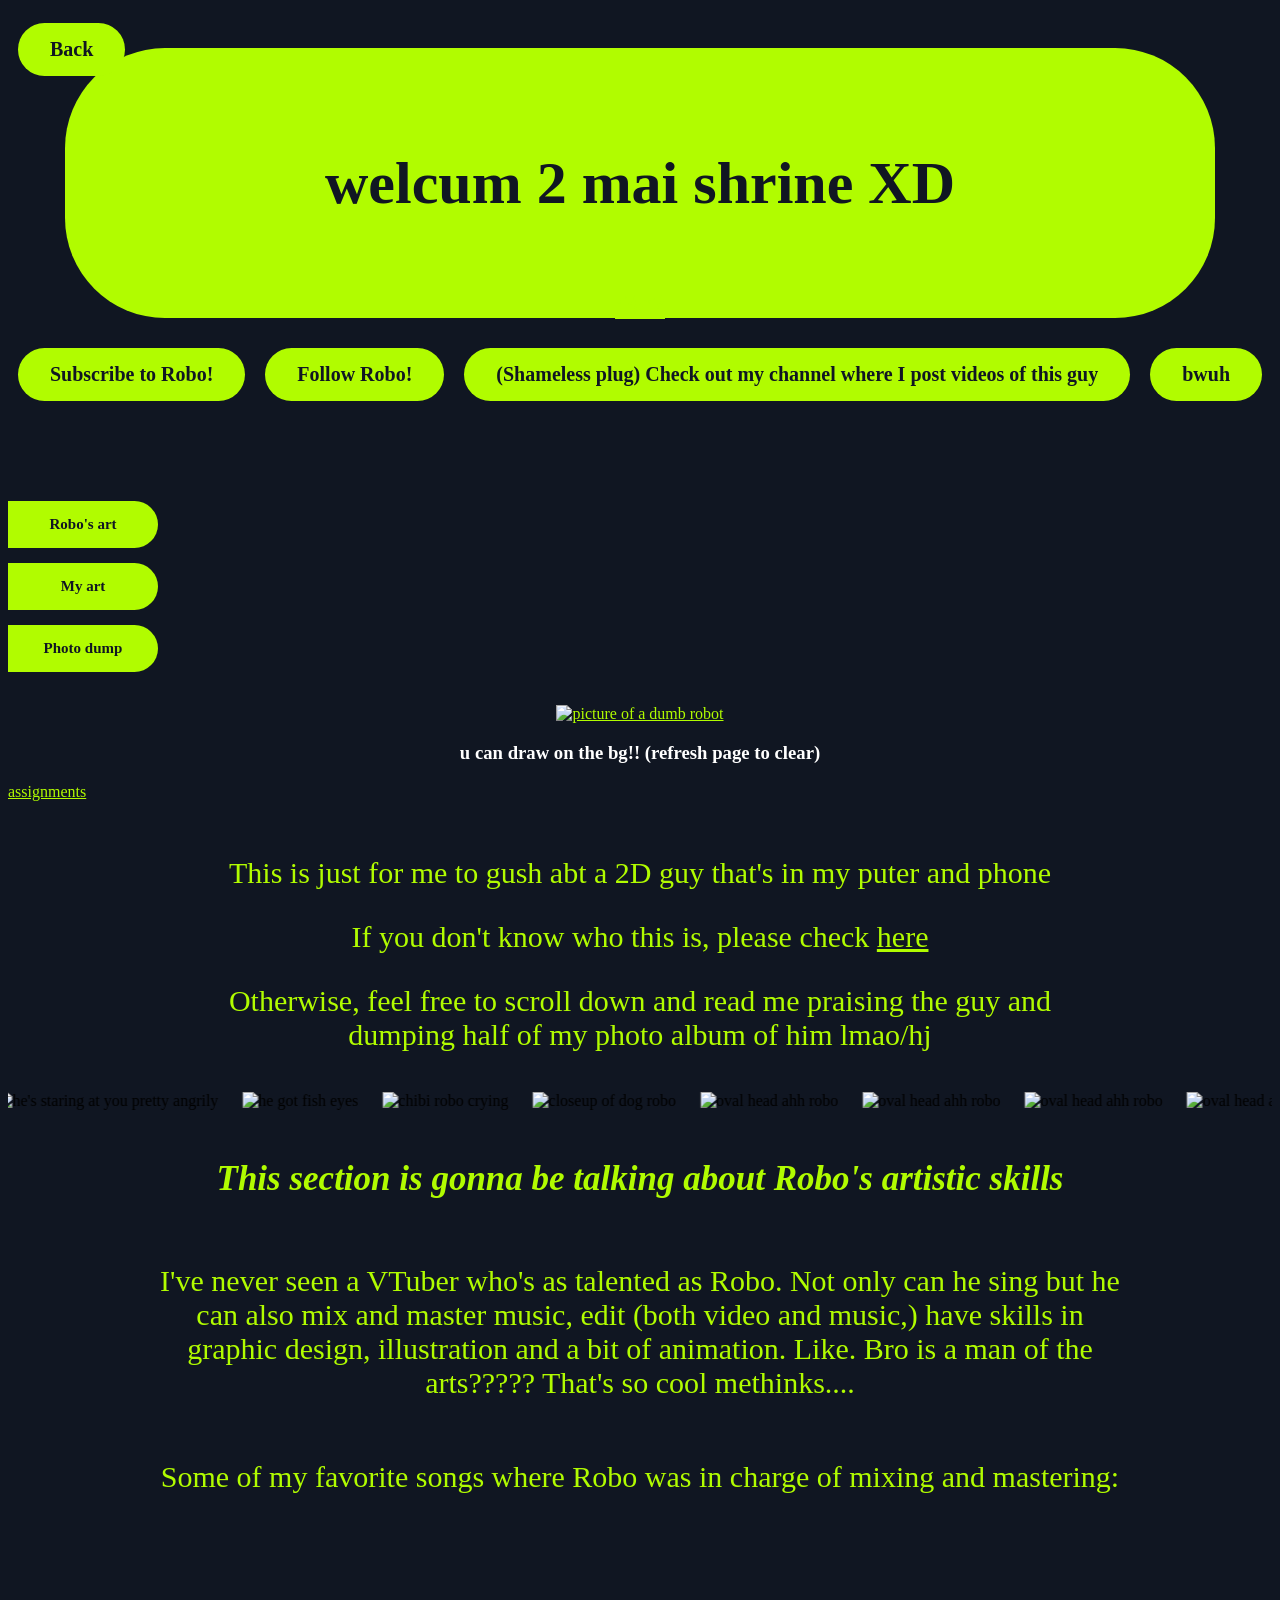
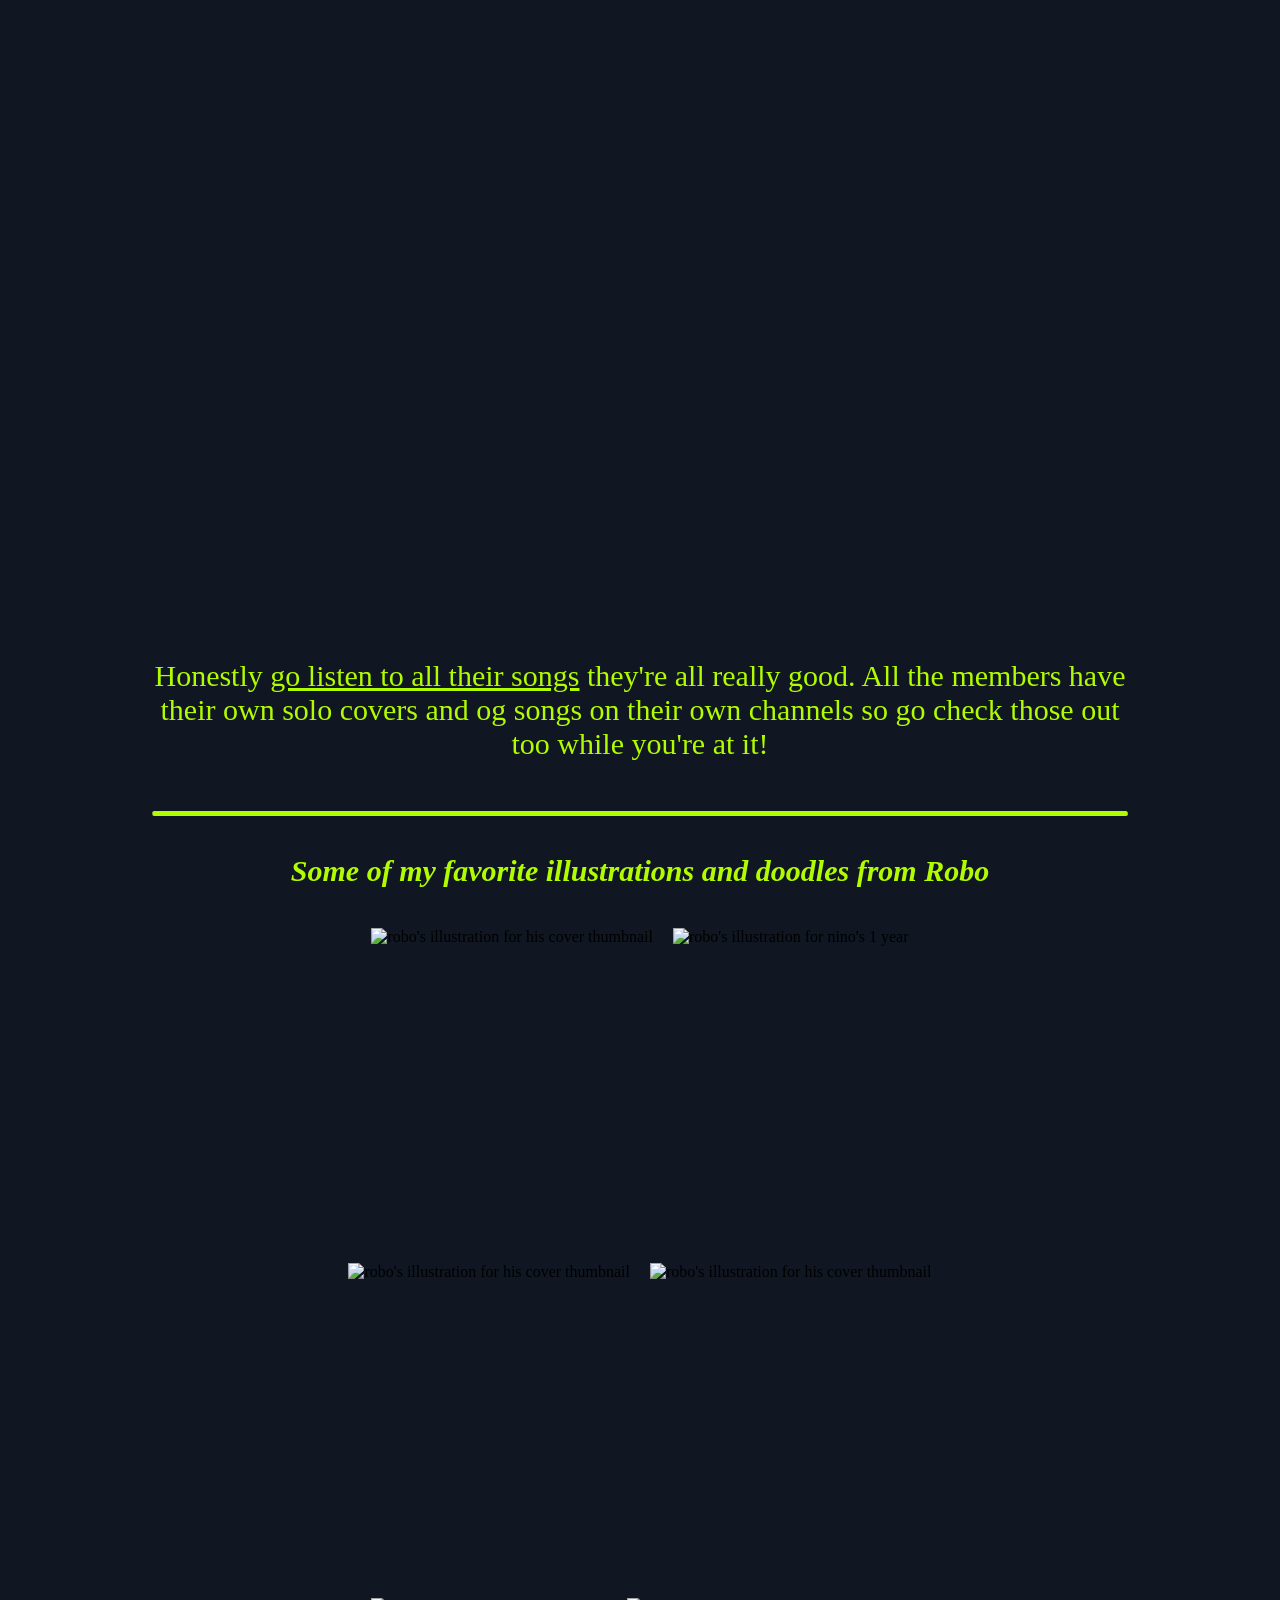
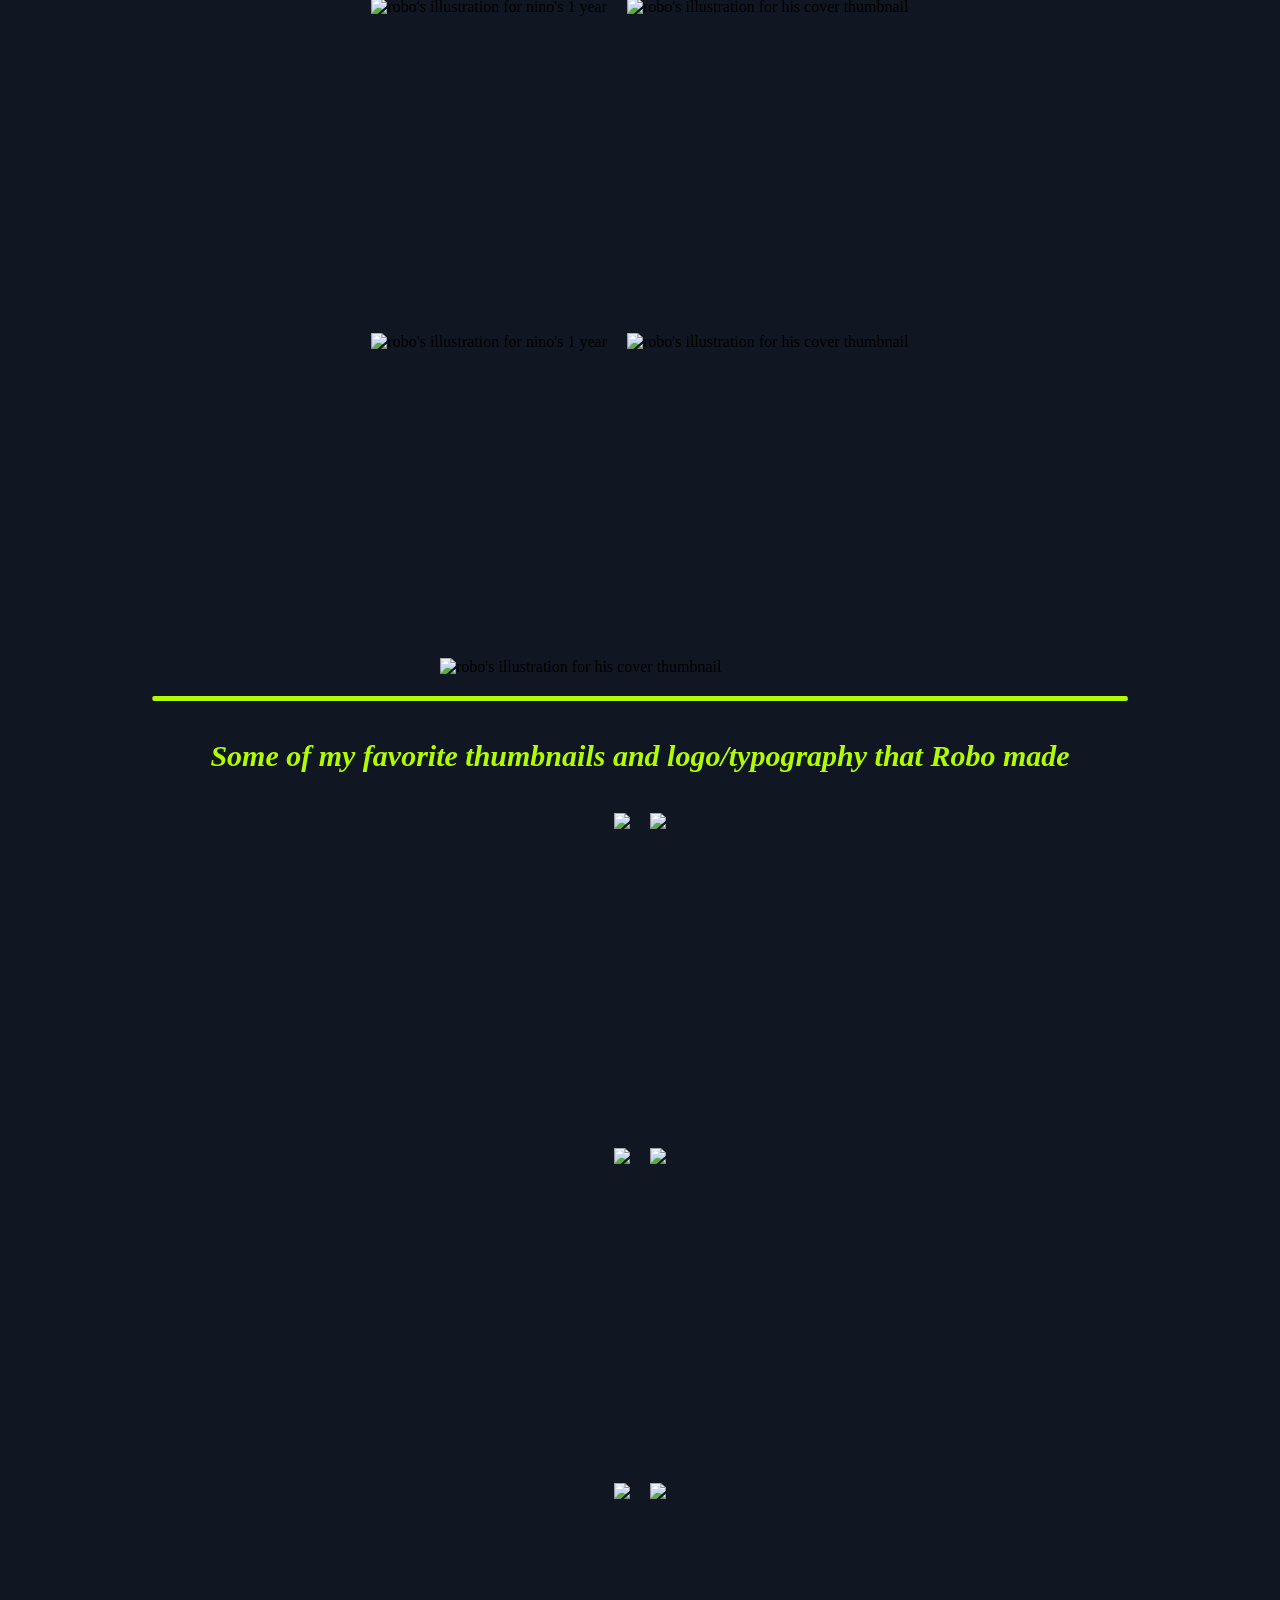
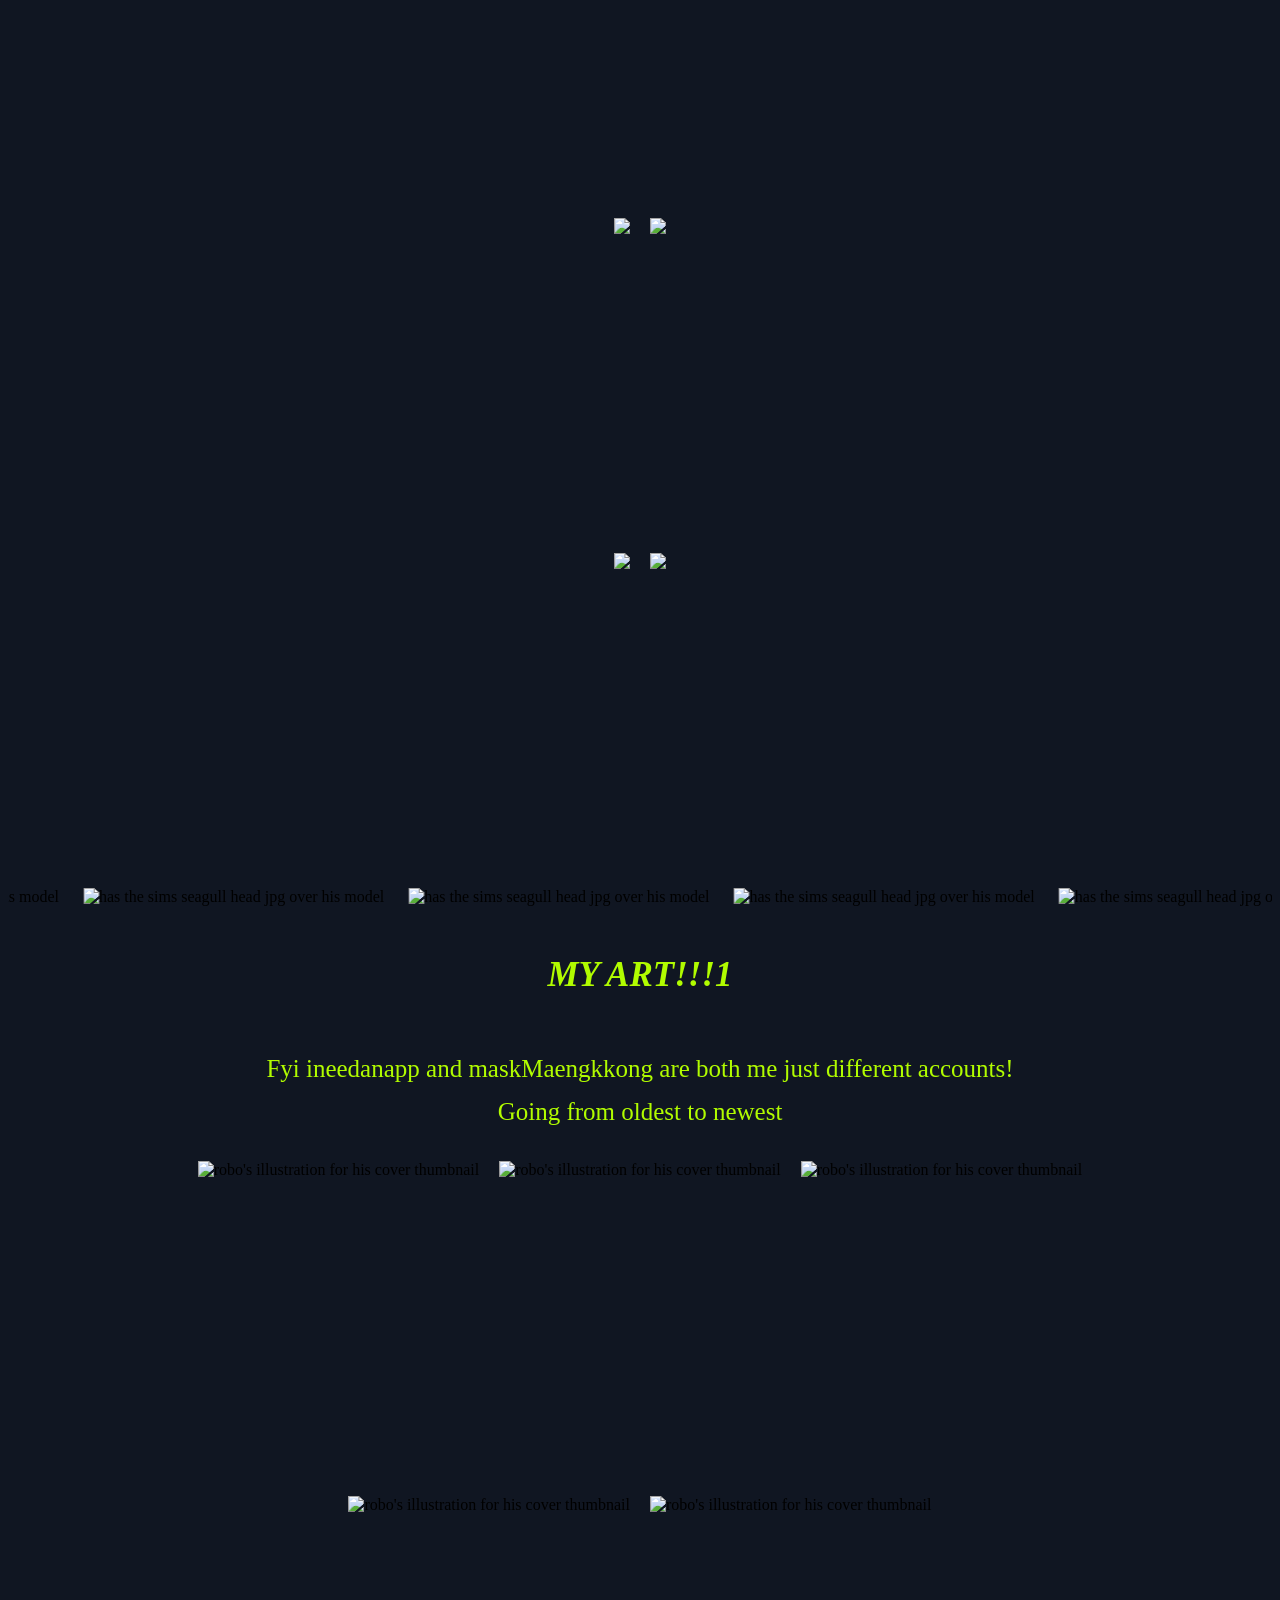
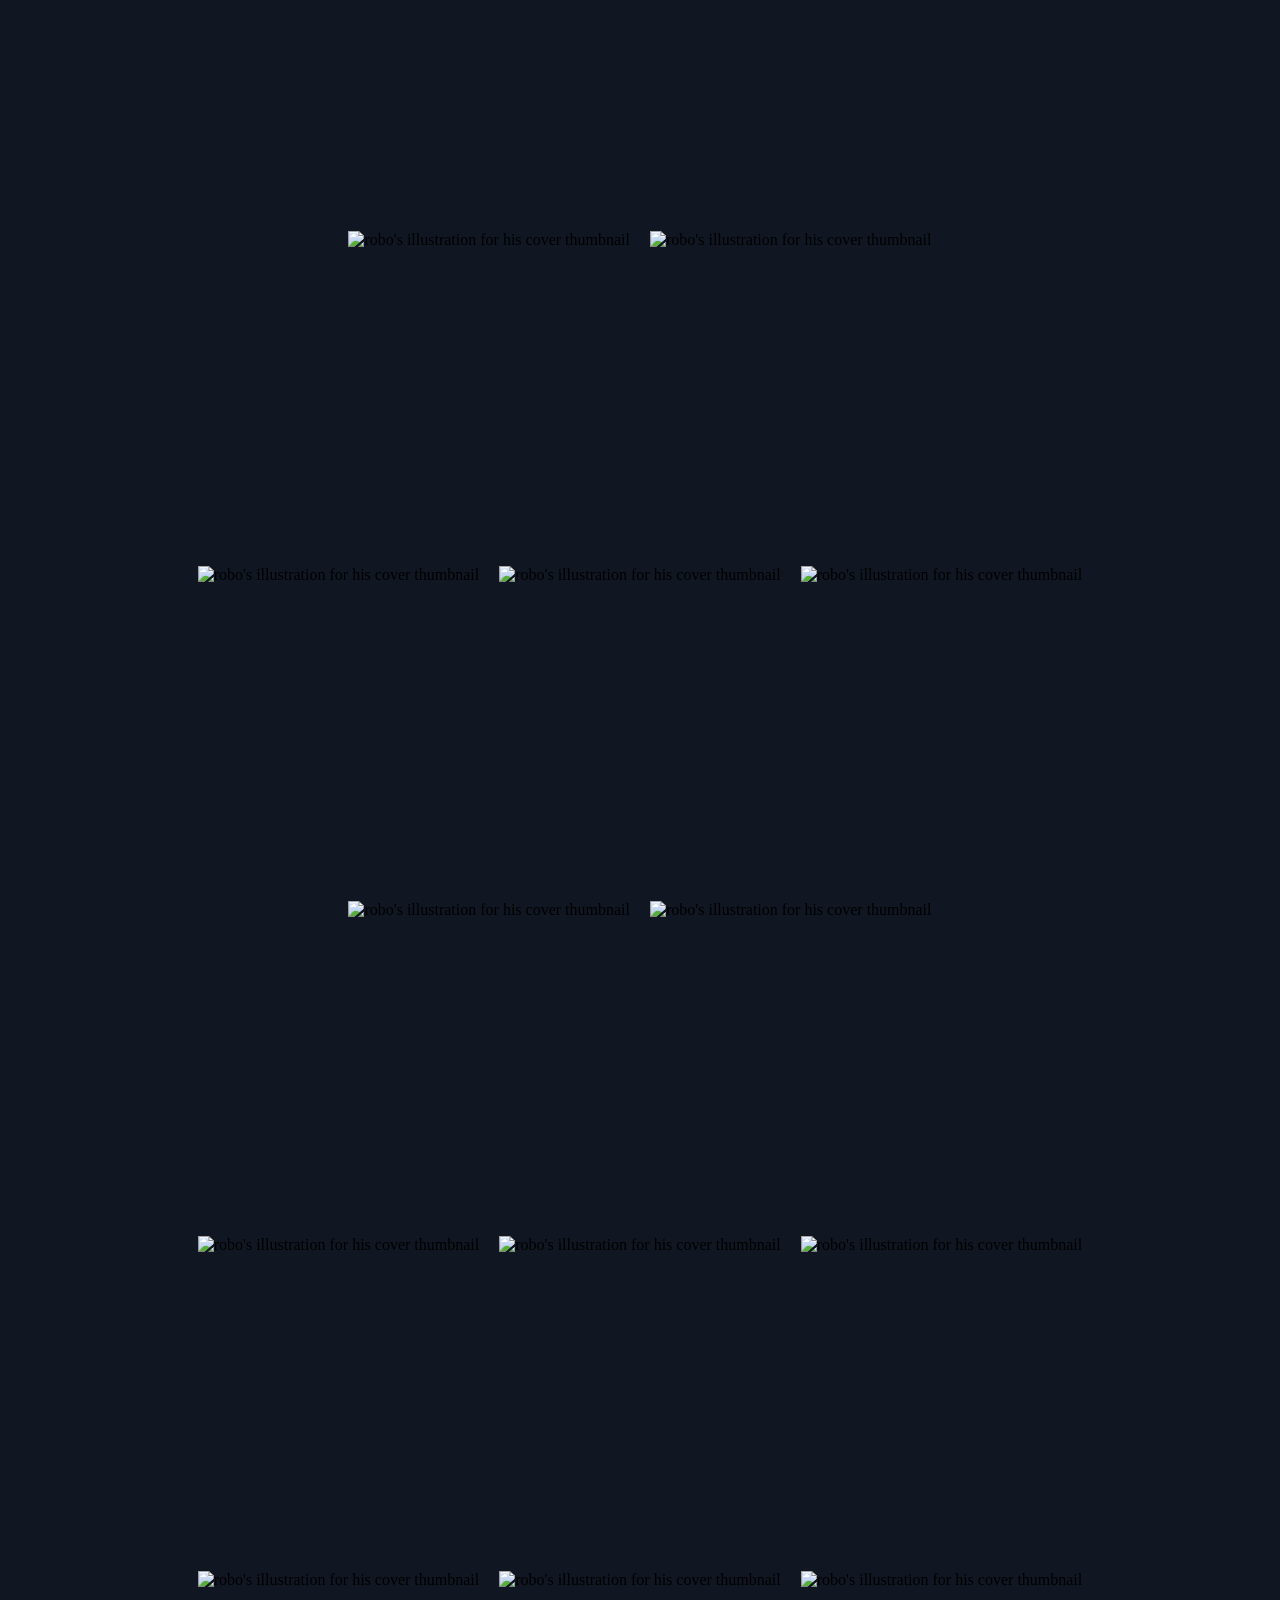
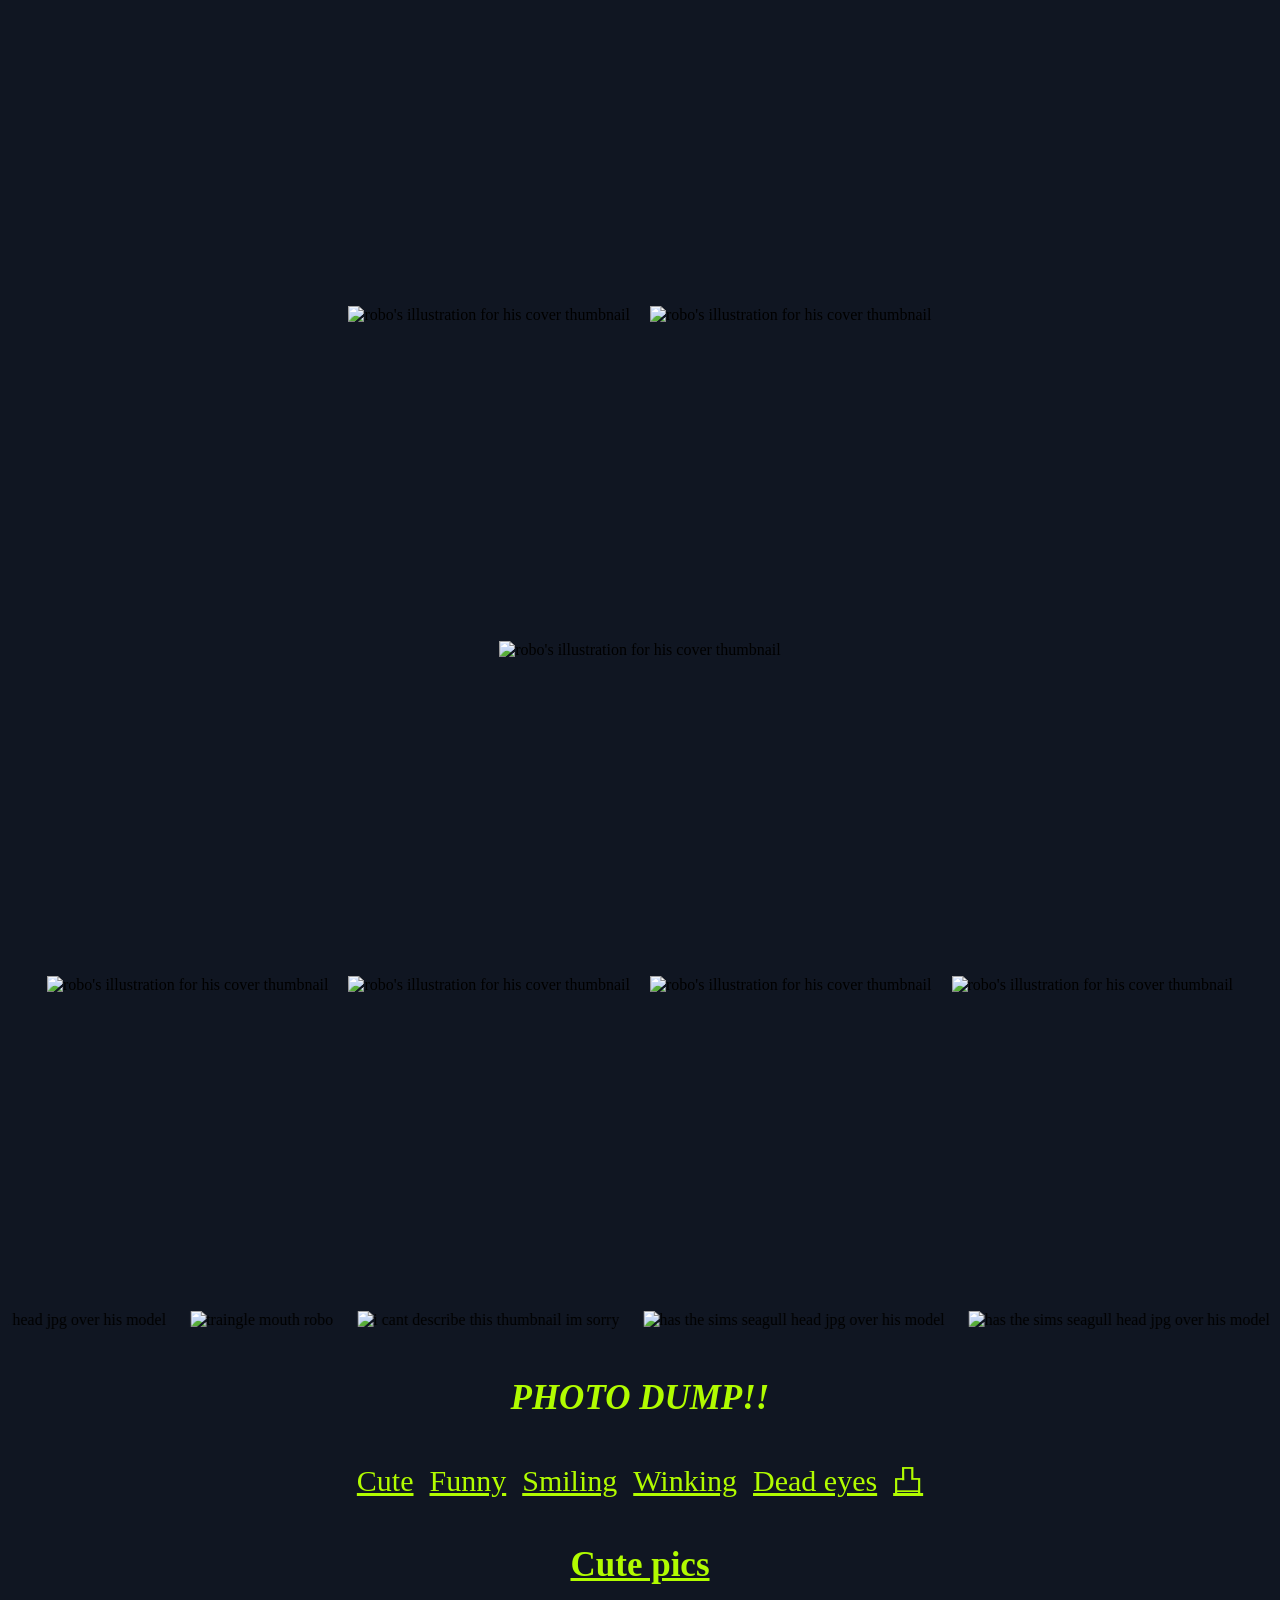
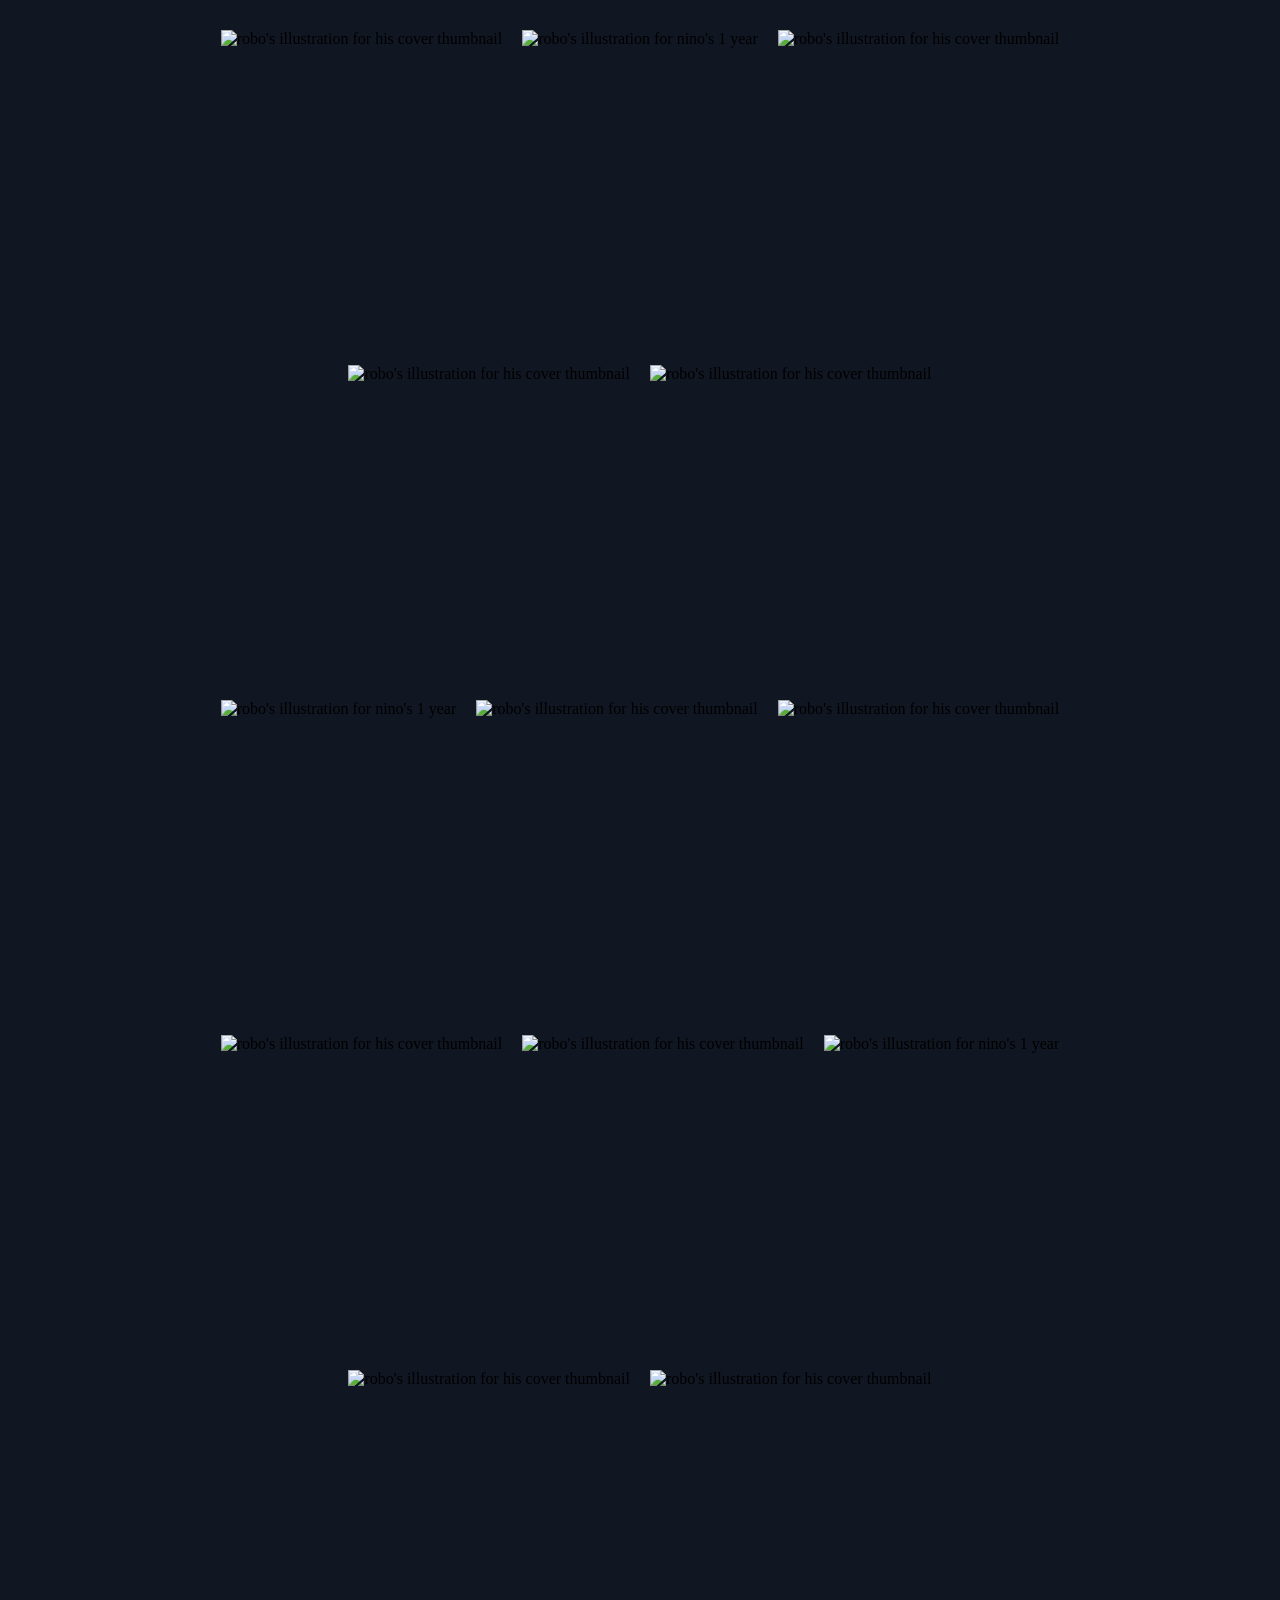
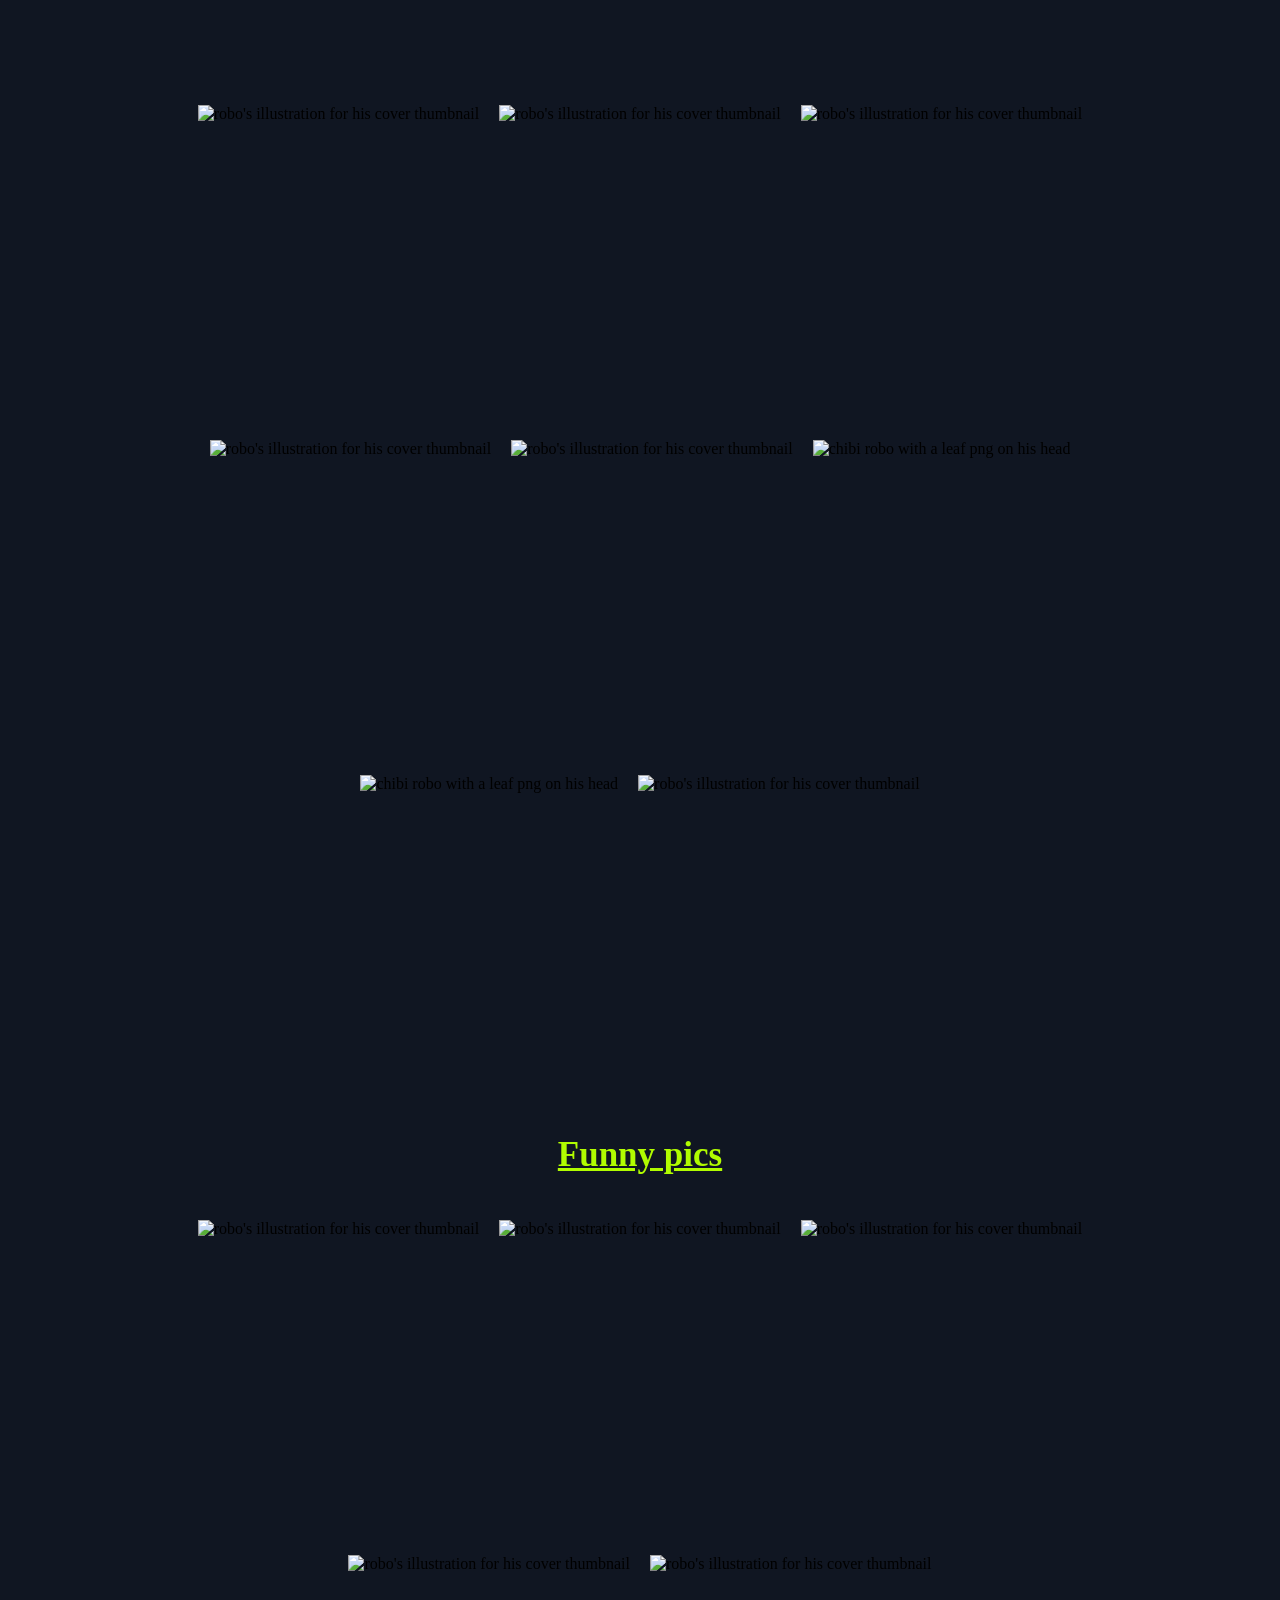
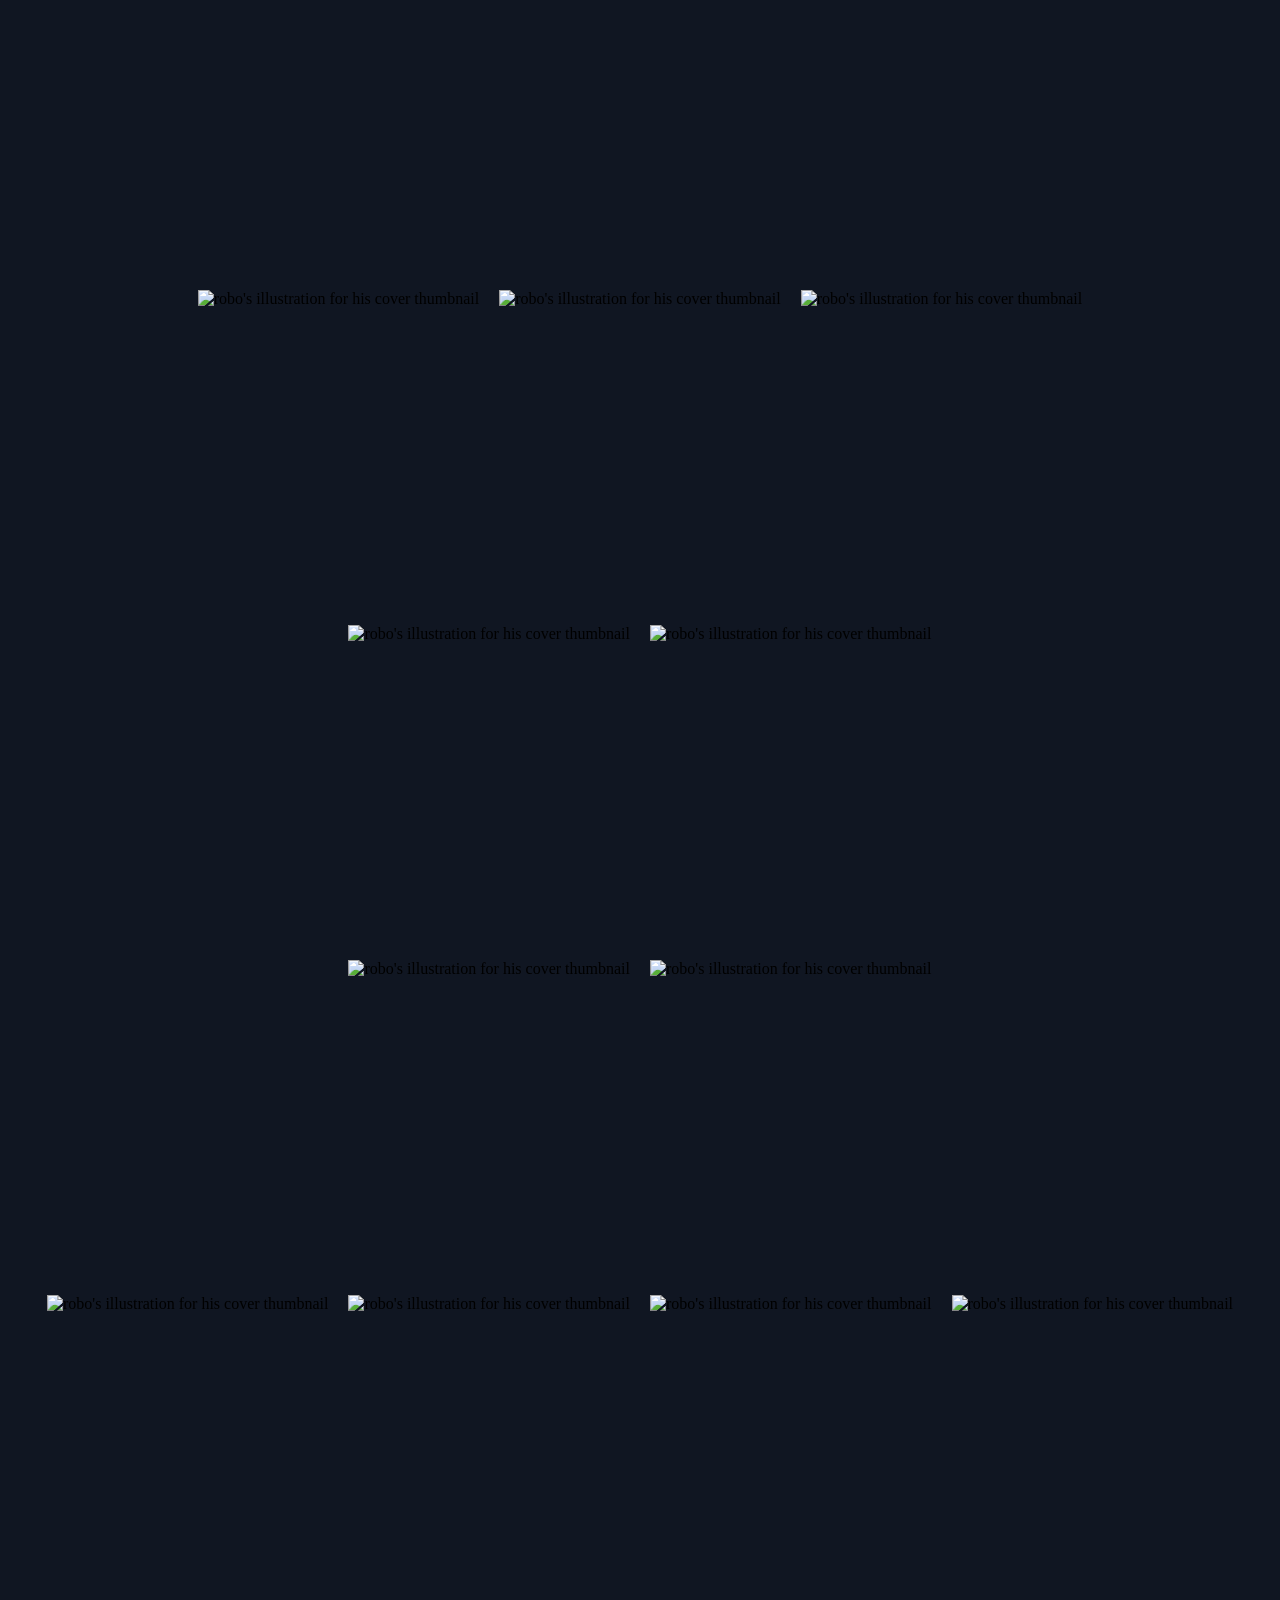
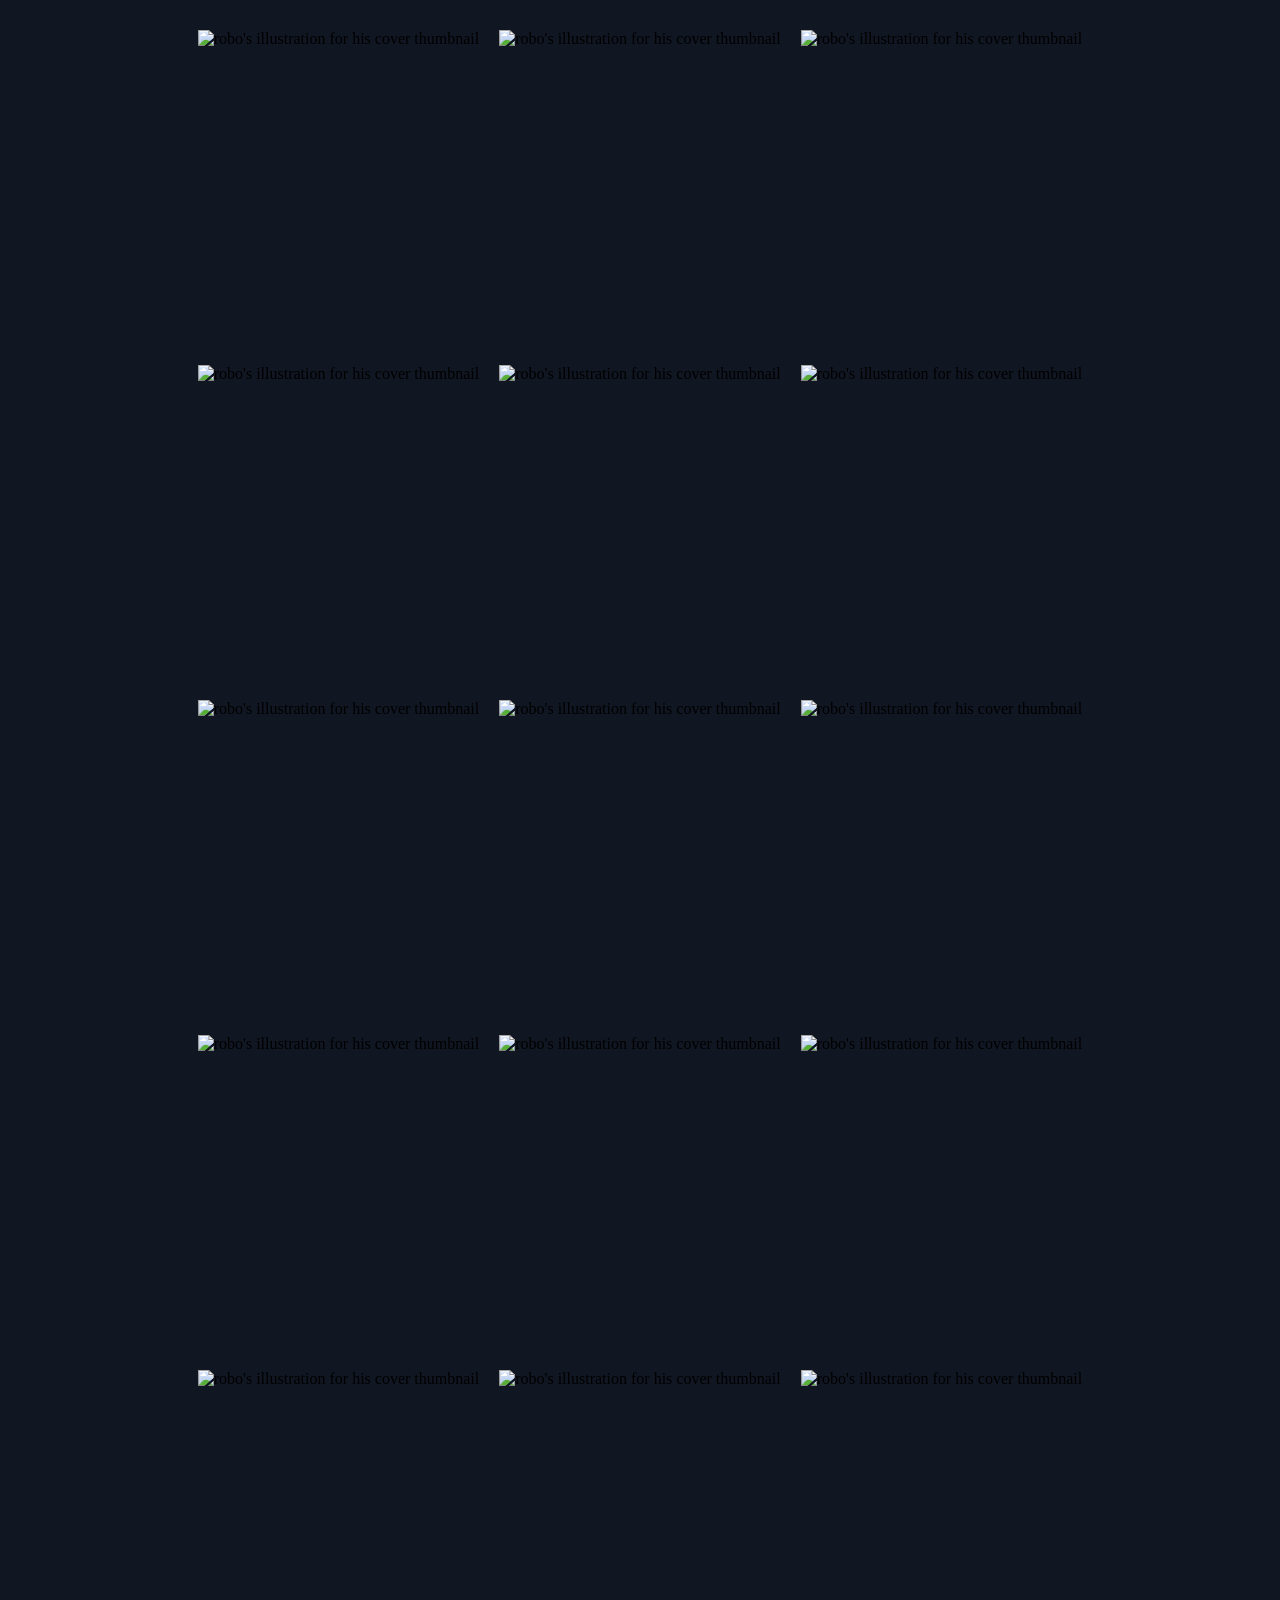
==== index.html @ 0c0fc20e "fbsdgf" ====
<!DOCTYPE html>

<html>

    <header>
        <meta charset="UTF-8">
        <meta name="viewport" content="width=device-width, initial-scale=1.0">
        <link rel="stylesheet" href="style.css">
        <title>Robo Shrine</title>
        <script src="p5.js"></script>
    </header>

    <body>
        <a href="https://ineedanapp.neocities.org/vtubersSH"><button class="button1" style="position: absolute; margin-top: 15px; margin-left: 10px;"><b>Back</b></button></a>

        <div class="center">
            <p style="top: 257px; position: absolute;"><a href="sappy.html">:3c?</a></p>
        </div>

        <div class="center">
            <h1 class="headCont">welcum 2 mai shrine XD</h1>
        </div>

        <div class="center" style="margin-bottom: 100px;">
            <a href="https://www.youtube.com/@ROBOFROSTOR" target="_blank"><button class="button1"><b>Subscribe to Robo!</b></button></a>
            <a href="https://x.com/ROB0FROSTOR" target="_blank"><button class="button1"><b>Follow Robo!</b></button></a>
            <a href="https://www.youtube.com/@maskMaengkkong" target="_blank"><button class="button1"><b>(Shameless plug) Check out my channel where I post videos of this guy</b></button></a>
            <a href="bwuh.html"><button class="button1" style="margin-right: 0px;"><b>bwuh</b></button></a>
        </div>  

        <div class="sticky">
            <a href="#robos_art"><button class="button2"><b>Robo's art</b></button></a>
            <a href="#my_art"><button class="button2"><b>My art</b></button></a>
            <a href="#photodump"><button class="button2"><b>Photo dump</b></button></a>
        </div>

        <br>

        <div style="width: 400px;" class="zoom">
            <a href="https://youtu.be/-ijeO5WKI3I?si=4zvqEMmtYNDQcwQH" target="_blank"><img src="images/dumb_robo.jpeg" alt="picture of a dumb robot" style="margin-top: -230px;"></a>
        </div>

        <h3 style="color: white; text-align: center;">u can draw on the bg!! (refresh page to clear)</h3>

        <a href="/improved-waddle/assignment2iteration/index.html" style="text-align: center;">assignments</a>

        <p style="margin-top: 55px;">This is just for me to gush abt a 2D guy that's in my puter and phone</p>

        <p>If you don't know who this is, please check <a href="who.html">here</a></p>

        <p>Otherwise, feel free to scroll down and read me praising the guy and <br> dumping half of my photo album of him lmao/hj</p>
        
        <marquee scrollamount=20 behavior="alternate">
            <img src="images/handsome11.jpg" alt="he's staring at you pretty angrily" class="gallery">
            <img src="images/coolPose2ndOutfit.jpg" alt="he got fish eyes" class="gallery">
            <img src="images/handsome.jpg" alt="chibi robo crying" class="gallery">
            <img src="images/handsome10.jpg" alt="closeup of dog robo" class="gallery">
            <img src="images/handsome3.jpg" alt="oval head ahh robo" class="gallery">
            <img src="images/handsome13.jpg" alt="oval head ahh robo" class="gallery">
            <img src="images/handsome19.png" alt="oval head ahh robo" class="gallery">
            <img src="images/handsome12.jpg" alt="oval head ahh robo" class="gallery">
        </marquee>

        <div class="center" id="robos_art">
            <p style="width: 80%; font-size: 35px;"><b><i>This section is gonna be talking about Robo's artistic skills</i></b></p>
        </div>

        <div class="center">
            <p style="width: 80%;">I've never seen a VTuber who's as talented as Robo. Not only can he sing but he <br> can also mix and master music, edit (both video and music,) have skills in <br> graphic design, illustration and a bit of animation. Like. Bro is a man of the arts????? That's so cool methinks....</p>
        </div>

        <p>Some of my favorite songs where Robo was in charge of mixing and mastering:</p>

        <div class="center" style="margin-bottom: 15px;">
                <iframe width="400" height="225" src="https://www.youtube.com/embed/USvk_0xzRps?si=rJYZepS1WxWFGaa6" title="YouTube video player" frameborder="0" allow="accelerometer; autoplay; clipboard-write; encrypted-media; gyroscope; picture-in-picture; web-share" referrerpolicy="strict-origin-when-cross-origin" style="margin-right: 15px;" allowfullscreen></iframe>

                <iframe width="400" height="225" src="https://www.youtube.com/embed/6xpU92Njp-c?si=0EeF5F24HI5rtKS7" title="YouTube video player" frameborder="0" allow="accelerometer; autoplay; clipboard-write; encrypted-media; gyroscope; picture-in-picture; web-share" referrerpolicy="strict-origin-when-cross-origin" allowfullscreen></iframe>
        </div>

        <div class="center" style="margin-bottom: 15px;">
                <iframe width="400" height="225" src="https://www.youtube.com/embed/fKrSn2dYPSE?si=CZzgBIf05fRbbh5D" title="YouTube video player" frameborder="0" allow="accelerometer; autoplay; clipboard-write; encrypted-media; gyroscope; picture-in-picture; web-share" referrerpolicy="strict-origin-when-cross-origin" style="margin-right: 15px;" allowfullscreen></iframe>
                
                <iframe width="400" height="225" src="https://www.youtube.com/embed/j9TLHEBb7b4?si=PGtYE_5kkv2DF9Dg" title="YouTube video player" frameborder="0" allow="accelerometer; autoplay; clipboard-write; encrypted-media; gyroscope; picture-in-picture; web-share" referrerpolicy="strict-origin-when-cross-origin" allowfullscreen></iframe>
        </div>

        <div class="center">
                <iframe width="400" height="225" src="https://www.youtube.com/embed/Ry5Hnp_-How?si=rG6useTlJQDz6ozl" title="YouTube video player" frameborder="0" allow="accelerometer; autoplay; clipboard-write; encrypted-media; gyroscope; picture-in-picture; web-share" referrerpolicy="strict-origin-when-cross-origin" style="margin-right: 15px;" allowfullscreen></iframe>

                <iframe width="400" height="225" src="https://www.youtube.com/embed/fGAzvSkx1R8?si=FS3SVpX32PjmpwvM" title="YouTube video player" frameborder="0" allow="accelerometer; autoplay; clipboard-write; encrypted-media; gyroscope; picture-in-picture; web-share" referrerpolicy="strict-origin-when-cross-origin" allowfullscreen></iframe>
        </div>

        <div class="center">
                <p style="width: 80%;">Honestly <a href="https://www.youtube.com/watch?v=yuQ01P-iZ9s&list=PLisyT_xtS_ZvAgYvOhIOh4ZS62a7p1m8P&index=1" target="_blank">go listen to all their songs</a> they're all really good. All the members have <br> their own solo covers and og songs on their own channels so go check those out <br> too while you're at it!</p>
        </div>

        <hr class="divider">
        
        <div class="center">
            <p><b><i>Some of my favorite illustrations and doodles from Robo</i></b></p>
        </div>

        <div class="center" style="margin-bottom: 15px;">
            <img src="images/cover_thumbnail.jpg" alt="robo's illustration for his cover thumbnail" class="gallery">
            <img src="images/nino_1year.jpg" alt="robo's illustration for nino's 1 year" class="gallery">
        </div>

        <div class="center" style="margin-bottom: 15px;">
            <img src="images/gongmaengThink.jpg" alt="robo's illustration for his cover thumbnail" class="gallery">
            <img src="images/rottonPotato.jpg" alt="robo's illustration for his cover thumbnail" class="gallery">
        </div>

        <div class="center" style="margin-bottom: 15px;">
            <img src="images/purple_food.jpg" alt="robo's illustration for nino's 1 year" class="gallery">
            <img src="images/gongmaengDoodle.jpg" alt="robo's illustration for his cover thumbnail" class="gallery">
        </div>

        <div class="center" style="margin-bottom: 15px;">
            <img src="images/potatos.jpg" alt="robo's illustration for nino's 1 year" class="gallery">
            <img src="images/drawPotatos.jpg" alt="robo's illustration for his cover thumbnail" class="gallery">
        </div>

        <div class="center" style="margin-bottom: 15px;">
            <img src="images/gongmaengComic.jpg" alt="robo's illustration for his cover thumbnail">
        </div>

        <hr class="divider">

        <div class="center">
            <p><b><i>Some of my favorite thumbnails and logo/typography that Robo made</i></b></p>
        </div>

        <div class="center" style="margin-bottom: 15px;">
            <img src="images/robos_thumbnail1.jpeg" class="gallery">
            <img src="images/robos_thumbnail2.jpeg" class="gallery">
        </div>

        <div class="center" style="margin-bottom: 15px;">
            <img src="images/robos_thumbnail3.jpeg" class="gallery">
            <img src="images/heartspace2.jpeg" class="gallery">
        </div>

        <div class="center" style="margin-bottom: 15px;">
            <img src="images/forReal.png" class="gallery">
            <img src="images/wild_thumbnail.jpeg" class="gallery">
        </div>

        <div class="center" style="margin-bottom: 15px;">
            <img src="images/wildthumbnail2.jpg" class="gallery">
            <img src="images/wildThumbnail3.jpg" class="gallery">
        </div>

        <div class="center" style="margin-bottom: 15px;">
            <img src="images/wildThumbnail4.jpg" class="gallery">
            <img src="images/wildThumbnail5.jpg" class="gallery">
        </div>

        <marquee scrollamount=20 behavior="alternate">
            <img src="images/handsome7.jpg" alt="has the sims seagull head jpg over his model" class="gallery">
            <img src="images/handsome2.jpg" alt="robo making a face similar to Galarian Stunfisk" class="gallery">
            <img src="images/handsome14.jpg" alt="chibi animal robo" class="gallery">
            <img src="images/handsome4.jpg" alt="he looks like ponyo" class="gallery">
            <img src="images/handsome6.jpg" alt="has the sims seagull head jpg over his model" class="gallery">
            <img src="images/handsome5.jpg" alt="has the sims seagull head jpg over his model" class="gallery">
            <img src="images/handsome18.jpg" alt="has the sims seagull head jpg over his model" class="gallery">
            <img src="images/Hello.jpg" alt="has the sims seagull head jpg over his model" class="gallery">
            <img src="images/handsome20.jpg" alt="has the sims seagull head jpg over his model" class="gallery">
        </marquee>

        <div class="center" id="my_art">
            <p style="width: 80%; font-size: 35px;"><b><i>MY ART!!!1</i></b></p>
        </div>

        <div class="center">
            <p style="width: 80%; font-size: 25px;">Fyi ineedanapp and maskMaengkkong are both me just different accounts!</p>
        </div>

        <div class="center">
            <p style="width: 80%; font-size: 25px; margin-top: -10px;">Going from oldest to newest</p>
        </div>

        <div class="center" style="margin-bottom: 15px;">
            <img src="art/husky_robo.png" alt="robo's illustration for his cover thumbnail" class="gallery">
            <img src="art/pokemon_robo.png" alt="robo's illustration for his cover thumbnail" class="gallery">
            <img src="art/stempMomRobo.png" alt="robo's illustration for his cover thumbnail" class="gallery">
        </div>

        <div class="center" style="margin-bottom: 15px;">
            <img src="art/chibiShock.png" alt="robo's illustration for his cover thumbnail" class="gallery">
            <img src="art/chibiSmile.png" alt="robo's illustration for his cover thumbnail" class="gallery">
        </div>

        <div class="center" style="margin-bottom: 15px;">
            <img src="art/theres2OfThem.png" alt="robo's illustration for his cover thumbnail" class="gallery">
            <img src="art/ac_robo.png" alt="robo's illustration for his cover thumbnail" class="gallery">
        </div>

        <div class="center" style="margin-bottom: 15px;">
            <img src="art/vsfouus.png" alt="robo's illustration for his cover thumbnail" class="gallery">
            <img src="art/3_faces_of_robo.png" alt="robo's illustration for his cover thumbnail" class="gallery">
            <img src="art/robo_draconia.png" alt="robo's illustration for his cover thumbnail" class="gallery">
        </div>

        <div class="center" style="margin-bottom: 15px;">
            <img src="art/yanrobo.png" alt="robo's illustration for his cover thumbnail" class="gallery">
            <img src="art/rb_creturs.png" alt="robo's illustration for his cover thumbnail" class="gallery">
        </div>

        <div class="center" style="margin-bottom: 15px;">
            <img src="art/die.png" alt="robo's illustration for his cover thumbnail" class="gallery">
            <img src="art/dog.jpeg" alt="robo's illustration for his cover thumbnail" class="gallery">
            <img src="art/die_heart.png" alt="robo's illustration for his cover thumbnail" class="gallery">
        </div>

        <div class="center" style="margin-bottom: 15px;">
            <img src="art/sketchwm.png" alt="robo's illustration for his cover thumbnail" class="gallery">
            <img src="art/dance_fin_wm.gif" alt="robo's illustration for his cover thumbnail" class="gallery">
            <img src="art/700_dayswm.gif" alt="robo's illustration for his cover thumbnail" class="gallery">
        </div>

        <div class="center" style="margin-bottom: 15px;">
            <img src="art/bby_girl_pose.png" alt="robo's illustration for his cover thumbnail" class="gallery">
            <img src="art/pixel_pup_robo.png" alt="robo's illustration for his cover thumbnail" class="gallery">
        </div>

        <div class="center" style="margin-bottom: 15px;">
            <img src="art/banner_LQ.jpg" alt="robo's illustration for his cover thumbnail" class="gallery">
        </div>

        <div class="center" style="margin-bottom: 15px;">
            <img src="art/idolSports.png" alt="robo's illustration for his cover thumbnail" class="gallery">
            <img src="art/red_riding_hood_party_animals.png" alt="robo's illustration for his cover thumbnail" class="gallery">
            <img src="art/2P_but_actually_good.png" alt="robo's illustration for his cover thumbnail" class="gallery">
            <img src="art/agent_frostor.png" alt="robo's illustration for his cover thumbnail" class="gallery">
        </div>

        <marquee scrollamount=20 behavior="alternate">
            <img src="images/handsome16.jpg" alt="robo staring at the camera while looking like an angry cat" class="gallery">
            <img src="images/wink.jpg" alt="making a funny face" class="gallery">
            <img src="images/handsome8.jpg" alt="he looks like a toad" class="gallery">
            <img src="images/blush.jpg" alt="has the sims seagull head jpg over his model" class="gallery">
            <img src="images/handsome16.jpg" alt="traingle mouth robo" class="gallery">
            <img src="images/handsome9.jpg" alt="i cant describe this thumbnail im sorry" class="gallery">
            <img src="images/handsome17.jpg" alt="has the sims seagull head jpg over his model" class="gallery">
            <img src="images/eyes.jpg" alt="has the sims seagull head jpg over his model" class="gallery">
        </marquee>

        <div class="center" id="photodump">
            <p style="width: 80%; font-size: 35px;"><b><i>PHOTO DUMP!!</i></b></p>
        </div>

        <div class="center">
            <a href="#cute" style="font-size: 30px; margin: 8px;">Cute</a>
            <a href="#funny" style="font-size: 30px; margin: 8px;">Funny</a>
            <a href="#smiling" style="font-size: 30px; margin: 8px;">Smiling</a>
            <a href="#winking" style="font-size: 30px; margin: 8px;">Winking</a>
            <a href="#dead_eyes" style="font-size: 30px; margin: 8px;">Dead eyes</a>
            <a href="#凸" style="font-size: 30px; margin: 8px;">凸</a>
        </div>

        <div class="center" id="cute">
            <p style="width: 80%; font-size: 35px;"><b><u>Cute pics</u></b></p>
        </div>

        <div class="center" style="margin-bottom: 15px;">
            <img src="images/cute_robo.jpeg" alt="robo's illustration for his cover thumbnail" class="gallery">
            <img src="images/yawn.jpg" alt="robo's illustration for nino's 1 year" class="gallery">
            <img src="images/stares.jpg" alt="robo's illustration for his cover thumbnail" class="gallery">
        </div>

        <div class="center" style="margin-bottom: 15px;">
            <img src="images/pout.jpg" alt="robo's illustration for his cover thumbnail" class="gallery">
            <img src="images/dogCute.jpg" alt="robo's illustration for his cover thumbnail" class="gallery">
        </div>

        <div class="center" style="margin-bottom: 15px;">
            <img src="images/leaf_on_head.jpeg" alt="robo's illustration for nino's 1 year" class="gallery">
            <img src="images/glassesSurprised.jpg" alt="robo's illustration for his cover thumbnail" class="gallery">
            <img src="images/drawnOnGlasses.jpg" alt="robo's illustration for his cover thumbnail" class="gallery">
        </div>

        <div class="center" style="margin-bottom: 15px;">
            <img src="images/nimal_robo.jpeg" alt="robo's illustration for his cover thumbnail" class="gallery">
            <img src="images/dogWater.jpg" alt="robo's illustration for his cover thumbnail" class="gallery">
            <img src="images/dogWallpaper.jpg" alt="robo's illustration for nino's 1 year" class="gallery">
        </div>

        <div class="center" style="margin-bottom: 15px;">
            <img src="images/dogOhGod.jpg" alt="robo's illustration for his cover thumbnail" class="gallery">
            <img src="images/chibiSurprised.jpg" alt="robo's illustration for his cover thumbnail" class="gallery">
        </div>

        <div class="center" style="margin-bottom: 15px;">
            <img src="images/chibiSad.jpg" alt="robo's illustration for his cover thumbnail" class="gallery">
            <img src="images/chibiHug.jpg" alt="robo's illustration for his cover thumbnail" class="gallery">
            <img src="images/chibiPoint.jpg" alt="robo's illustration for his cover thumbnail" class="gallery">
        </div>

        <div class="center" style="margin-bottom: 15px;">
            <img src="images/idolSports.jpg" alt="robo's illustration for his cover thumbnail" class="gallery">
            <img src="images/chibiAh.jpg" alt="robo's illustration for his cover thumbnail" class="gallery">
            <img src="images/maengkkongOnHead.jpg" alt="chibi robo with a leaf png on his head" class="gallery">
        </div>

        <div class="center" style="margin-bottom: 15px;">
            <img src="images/dogCloseUp.jpg" alt="chibi robo with a leaf png on his head" class="gallery">
            <img src="images/chibiAngy.jpg" alt="robo's illustration for his cover thumbnail" class="gallery">
        </div>

        <div class="center" id="funny">
            <p style="width: 80%; font-size: 35px;"><b><u>Funny pics</u></b></p>
        </div>

        <div class="center" style="margin-bottom: 15px;">
            <img src="images/angy2.jpg" alt="robo's illustration for his cover thumbnail" class="gallery">
            <img src="images/aPoseing.jpg" alt="robo's illustration for his cover thumbnail" class="gallery">
            <img src="images/catWalkingOnTopOfSkoshism.jpg" alt="robo's illustration for his cover thumbnail" class="gallery">
        </div>

        <div class="center" style="margin-bottom: 15px;">
            <img src="images/deadge.jpg" alt="robo's illustration for his cover thumbnail" class="gallery">
            <img src="images/GAH.jpeg" alt="robo's illustration for his cover thumbnail" class="gallery">
        </div>

        <div class="center" style="margin-bottom: 15px;">
            <img src="images/die.jpg" alt="robo's illustration for his cover thumbnail" class="gallery">
            <img src="images/hitsYou.jpg" alt="robo's illustration for his cover thumbnail" class="gallery">
            <img src="images/heLooksLikeA5YearOld.jpg" alt="robo's illustration for his cover thumbnail" class="gallery">
        </div>

        <div class="center" style="margin-bottom: 15px;">
            <img src="images/familyPhoto.jpg" alt="robo's illustration for his cover thumbnail" class="gallery">
            <img src="images/heLooksSoStupid.jpg" alt="robo's illustration for his cover thumbnail" class="gallery">
        </div>

        <div class="center" style="margin-bottom: 15px;">
            <img src="images/eommaJugeodoDweni.jpg" alt="robo's illustration for his cover thumbnail" class="gallery">
            <img src="images/falls.jpg" alt="robo's illustration for his cover thumbnail" class="gallery">
        </div>

        <div class="center" style="margin-bottom: 15px;">
            <img src="images/fish_eyes.jpeg" alt="robo's illustration for his cover thumbnail" class="gallery">
            <img src="images/looks_like_a_fish.jpeg" alt="robo's illustration for his cover thumbnail" class="gallery">
            <img src="images/jesus.jpg" alt="robo's illustration for his cover thumbnail" class="gallery">
            <img src="images/oh.jpg" alt="robo's illustration for his cover thumbnail" class="gallery">
        </div>

        <div class="center" style="margin-bottom: 15px;">
            <img src="images/stiffScarf.jpg" alt="robo's illustration for his cover thumbnail" class="gallery">
            <img src="images/jump.jpg" alt="robo's illustration for his cover thumbnail" class="gallery">
            <img src="images/toad.jpeg" alt="robo's illustration for his cover thumbnail" class="gallery">
        </div>

        <div class="center" style="margin-bottom: 15px;">
            <img src="images/lowRes.jpg" alt="robo's illustration for his cover thumbnail" class="gallery">
            <img src="images/laserEyes.jpg" alt="robo's illustration for his cover thumbnail" class="gallery">
            <img src="images/neAttashiShitteruyo.jpg" alt="robo's illustration for his cover thumbnail" class="gallery">
        </div>

        <div class="center" style="margin-bottom: 15px;">
            <img src="images/ohGod.jpg" alt="robo's illustration for his cover thumbnail" class="gallery">
            <img src="images/redNose3.jpg" alt="robo's illustration for his cover thumbnail" class="gallery">
            <img src="images/ponyo_robo.jpeg" alt="robo's illustration for his cover thumbnail" class="gallery">
        </div>

        <div class="center" style="margin-bottom: 15px;">
            <img src="images/redNose.jpg" alt="robo's illustration for his cover thumbnail" class="gallery">
            <img src="images/youngjiRobo.jpg" alt="robo's illustration for his cover thumbnail" class="gallery">
            <img src="images/redNose2.jpg" alt="robo's illustration for his cover thumbnail" class="gallery">
        </div>

        <div class="center" style="margin-bottom: 15px;">
            <img src="images/round.jpg" alt="robo's illustration for his cover thumbnail" class="gallery">
            <img src="images/seagull.jpeg" alt="robo's illustration for his cover thumbnail" class="gallery">
            <img src="images/squished.jpeg" alt="robo's illustration for his cover thumbnail" class="gallery">
        </div>

        <div class="center" style="margin-bottom: 15px;">
            <img src="images/stomping.jpg" alt="robo's illustration for his cover thumbnail" class="gallery">
            <img src="images/wideFace.jpg" alt="robo's illustration for his cover thumbnail" class="gallery">
            <img src="images/surpised.jpg" alt="robo's illustration for his cover thumbnail" class="gallery">
            <img src="images/triangle_mouth.jpeg" alt="robo's illustration for his cover thumbnail" class="gallery">
        </div>

        <div class="center" style="margin-bottom: 15px;">
            <img src="images/tongue.jpg" alt="robo's illustration for his cover thumbnail" class="gallery">
            <img src="images/upsidedownSmile.jpg" alt="robo's illustration for his cover thumbnail" class="gallery">
            <img src="images/urgh.jpeg" alt="robo's illustration for his cover thumbnail" class="gallery">
        </div>

        <div class="center" style="margin-bottom: 15px;">
            <img src="images/whyIsHeLikeThis.jpg" alt="robo's illustration for his cover thumbnail" class="gallery">
            <img src="images/headbanging.gif" alt="robo's illustration for his cover thumbnail" class="gallery">
        </div>

        <div class="center" id="smiling">
            <p style="width: 80%; font-size: 35px;"><b><u>Smiling pics (the most precious pics ever...mostly)</u></b></p>
        </div>

        <div class="center" style="margin-bottom: 15px;">
            <img src="images/smile.png" alt="robo's illustration for his cover thumbnail" class="gallery">
            <img src="images/smileWhat.jpg" alt="robo's illustration for his cover thumbnail" class="gallery">
            <img src="images/smileOhGod.jpg" alt="robo's illustration for his cover thumbnail" class="gallery">
        </div>

        <div class="center" style="margin-bottom: 15px;">
            <img src="images/smileSinging.jpg" alt="robo's illustration for his cover thumbnail" class="gallery">
            <img src="images/smilesinging2.jpg" alt="robo's illustration for his cover thumbnail" class="gallery">
            <img src="images/smile3.png" alt="robo's illustration for his cover thumbnail" class="gallery">
        </div>

        <div class="center" style="margin-bottom: 15px;">
            <img src="images/smileBlackOutfit.jpg" alt="robo's illustration for his cover thumbnail" class="gallery">
            <img src="images/2ndOutfitSmile.jpg" alt="robo's illustration for his cover thumbnail" class="gallery">
        </div>

        <div class="center" style="margin-bottom: 15px;">
            <img src="images/smile2.png" alt="robo's illustration for his cover thumbnail" class="gallery">
            <img src="images/toothySmile.jpg" alt="robo's illustration for his cover thumbnail" class="gallery">
            <img src="images/stopSmiling.jpg" alt="robo's illustration for his cover thumbnail" class="gallery">
        </div>

        <div class="center" style="margin-bottom: 15px;">
            <img src="images/chibiSmile.jpg" alt="robo's illustration for his cover thumbnail" class="gallery">
            <img src="images/whyDoesHeLookLikeThat2.jpg" alt="robo's illustration for his cover thumbnail" class="gallery">
            <img src="images/smile4.png" alt="robo's illustration for his cover thumbnail" class="gallery">
        </div>

        <div class="center" style="margin-bottom: 15px;">
            <img src="images/2ndOutfitSmile2.jpg" alt="robo's illustration for his cover thumbnail" class="gallery">
            <img src="images/wink5.jpg" alt="robo's illustration for his cover thumbnail" class="gallery">
        </div>

        <div class="center" id="winking">
            <p style="width: 80%; font-size: 35px;"><b><u>Winking</u></b></p>
        </div>

        <div class="center" style="margin-bottom: 15px;">
            <img src="images/wink.jpg" alt="robo's illustration for his cover thumbnail" class="gallery">
            <img src="images/wink2.jpg" alt="robo's illustration for his cover thumbnail" class="gallery">
        </div>

        <div class="center" style="margin-bottom: 15px;">
            <img src="images/wink3.jpg" alt="robo's illustration for his cover thumbnail" class="gallery">
            <img src="images/wink4.jpg" alt="robo's illustration for his cover thumbnail" class="gallery">
        </div>

        <div class="center" id="dead_eyes">
            <p style="width: 80%; font-size: 35px;"><b><u>Dead eyes...//</u></b></p>
        </div>

        <div class="center" style="margin-bottom: 15px;">
            <img src="images/deadEyes.jpg" alt="robo's illustration for his cover thumbnail" class="gallery">
            <img src="images/deadEyes2.jpg" alt="robo's illustration for his cover thumbnail" class="gallery">
            <img src="images/deadEyes3.jpg" alt="robo's illustration for his cover thumbnail" class="gallery">
            <img src="images/deadEyes4.jpg" alt="robo's illustration for his cover thumbnail" class="gallery">
        </div>

        <div class="center" id="凸">
            <p style="width: 80%; font-size: 35px;"><b><u>"凸"</u></b></p>
        </div>

        <div class="center" style="margin-bottom: 15px;">
            <img src="images/fuckYou.jpg" alt="robo's illustration for his cover thumbnail" class="gallery">
            <img src="images/fuckYou2.jpg" alt="robo's illustration for his cover thumbnail" class="gallery">
        </div>

        <div class="center" style="margin-bottom: 15px;">
            <img src="images/fuckYou3.jpg" alt="robo's illustration for his cover thumbnail" class="gallery">
            <img src="images/fuckYou4.jpg" alt="robo's illustration for his cover thumbnail" class="gallery">
        </div>



        <script src="home.js"></script>

    </body>

</html>
---- style.css ----
body {
    font-family: 'Trebuchet MS';
    background-color: #101622;
    overflow-x: hidden;
}

img {
    width: 400px;
}

h1 {
    text-align: center;
    font-size: 60px;
    color: #101622;
}

p {
    font-size: 30px;
    color: #B1FC00;
    text-shadow: 1px,1px,4px rgba(16,22,34,0.5);
    text-align: center;
}

canvas {
    position: absolute;
    z-index: -1;
    top: 0px;
    left: 0px;
}

a:link {
    color: #B1FC00;
}

a:visited {
    color: #B1FC00;
}

a:hover {
    color: white;
}

a.scam:link {
    font-size: 30px;
    color: #fc0000;
    display: flex;
    justify-content: center;
    align-items: center;
}

a.scam:visited {
    color: #ff0000;
}

a.scam:hover {
    color: rgb(255, 0, 0);
}

.button1 {
    border-radius: 30px;
    border: none;
    background-color: #B1FC00;
    color: #101622;
    padding: 15px 32px;
    text-align: center;
    text-decoration: none;
    font-size: 20px;
    cursor: pointer;
    font-family: Trebuchet MS;
    margin-right: 20px;
}

.button2 {
    border-bottom-right-radius: 30px;
    border-top-right-radius: 30px;
    border: none;
    background-color: #B1FC00;
    color: #101622;
    padding: 15px 32px;
    text-align: center;
    text-decoration: none;
    font-size: 15px;
    cursor: pointer;
    font-family: Trebuchet MS;
    margin-bottom: 15px;
    width: 150px;
    left: 0px;
}

div.sticky{
    width: 150px;
    position: sticky;
    top: 100px;
}

.zoom {
    transition: transform .2s; /* Animation */
    width: 400px;
    height:auto;
    margin: 0 auto;
    display: flex;
    justify-content: center;
    align-items: center;
}

.zoom:hover {
    -ms-transform: scale(1.08); /* IE 9 */
    -webkit-transform: scale(1.08); /* Safari 3-8 */
    transform: scale(1.08); 
}

.headCont{
    border-radius: 100px;
    background-color: #B1FC00;
    height: 120px;
    width: 1000px;
    margin-bottom: 30px;
    display: flex;
    justify-content: center;
    align-items: center;
    padding: 75px;
}

.center{
    display: flex;
    justify-content: center;
    align-items: center;
}

.gallery{
    height: 300px;
    margin: 10px;
    width: auto;
}

hr.divider{
    margin-top: 20px;
    border-top: 5px solid #B1FC00;
    border-radius: 5px;
    border-bottom: none;
    width: 77%;
}

::selection {
    color: #101622;
    background: #b0fc00b2;
  }
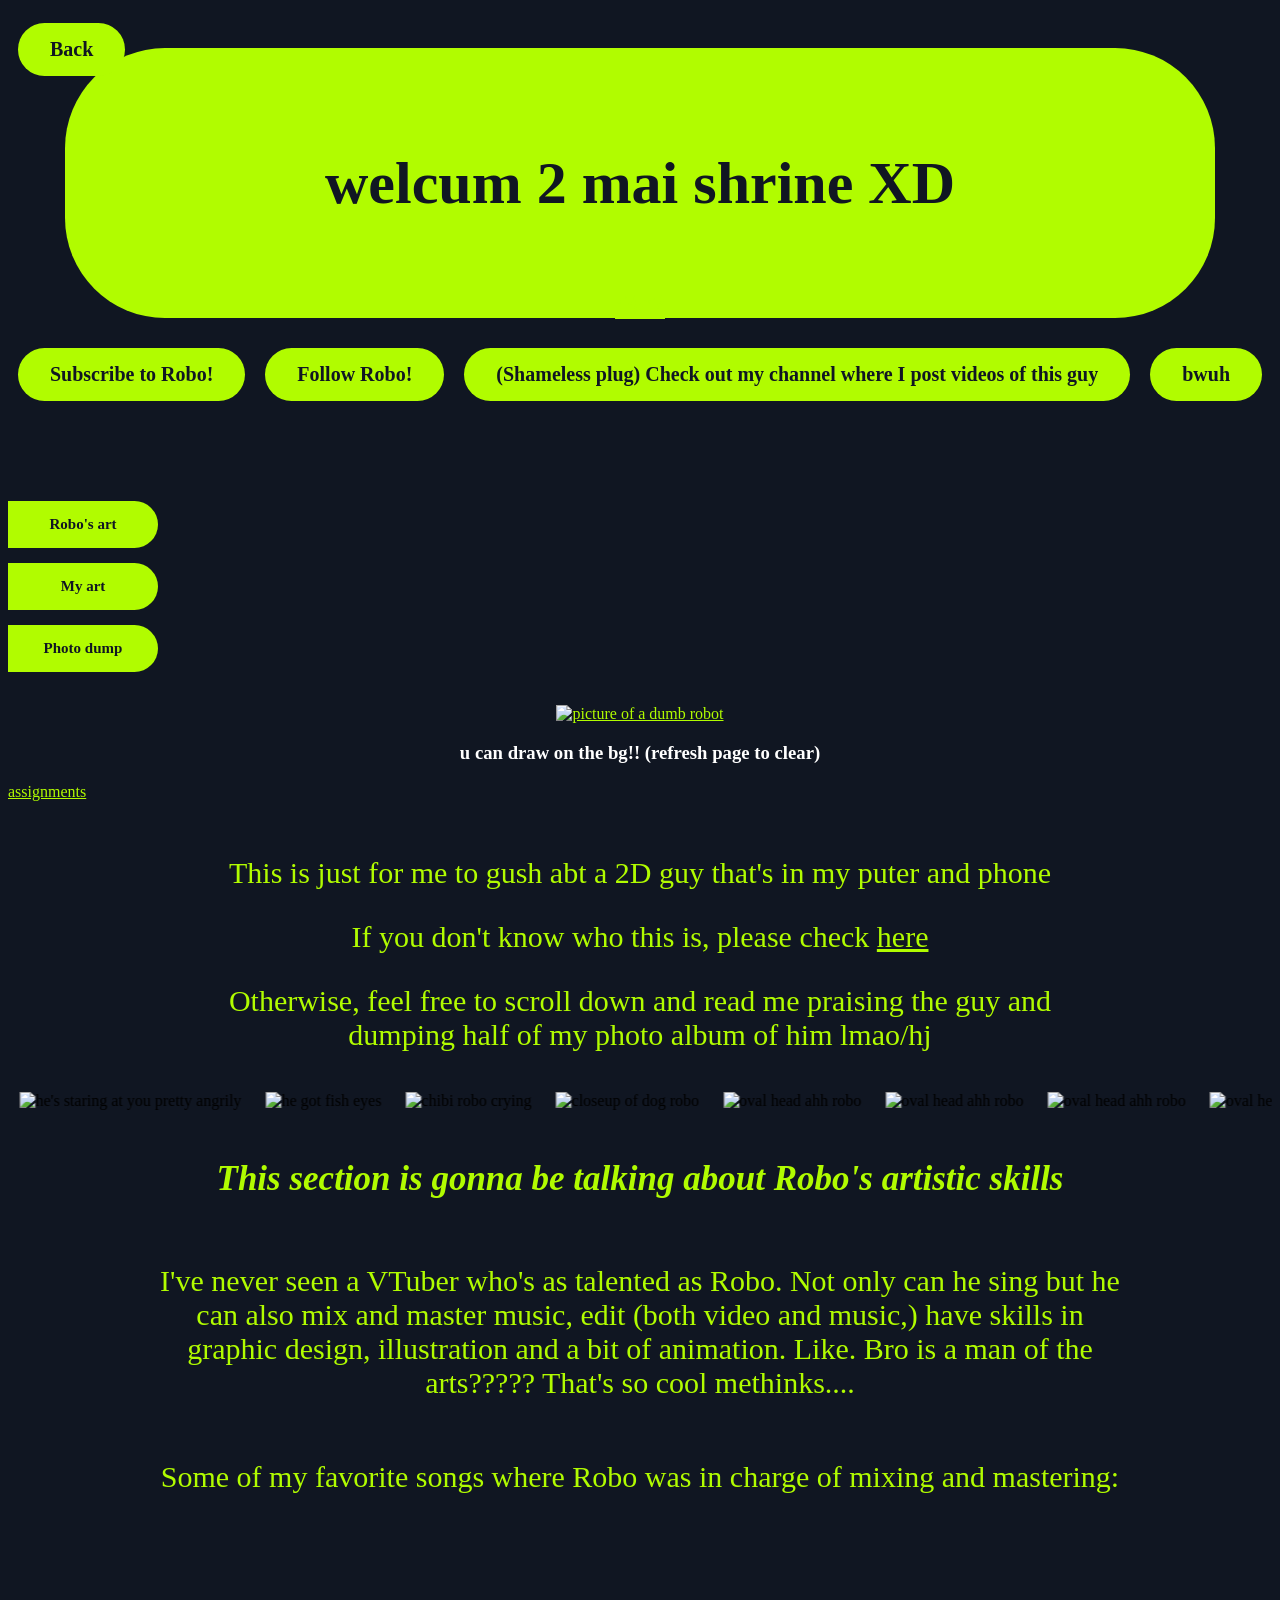
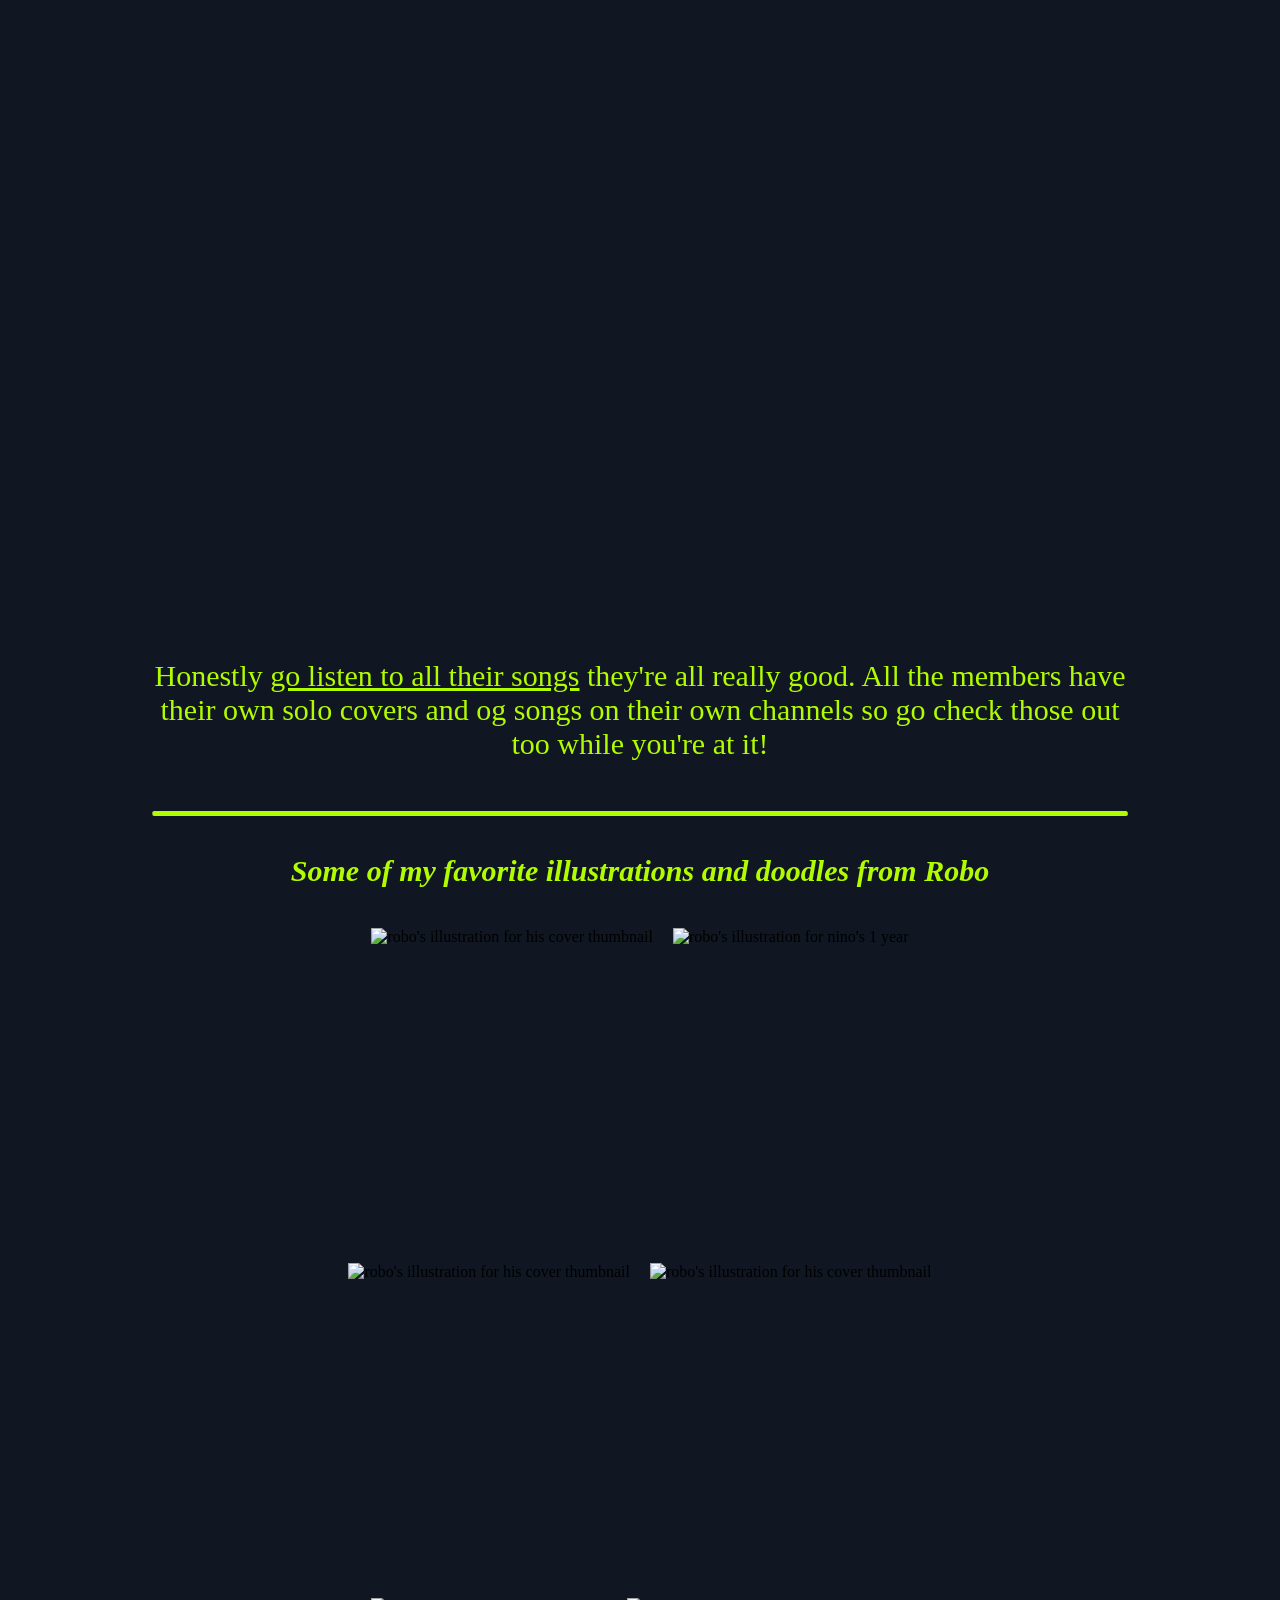
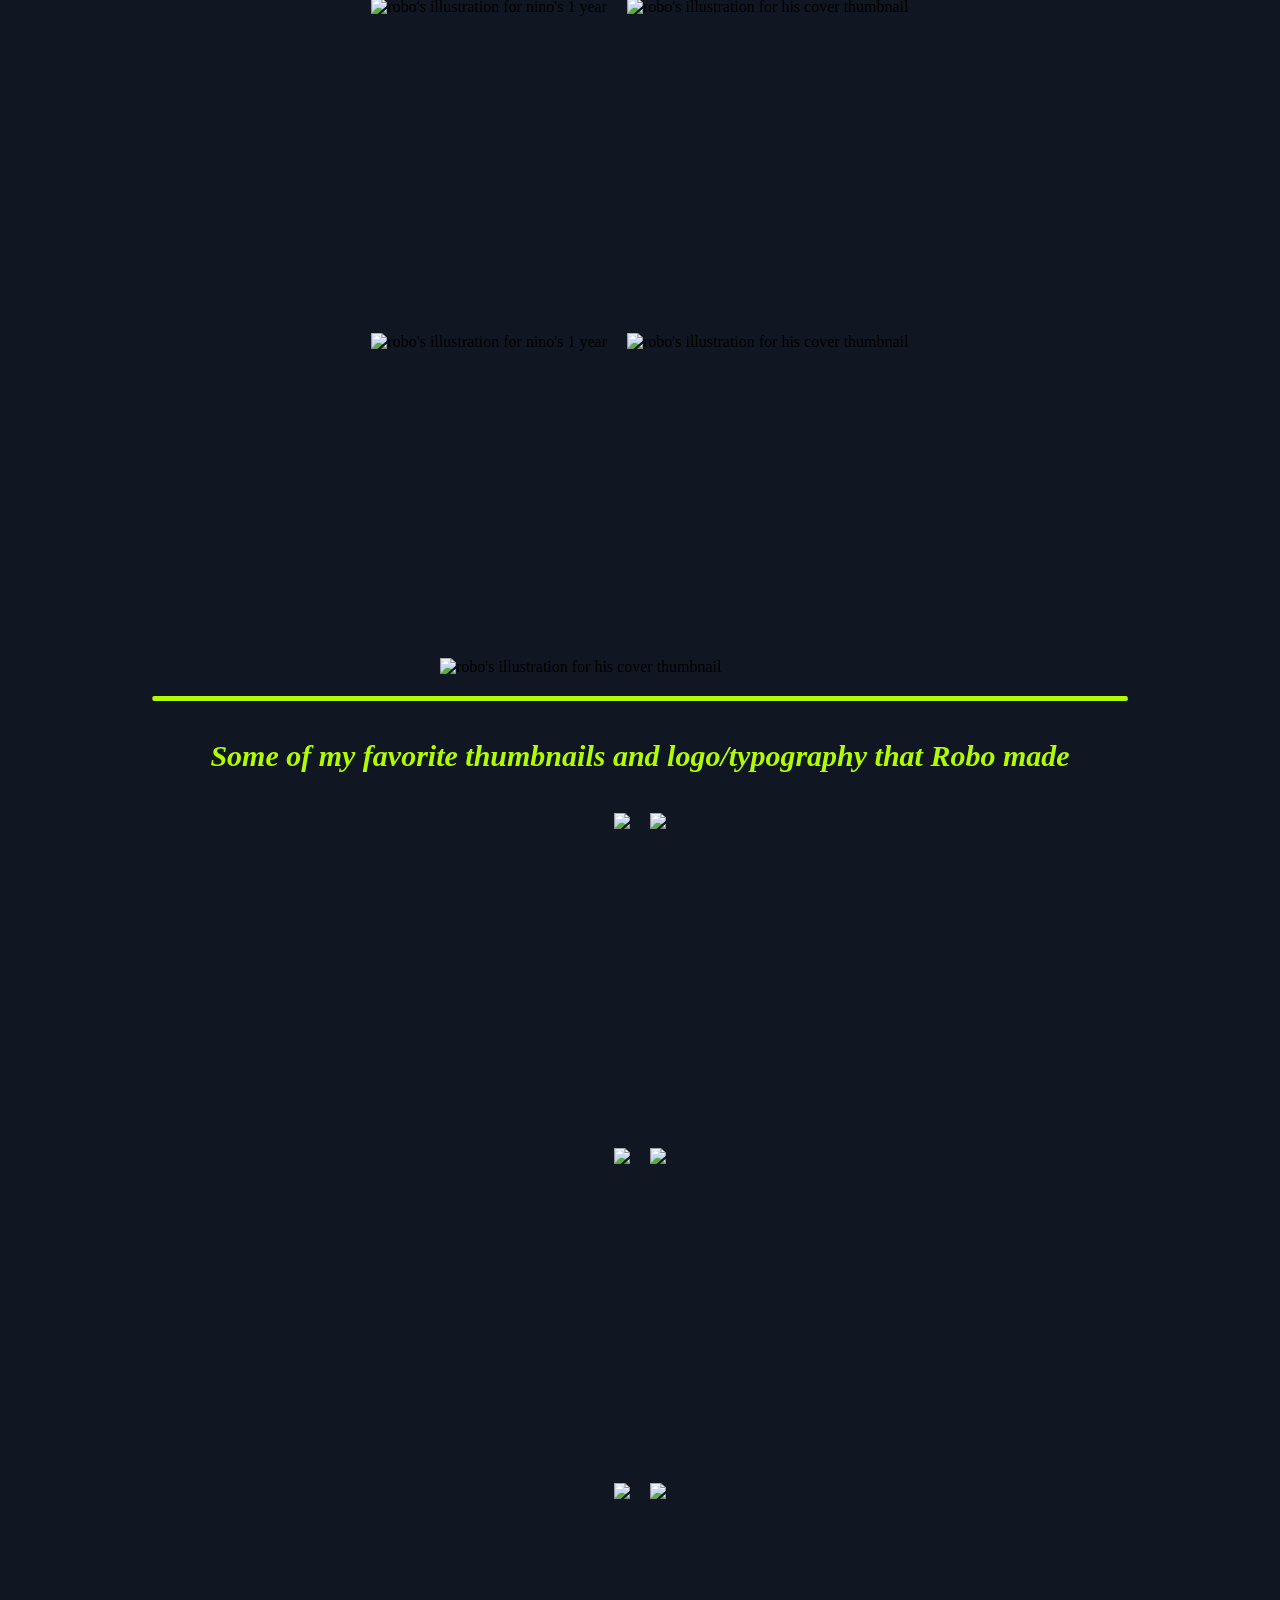
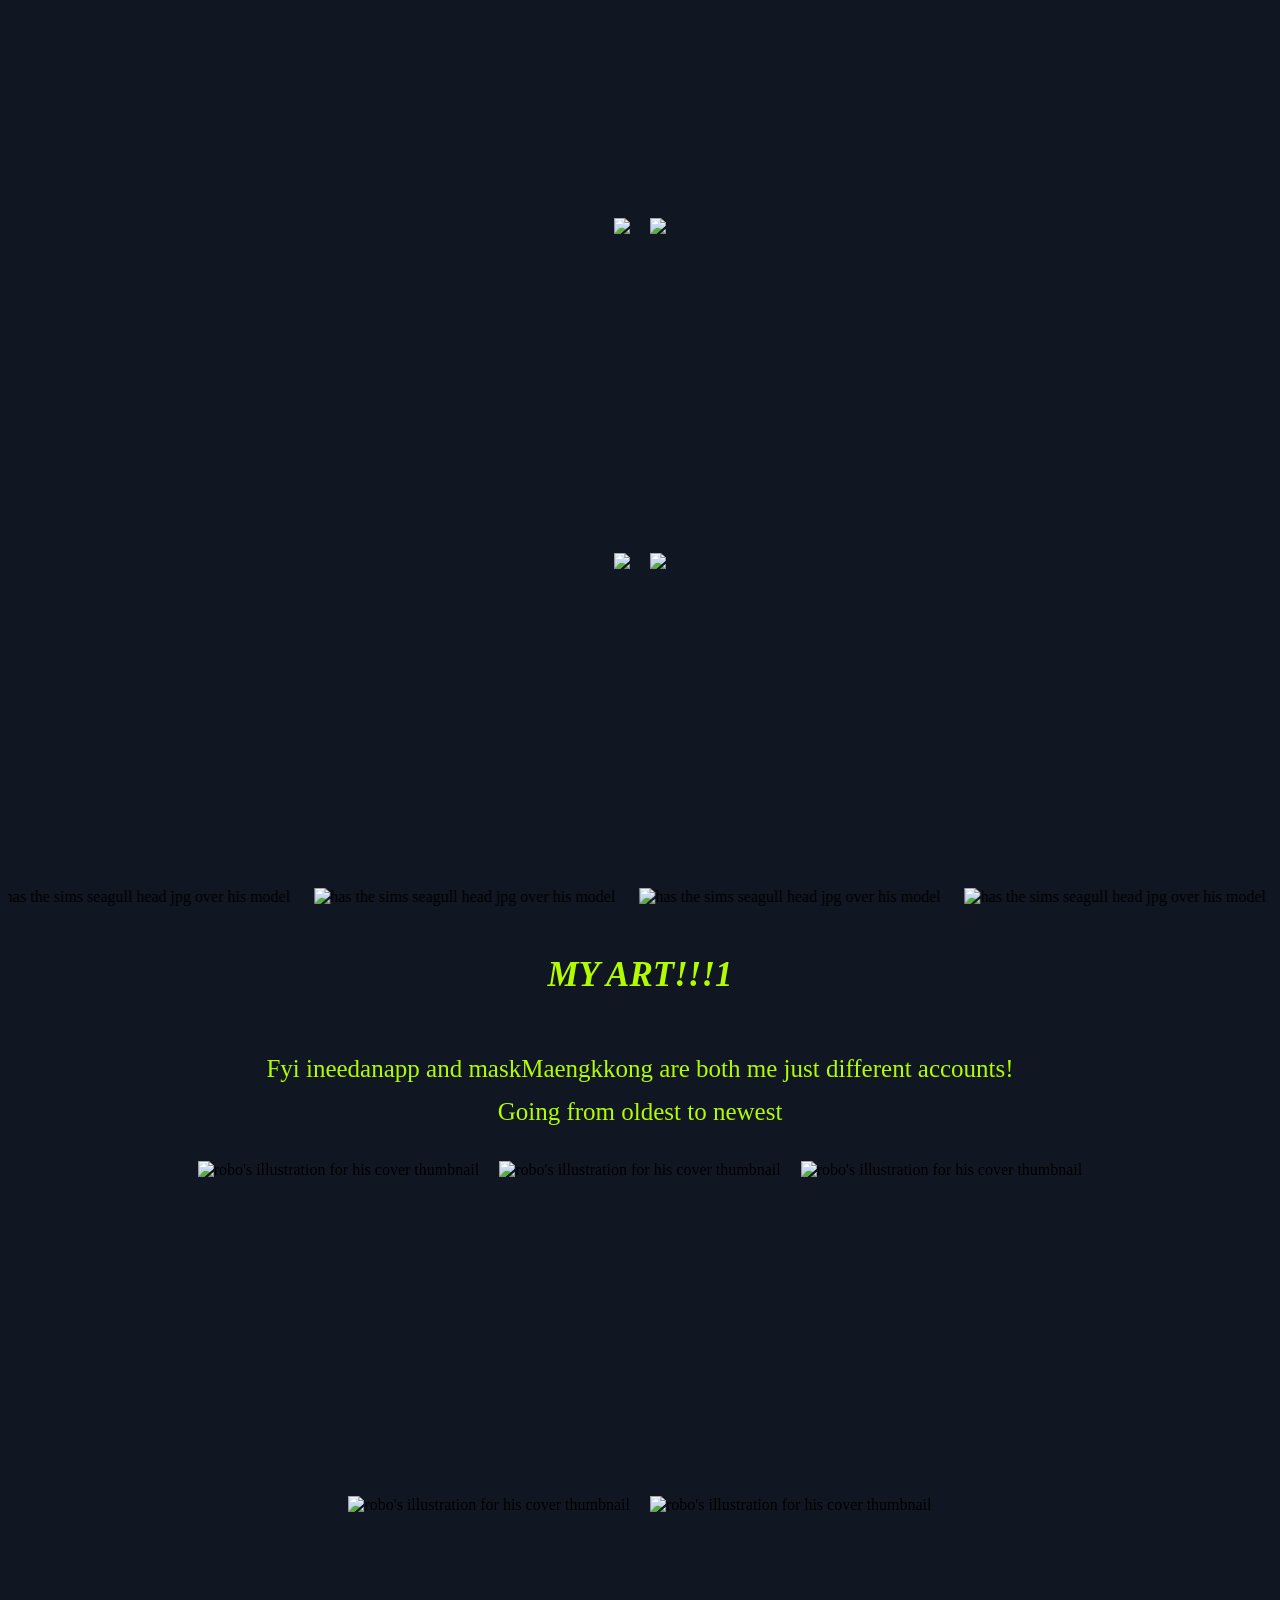
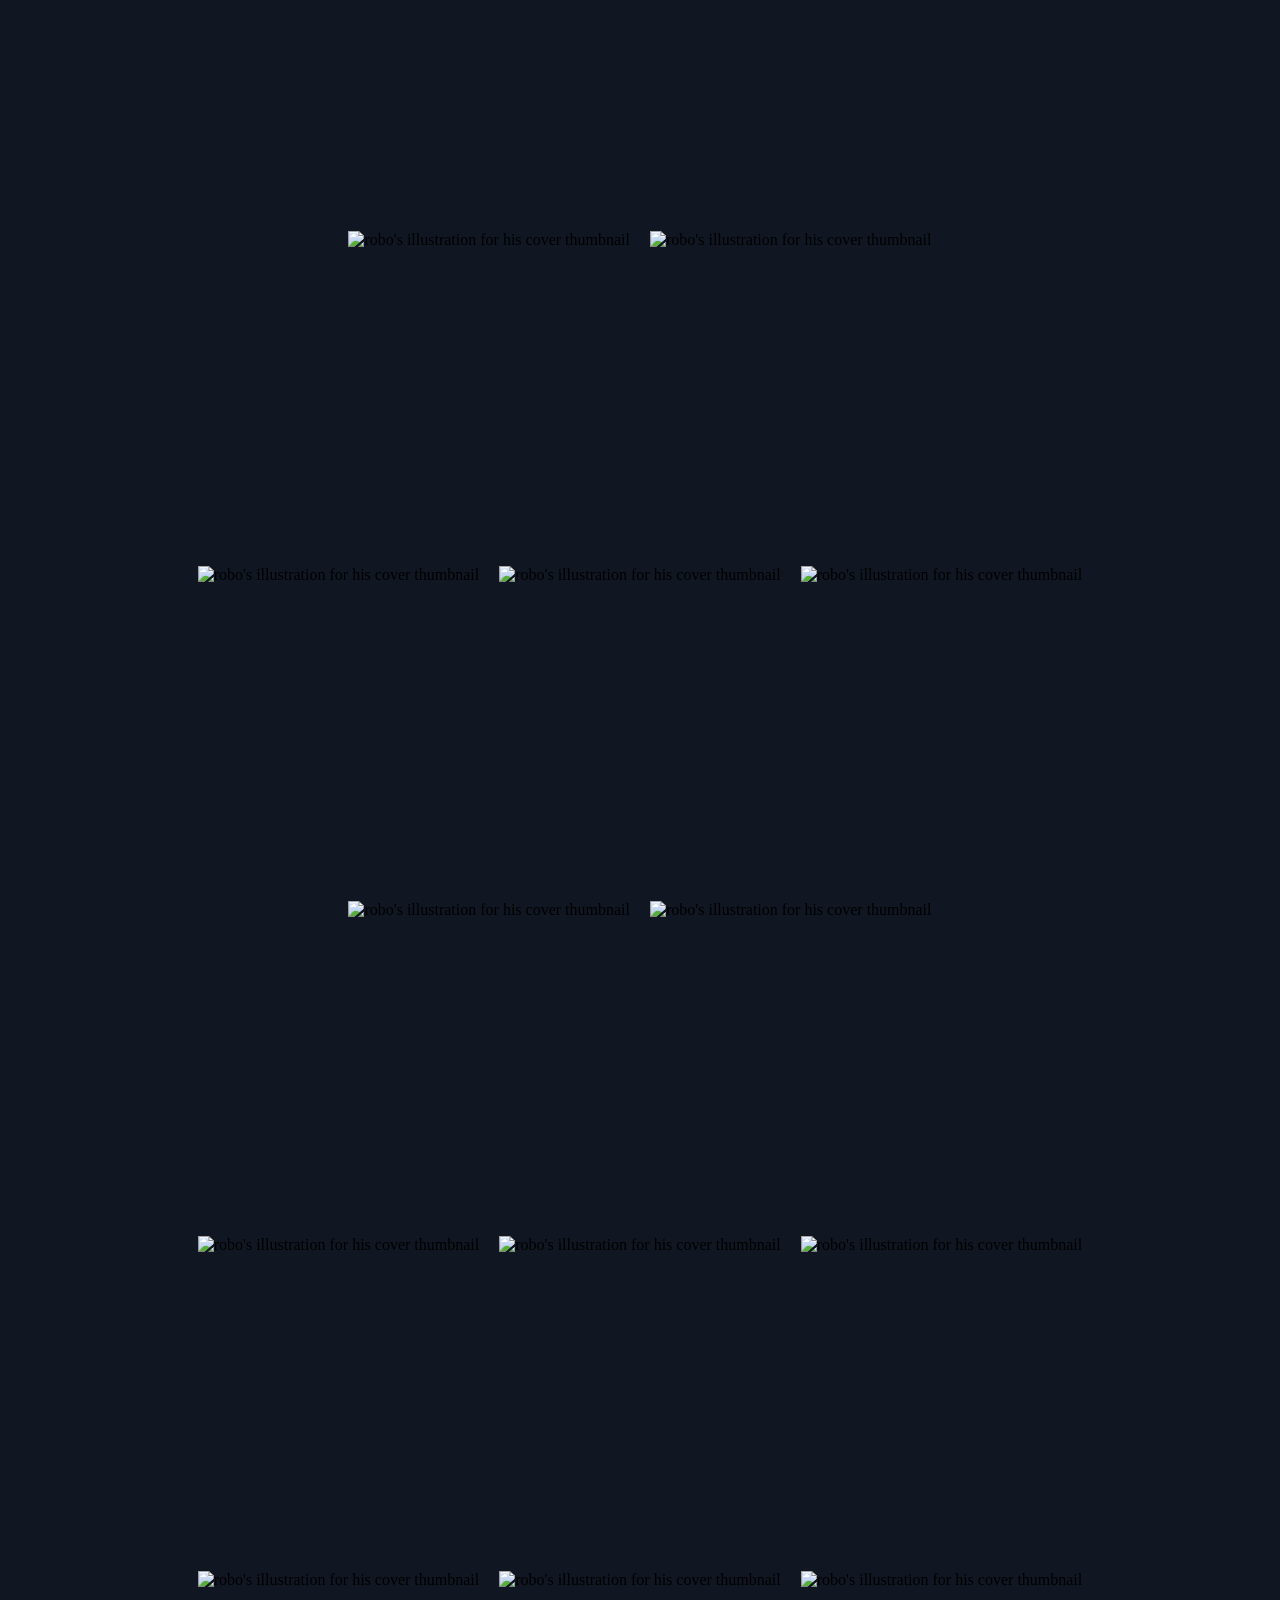
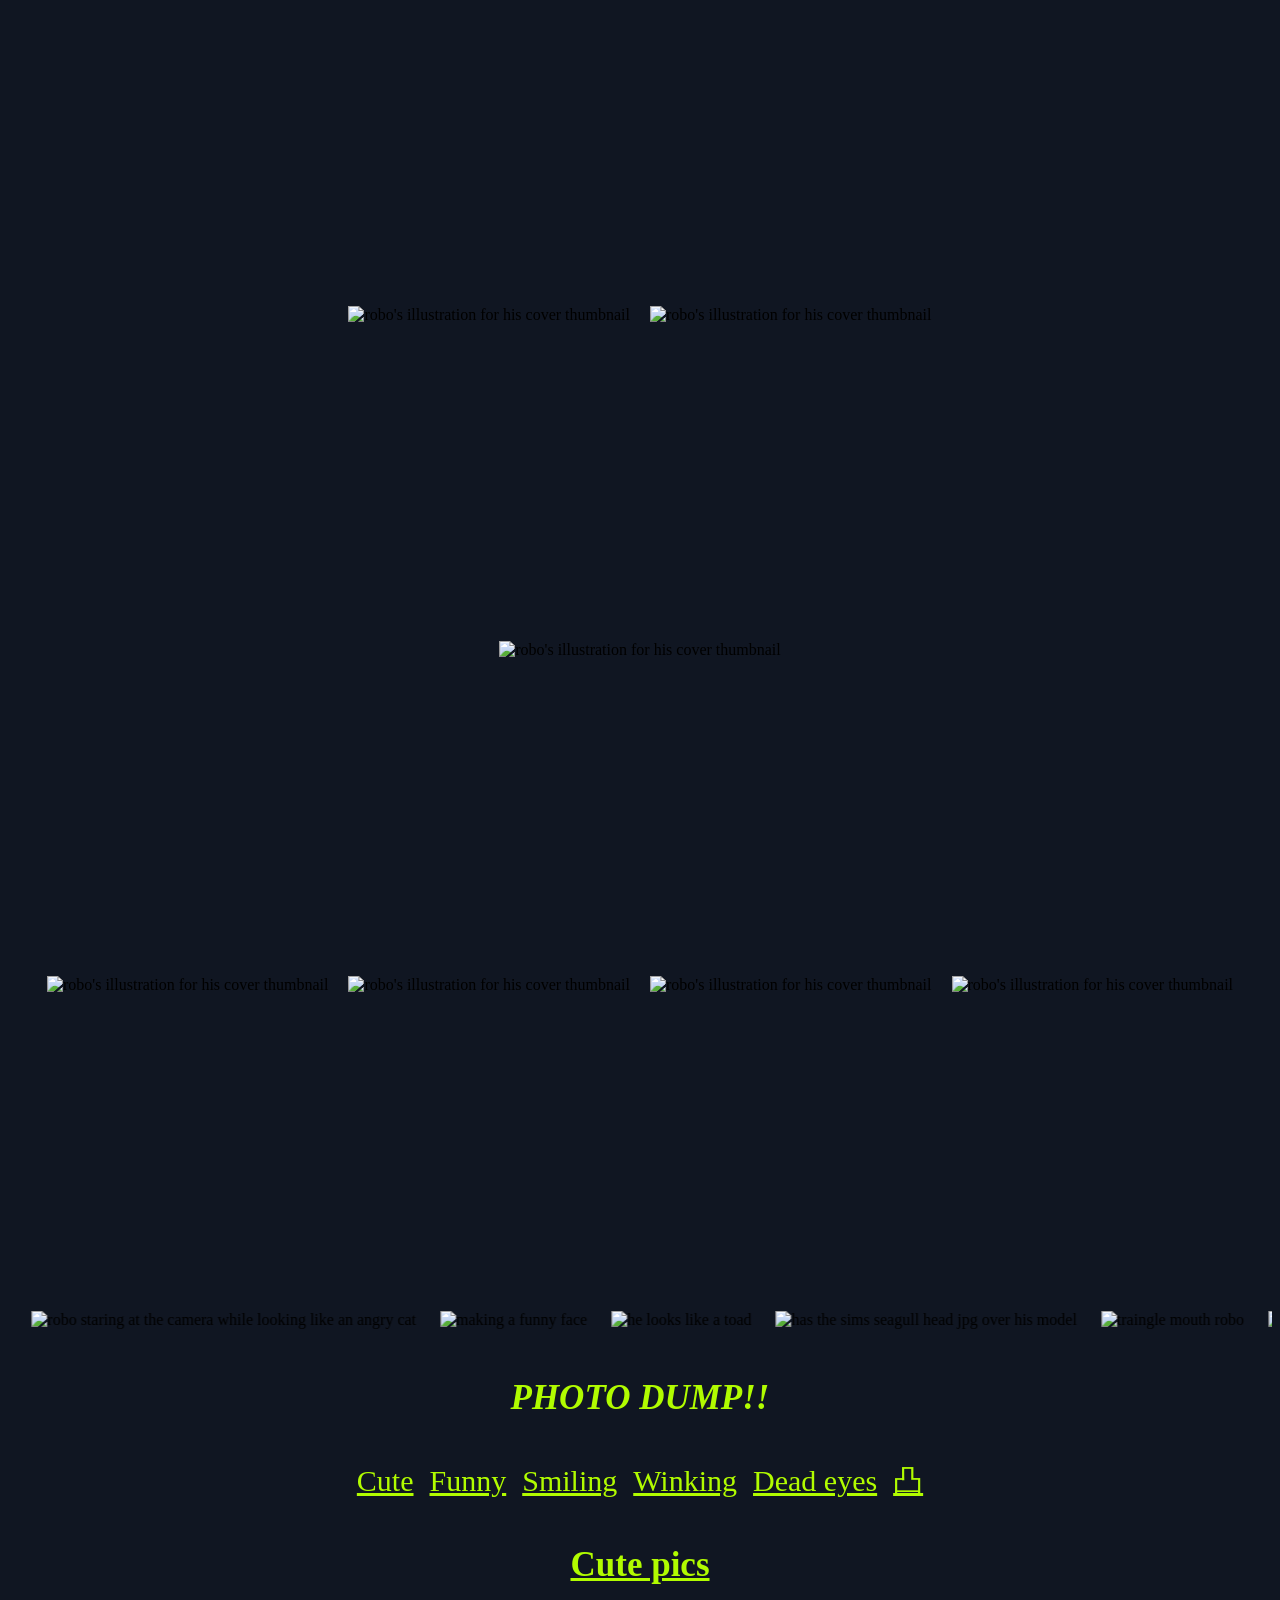
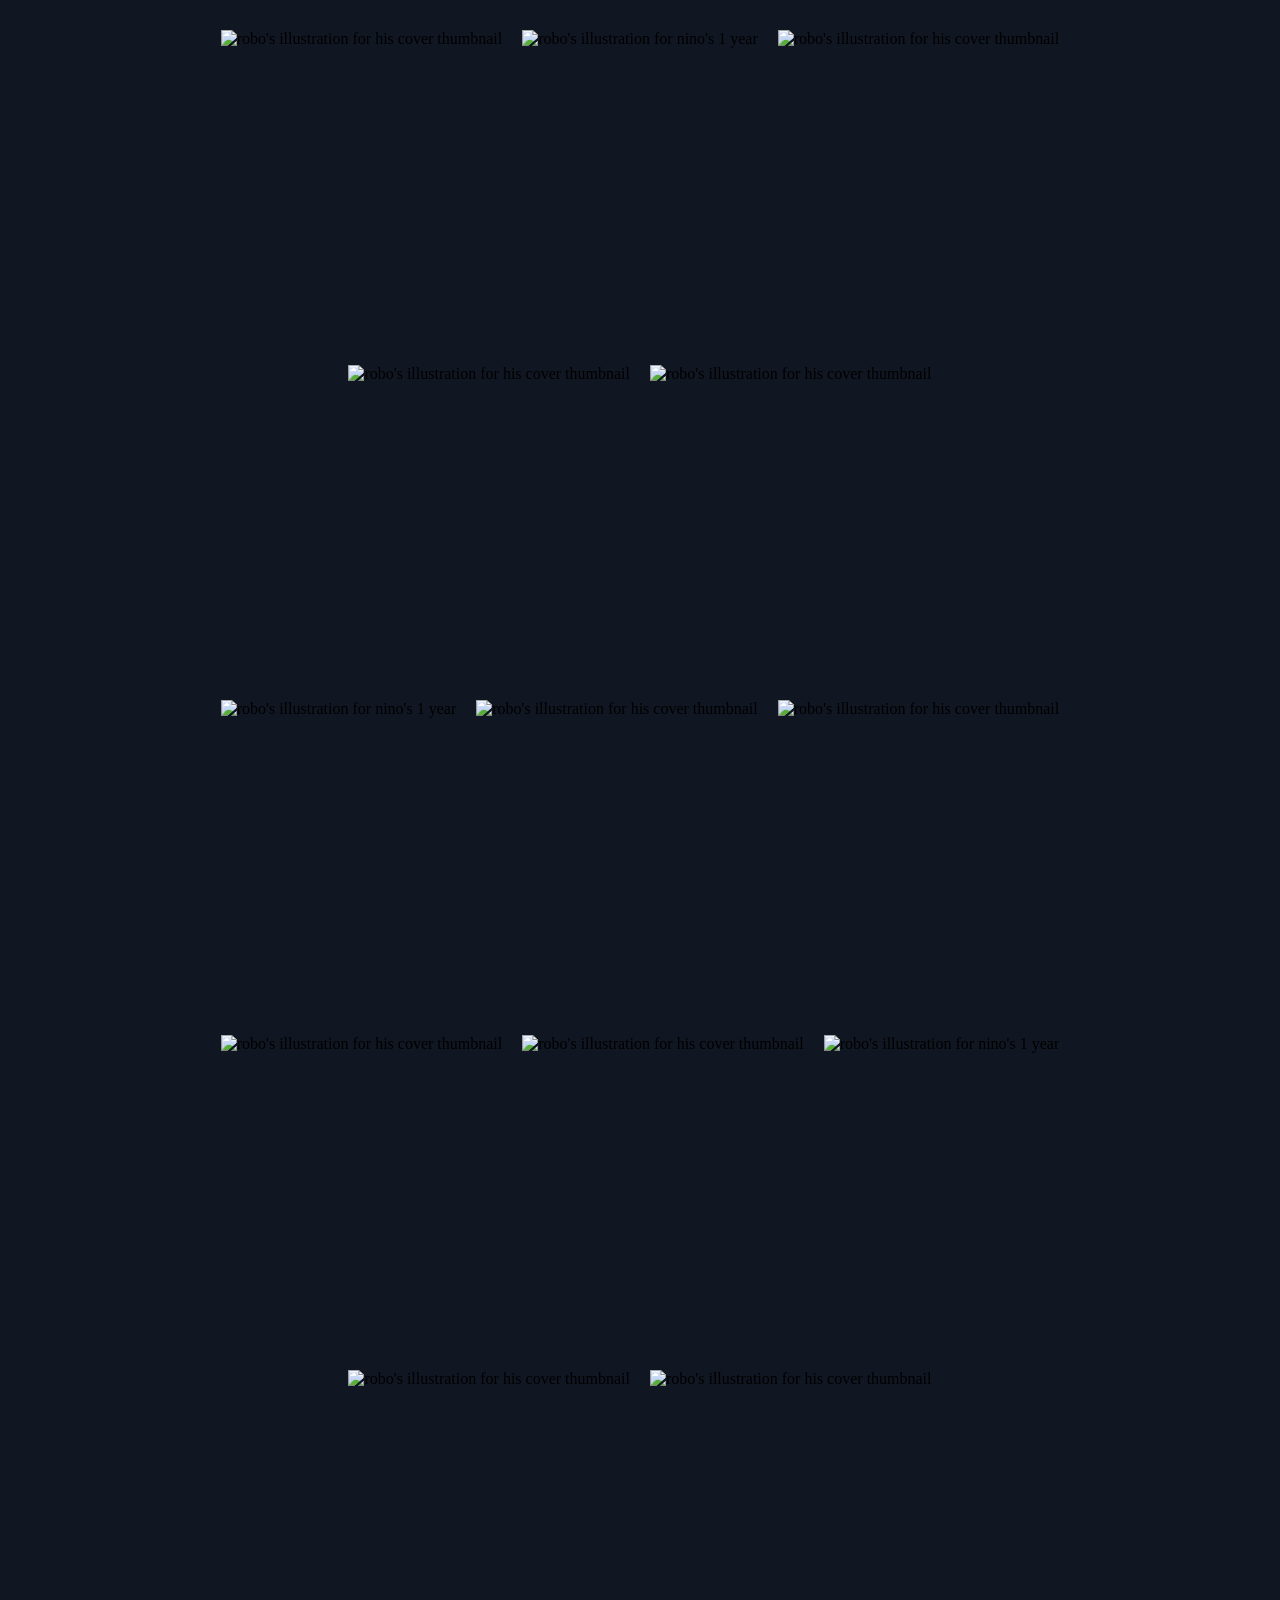
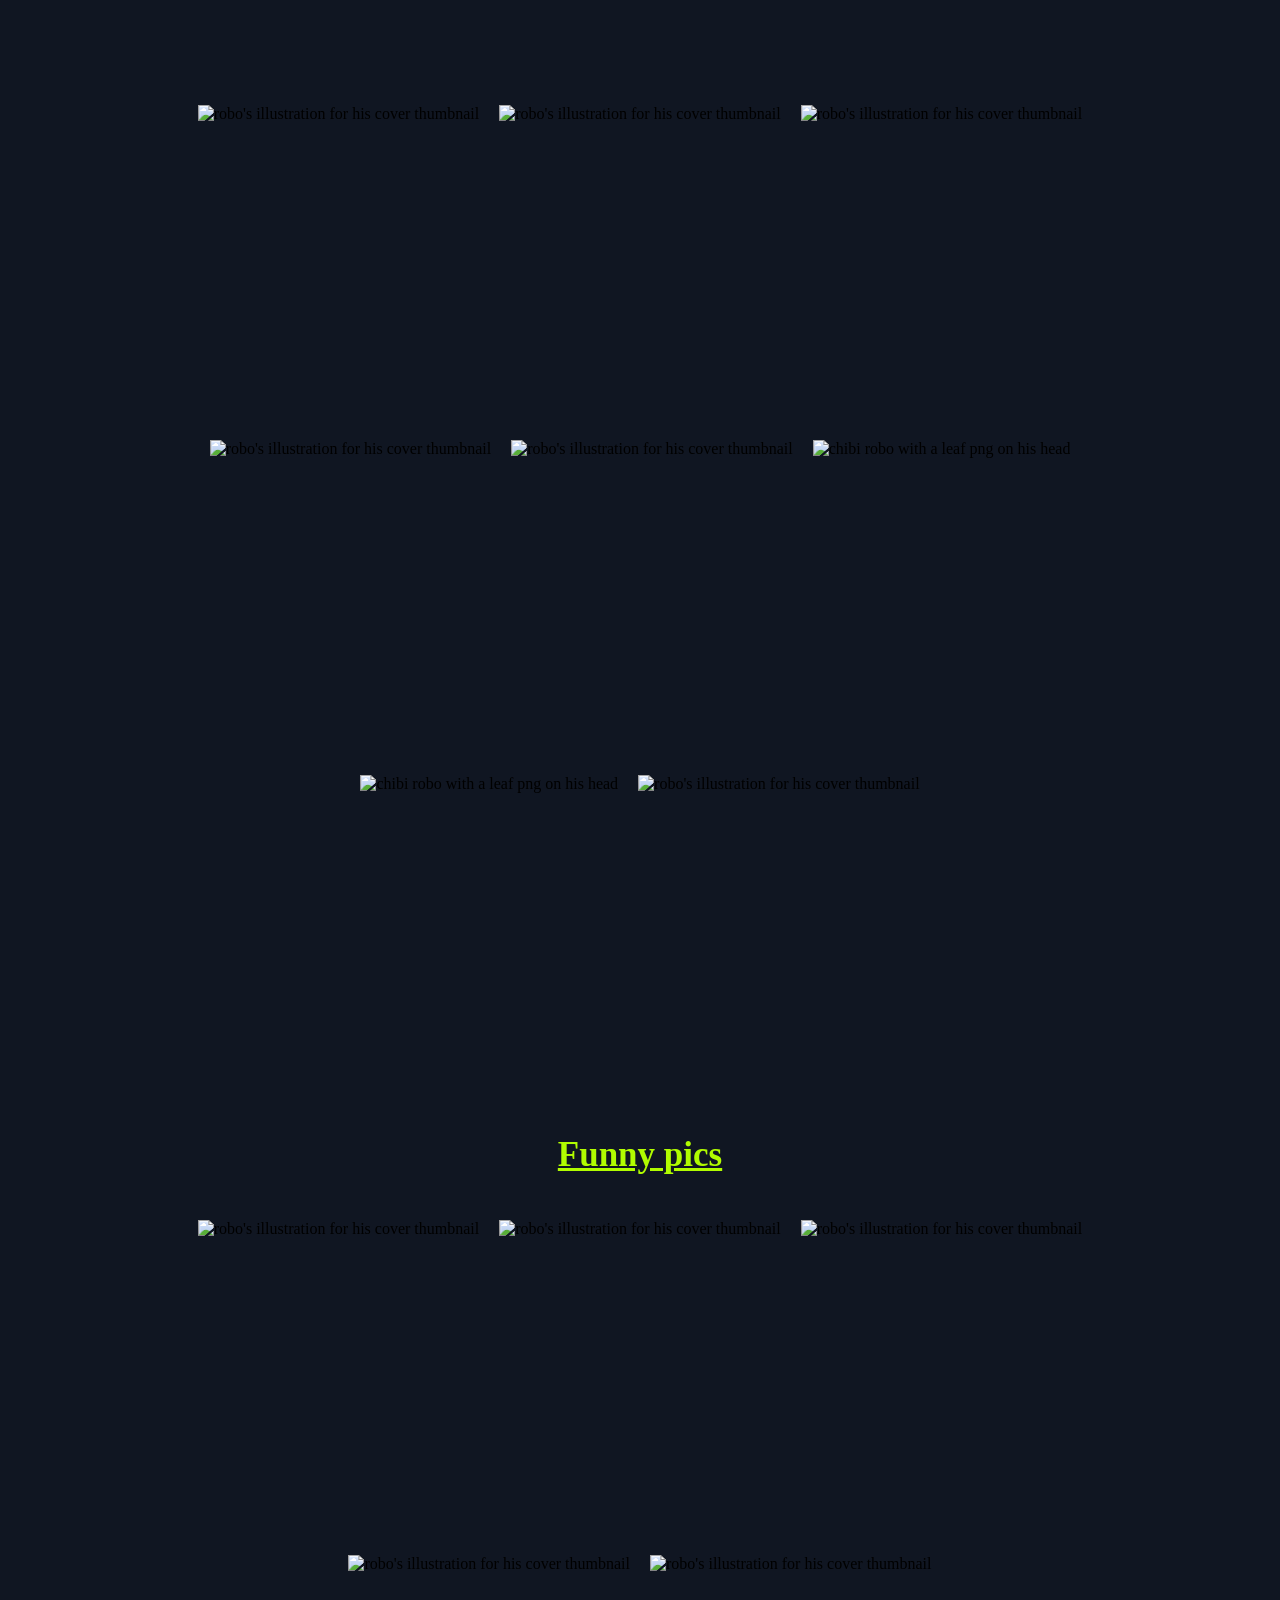
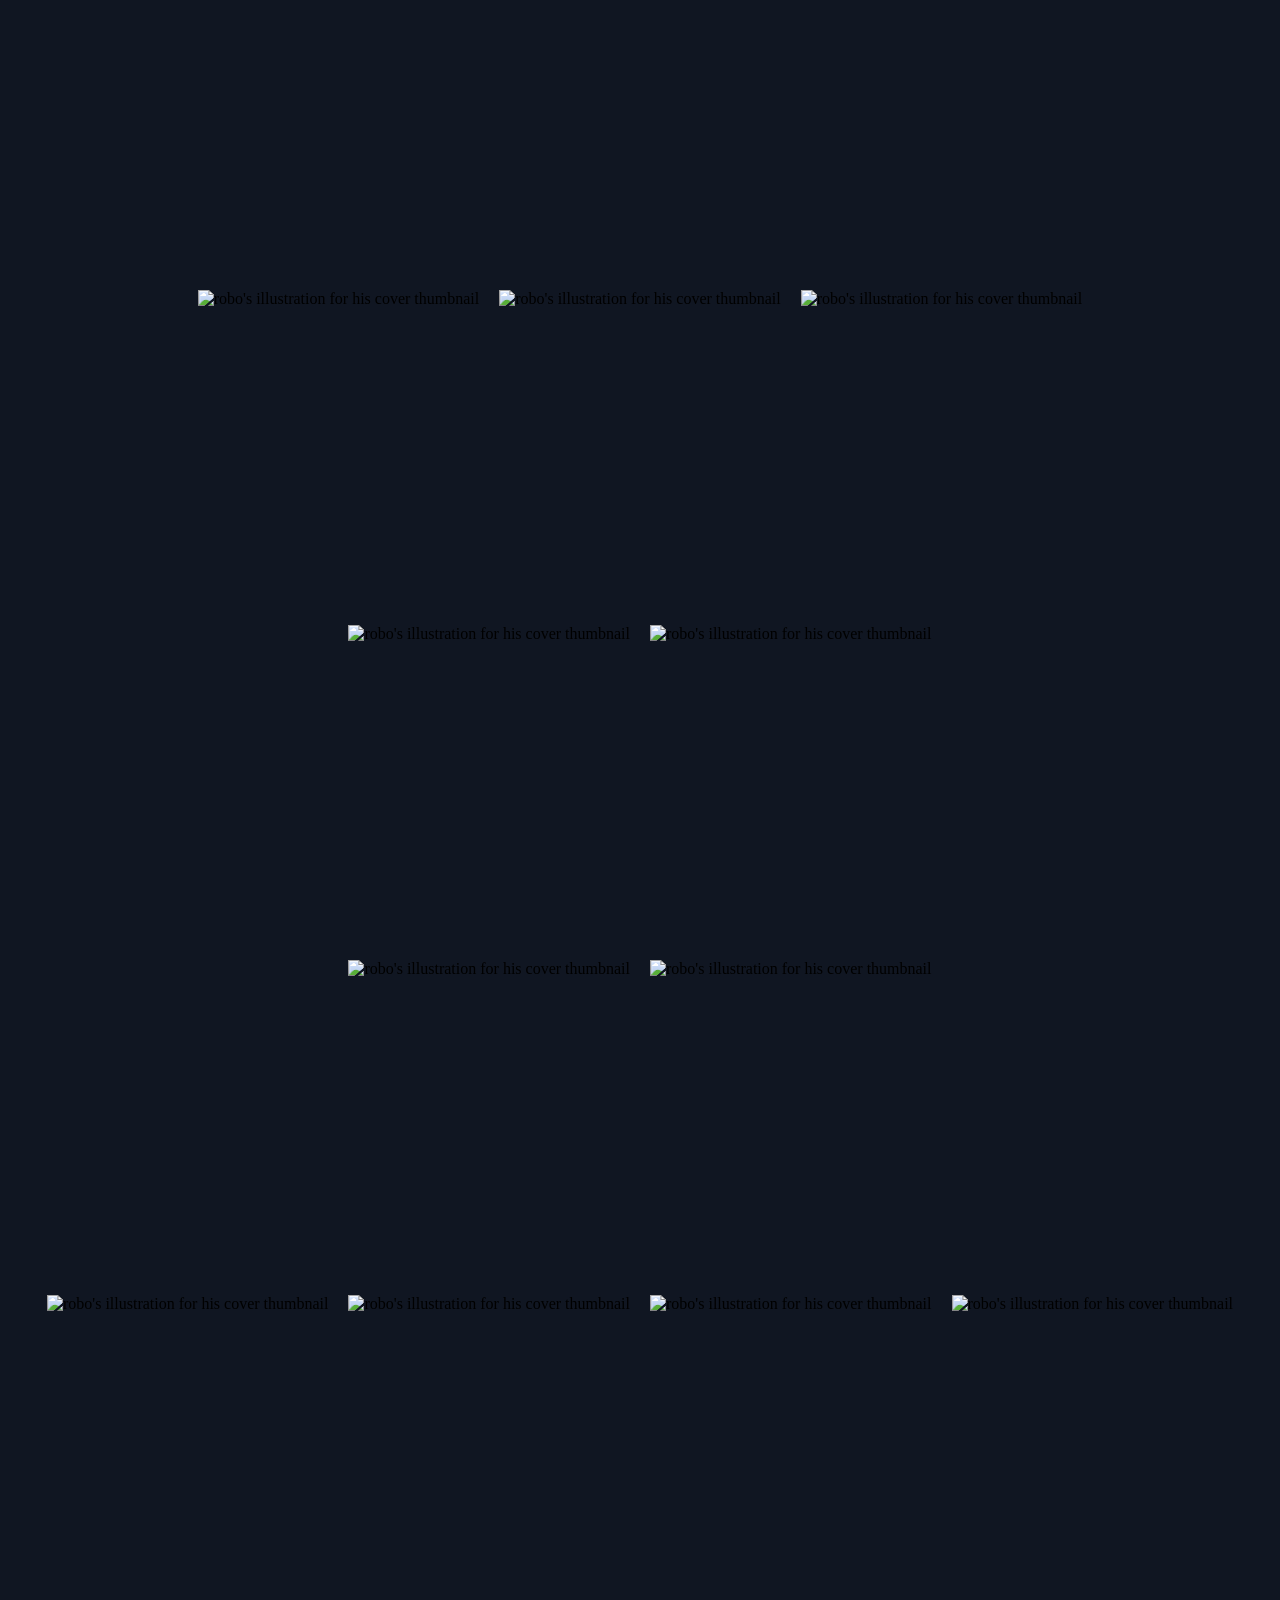
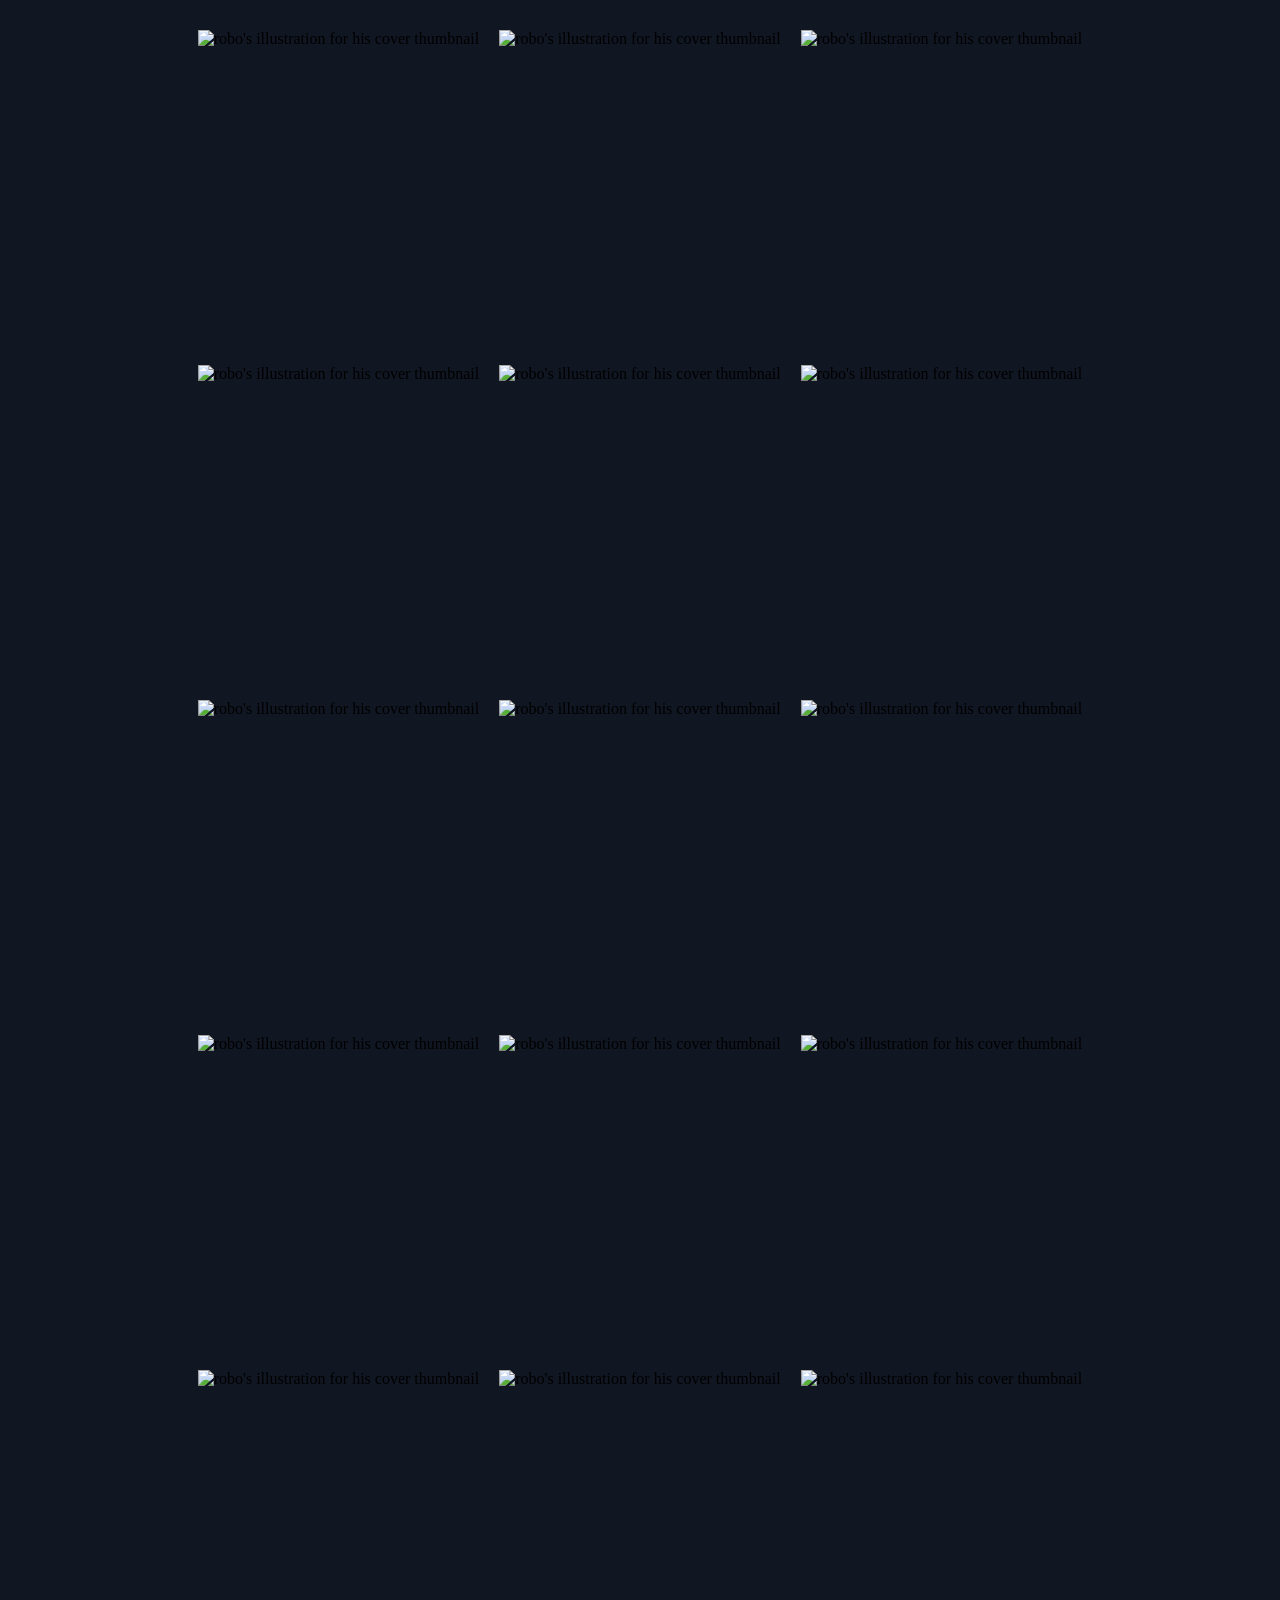
==== commit 52d80d88: "adgf" ====
--- a/index.html
+++ b/index.html
@@ -42,7 +42,7 @@
 
         <h3 style="color: white; text-align: center;">u can draw on the bg!! (refresh page to clear)</h3>
 
-        <a href="/improved-waddle/assignment2iteration/index.html" style="text-align: center;">assignments</a>
+        <a href="/assignment2iteration/index.html" style="text-align: center;">assignments</a>
 
         <p style="margin-top: 55px;">This is just for me to gush abt a 2D guy that's in my puter and phone</p>
 
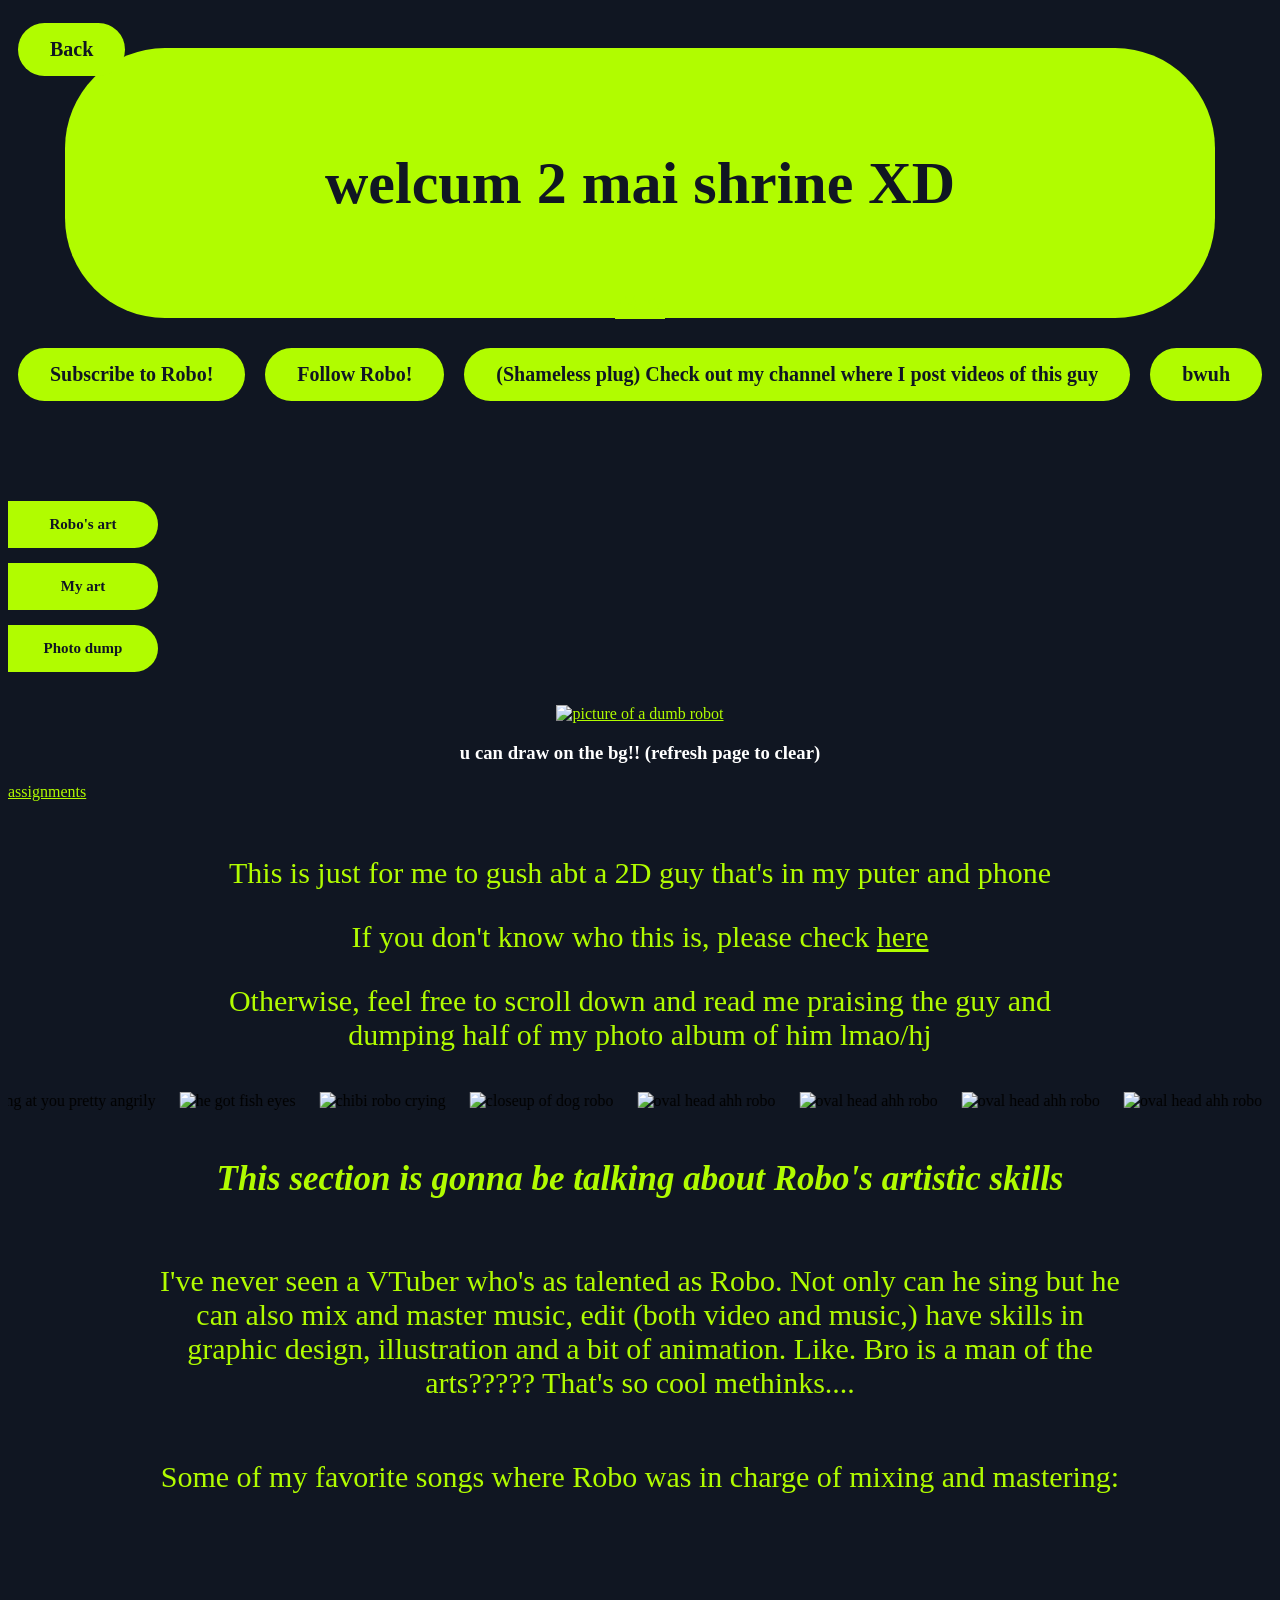
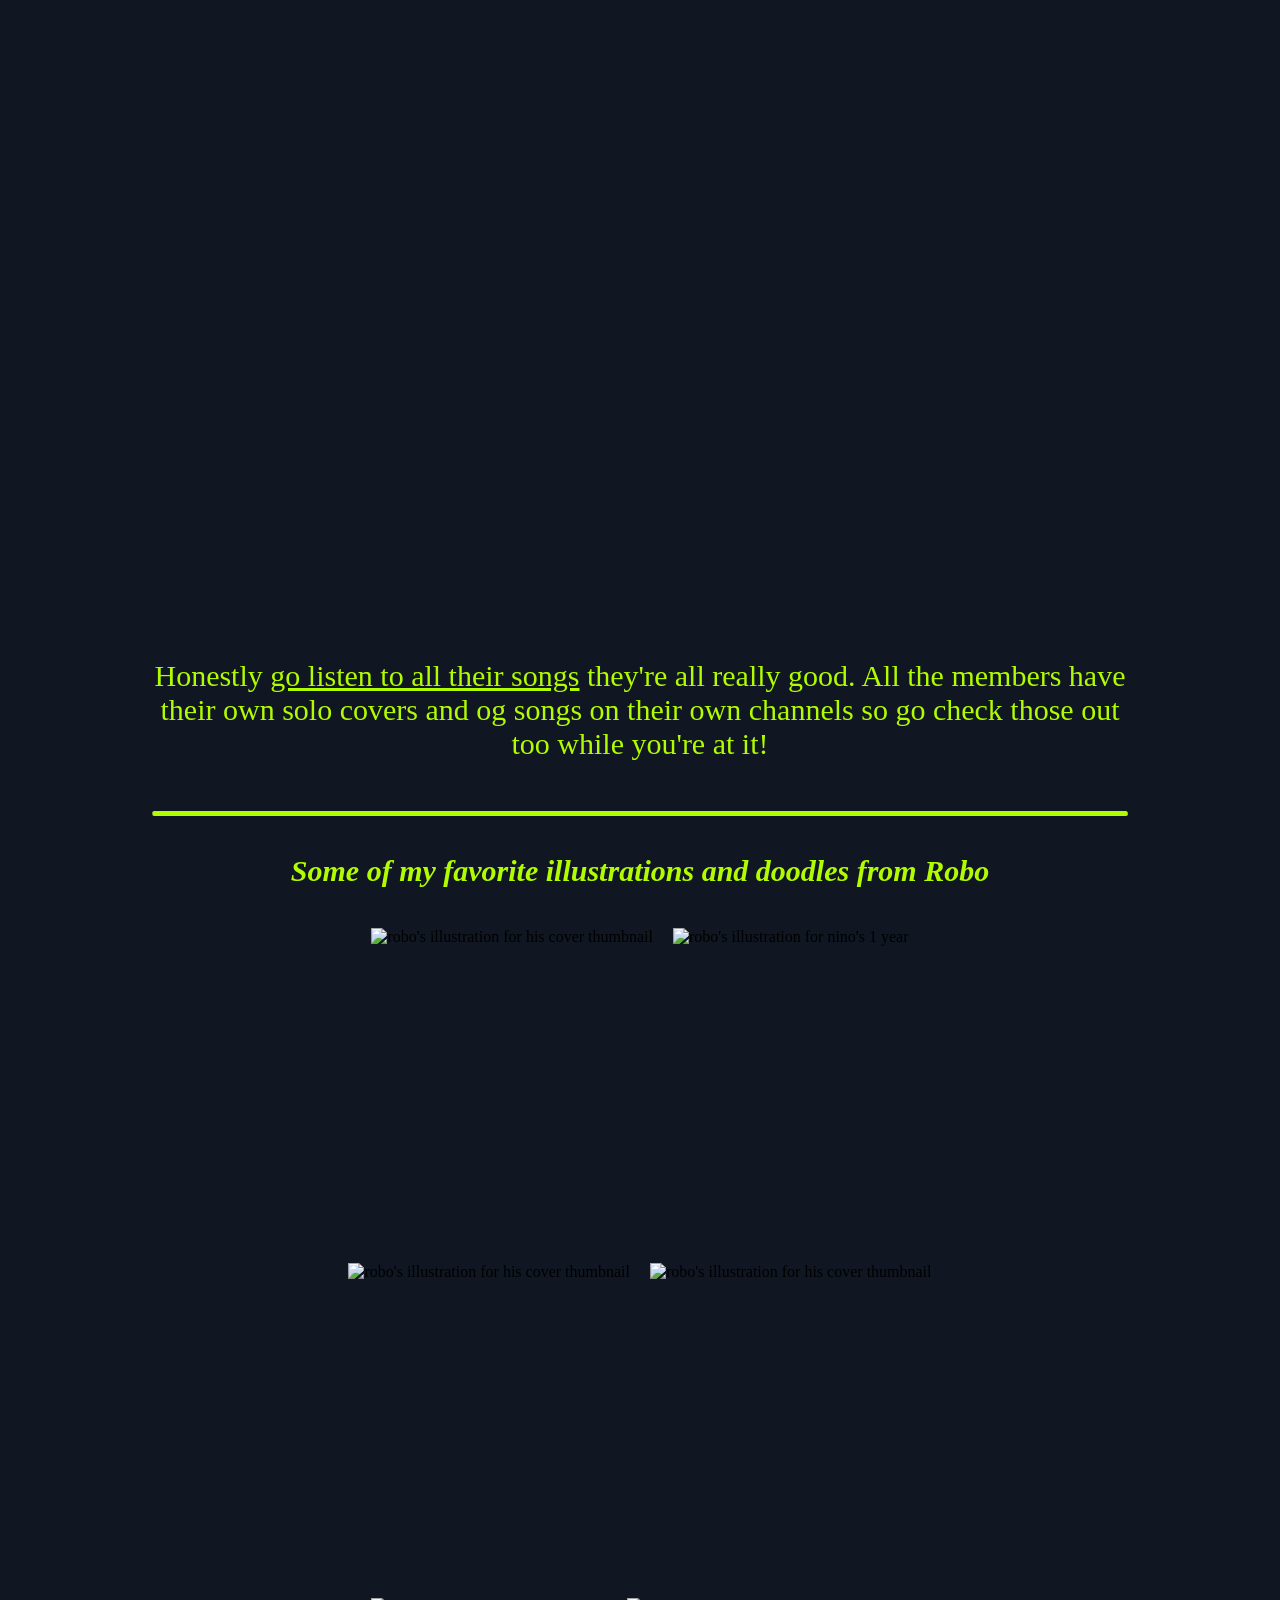
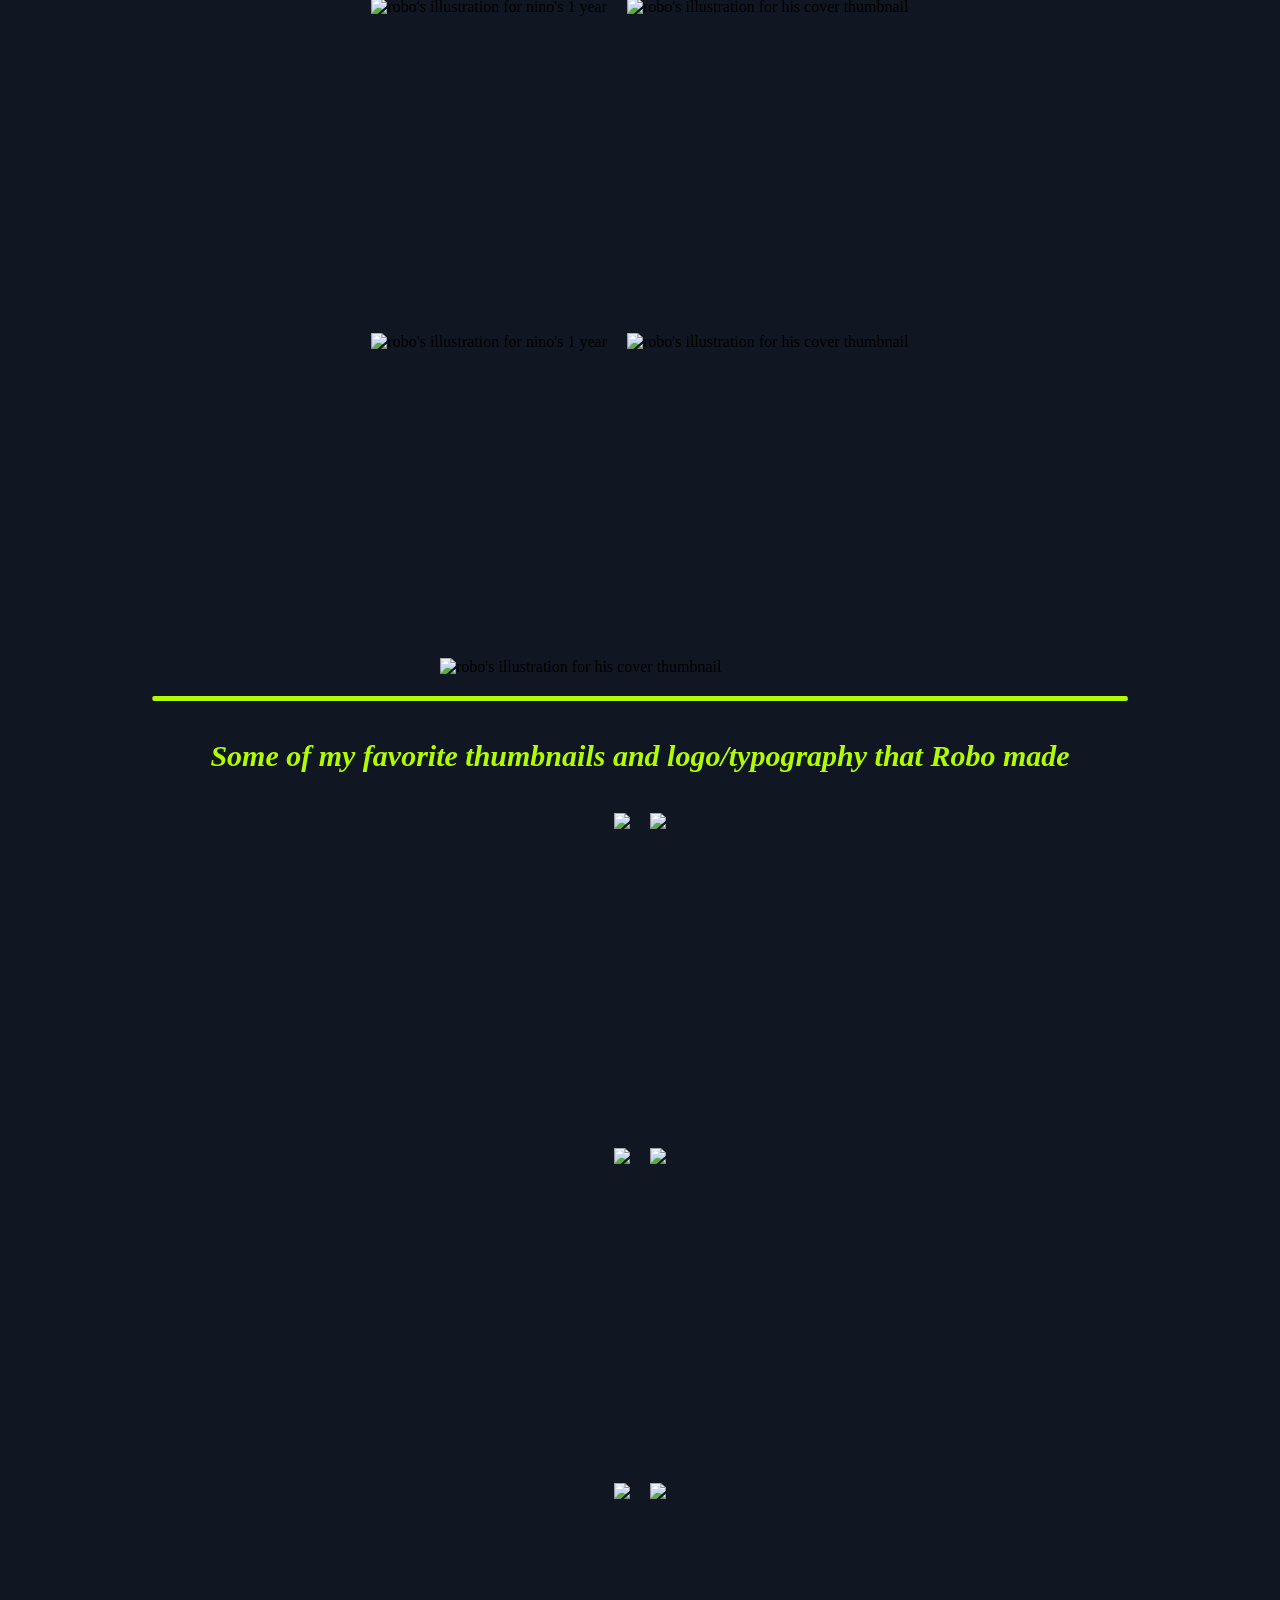
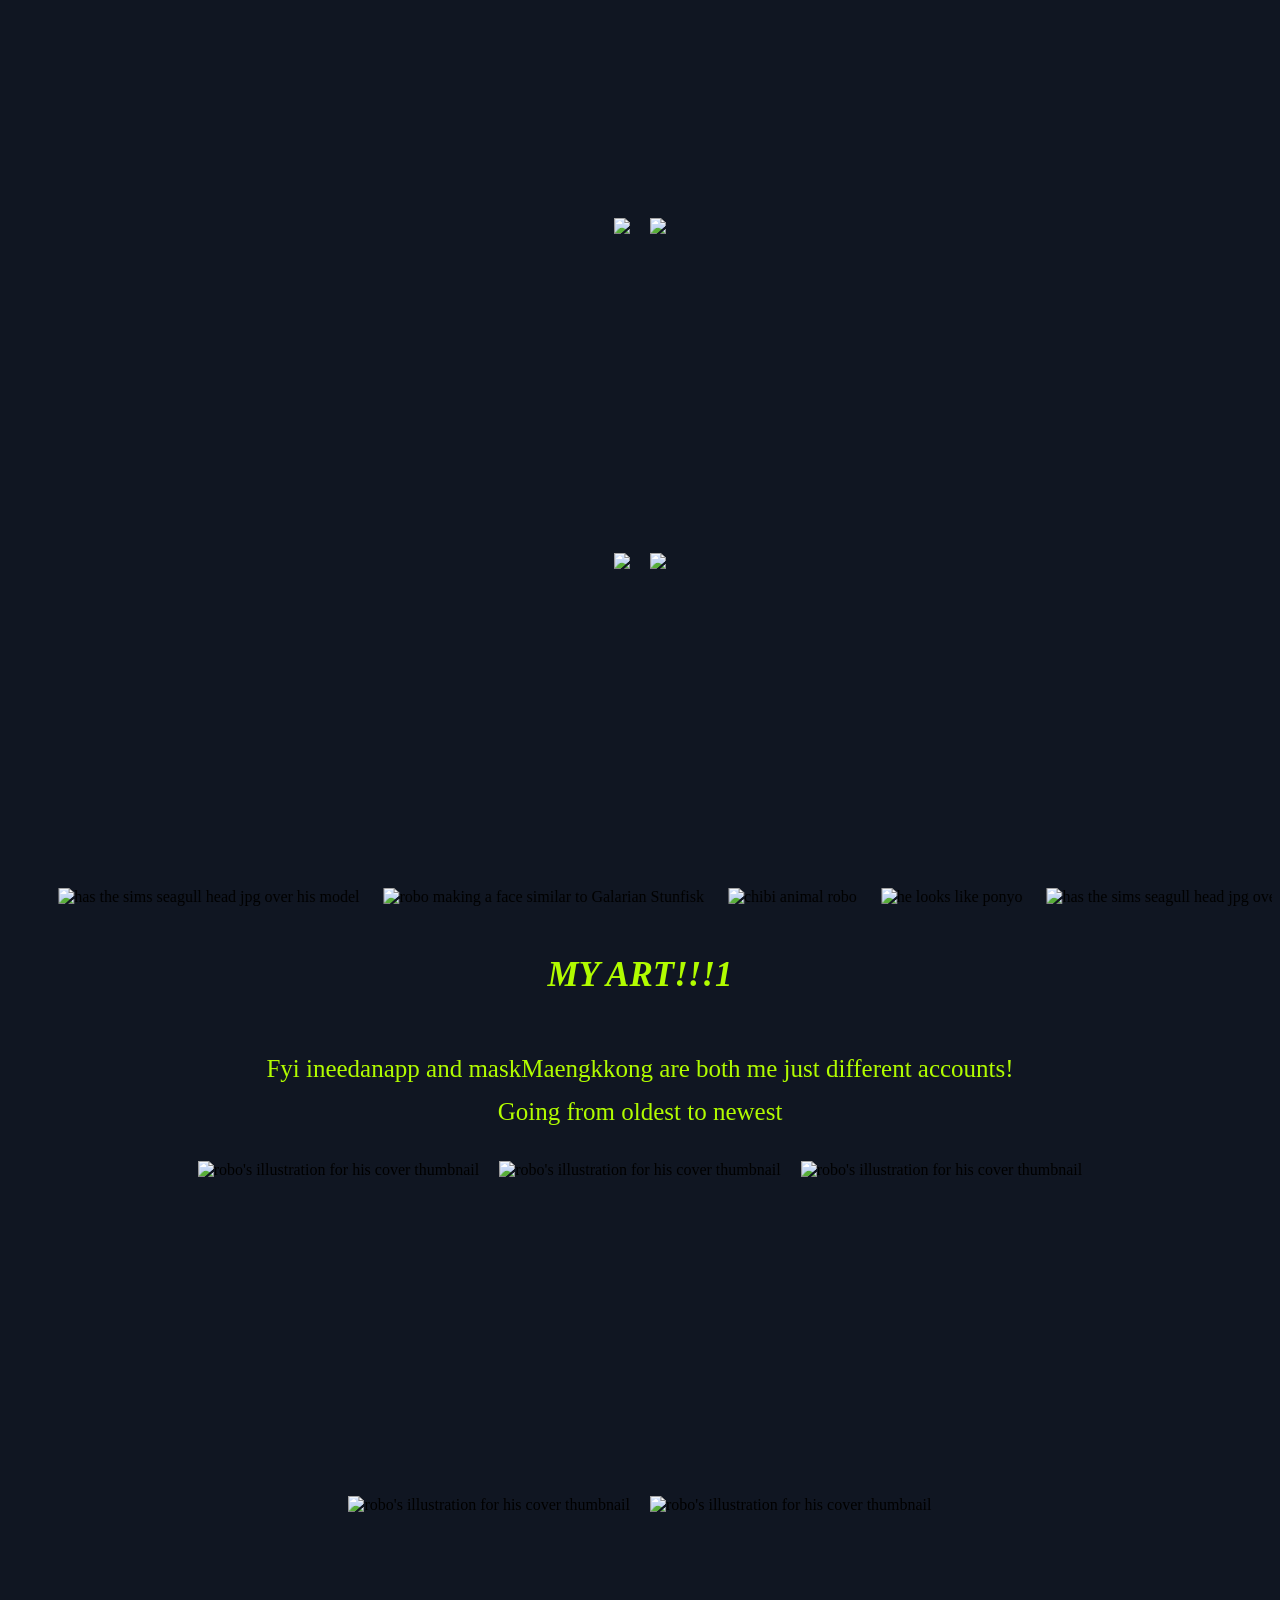
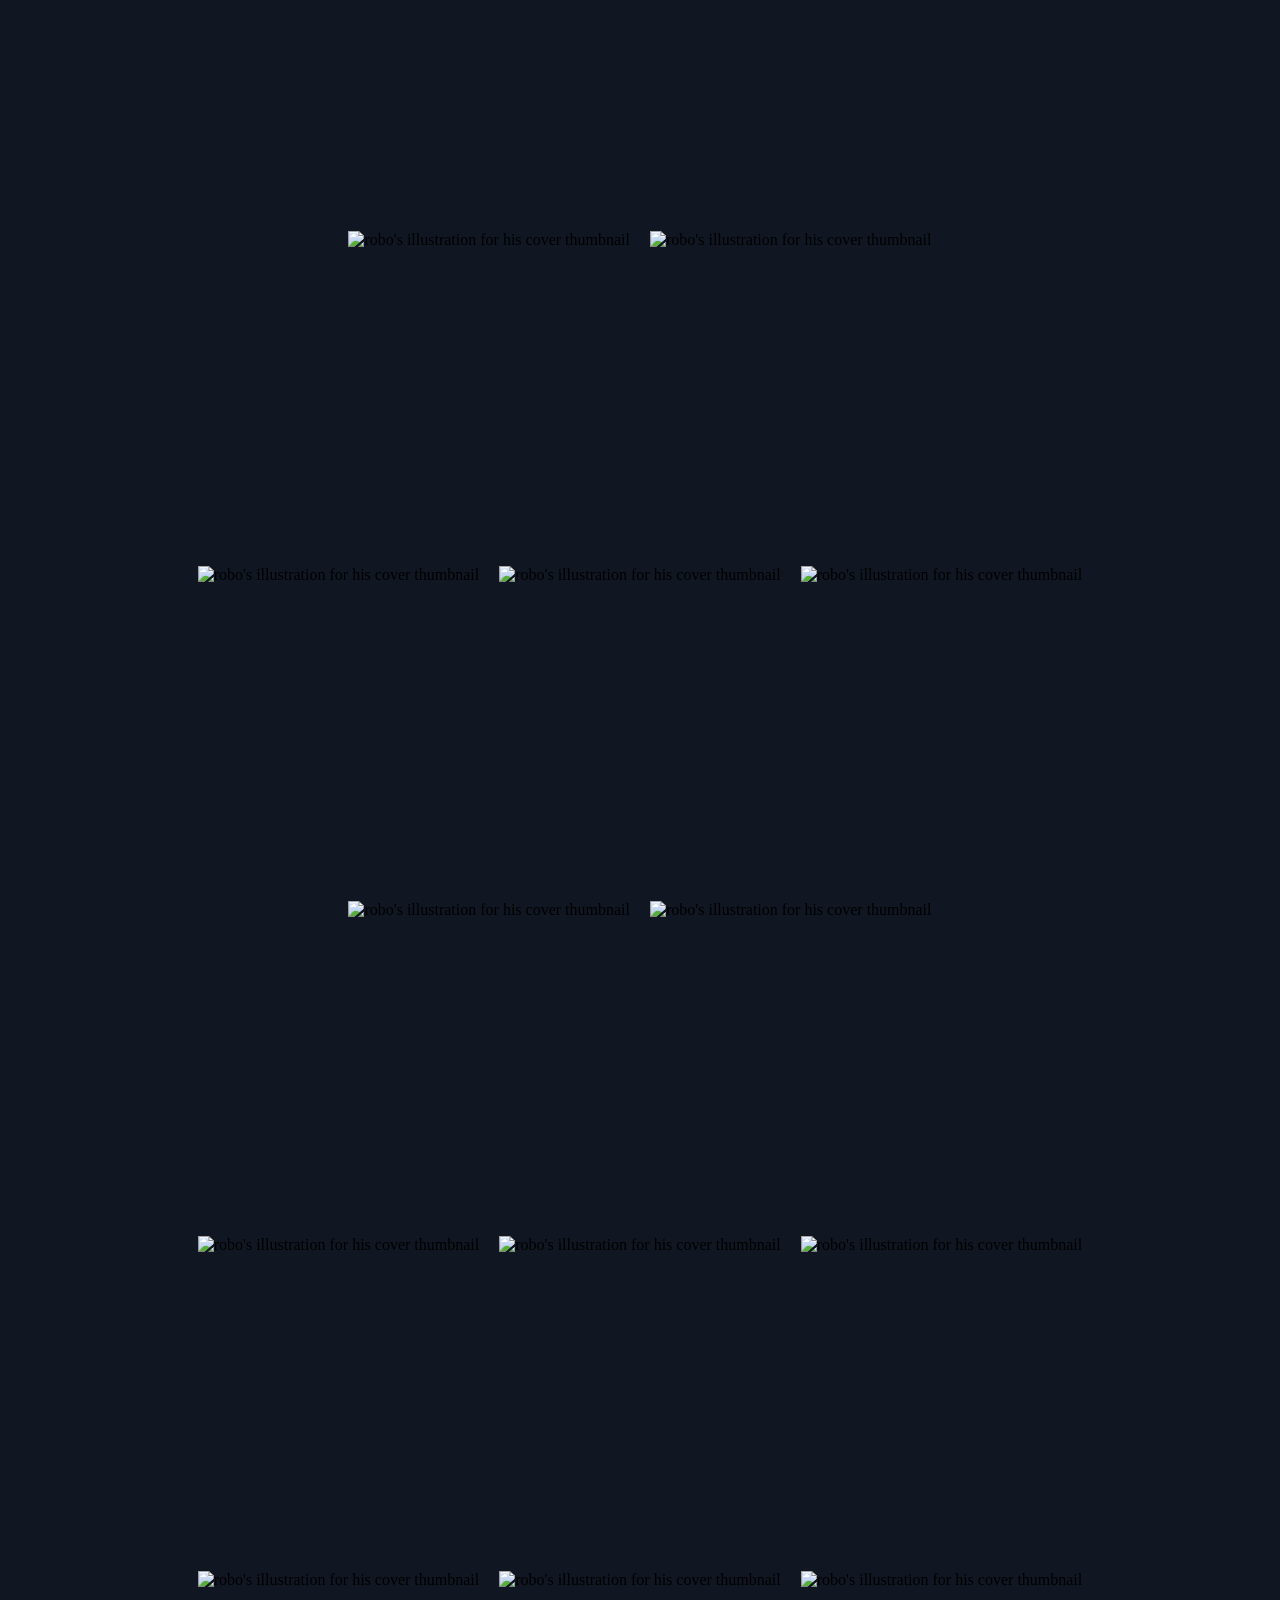
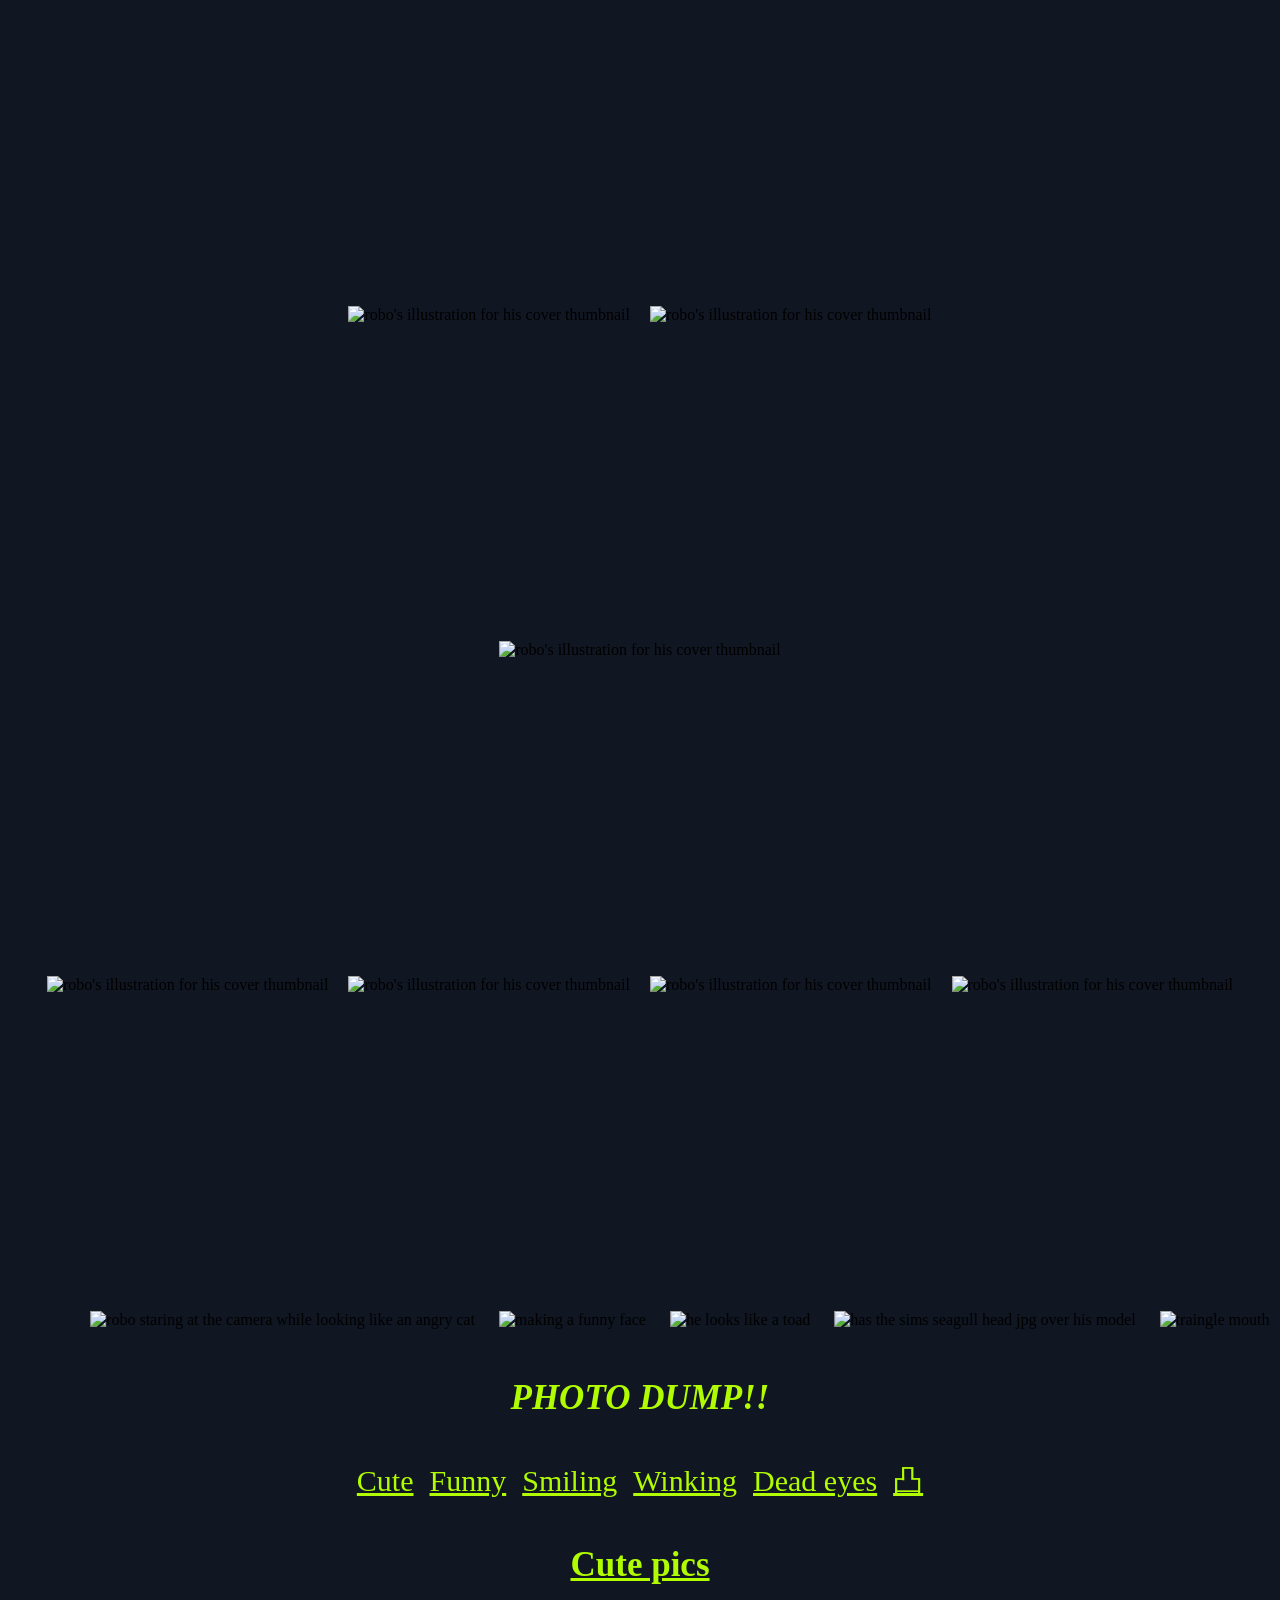
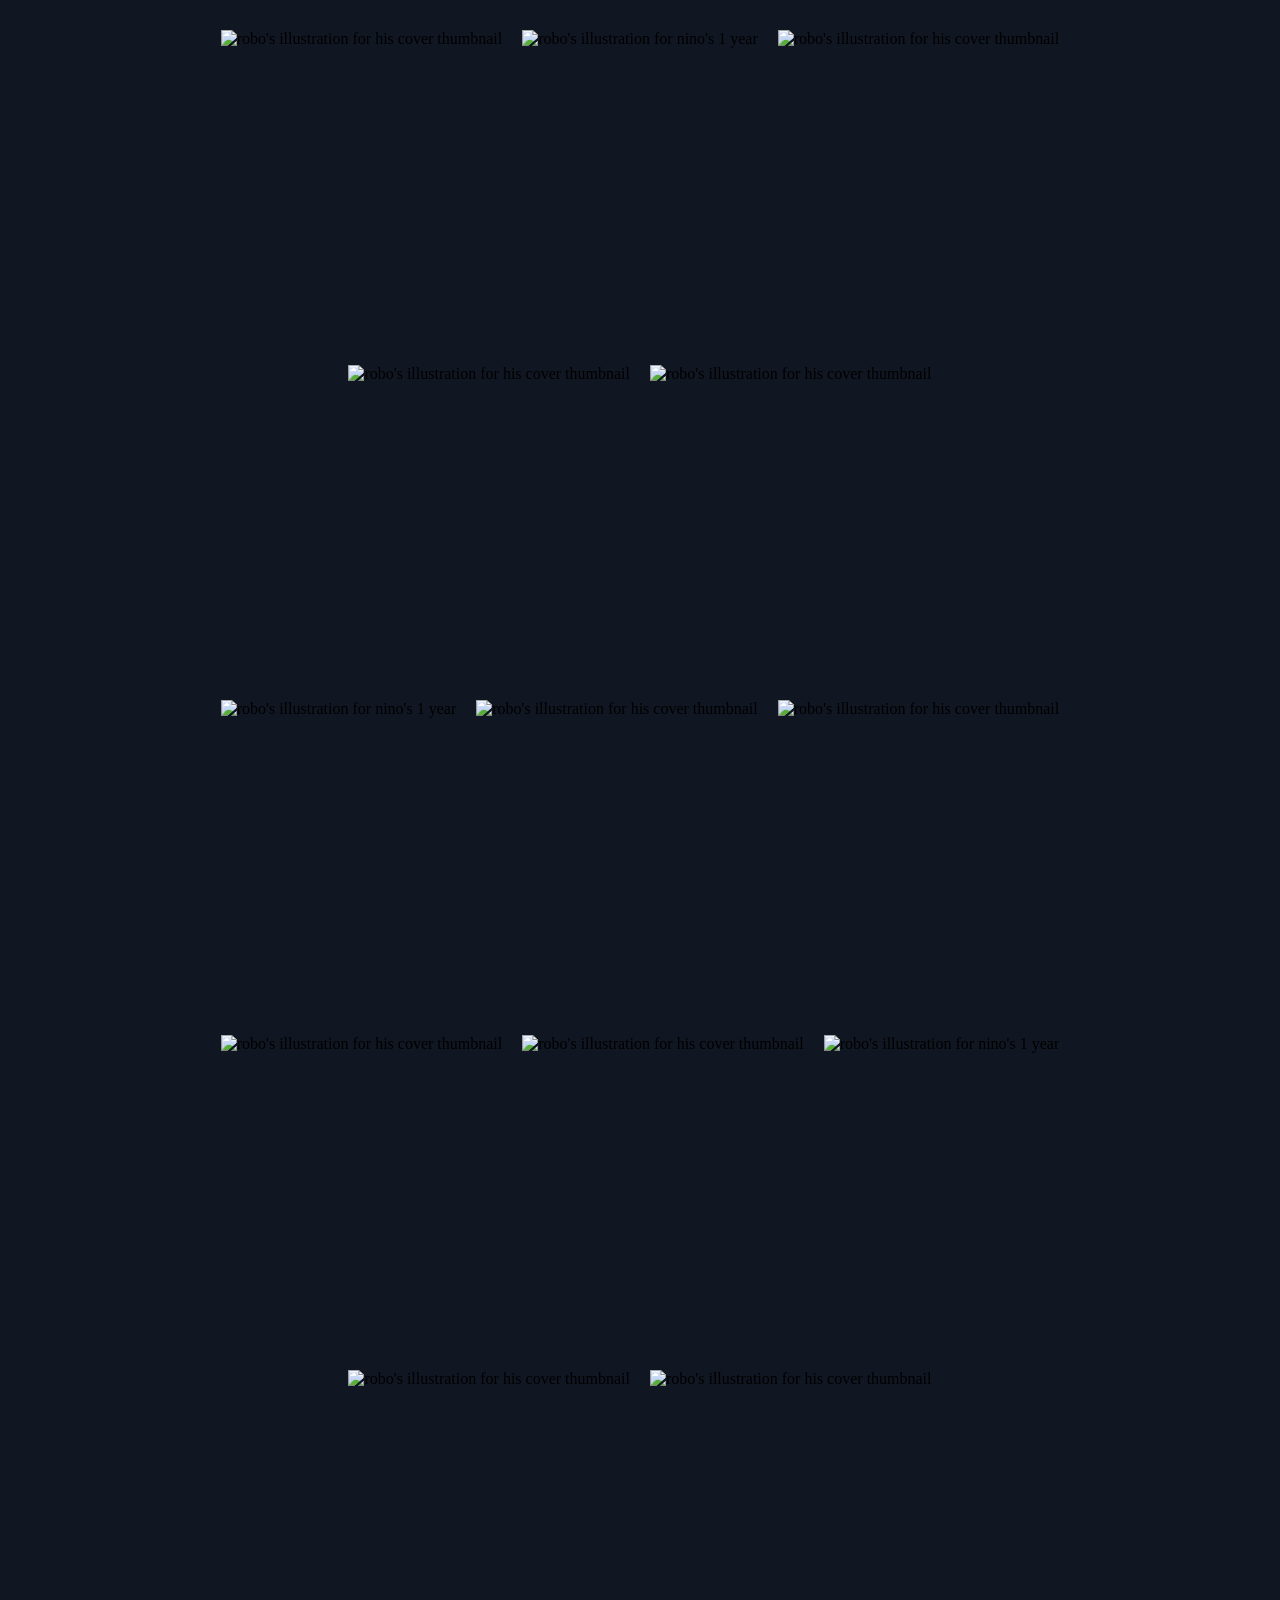
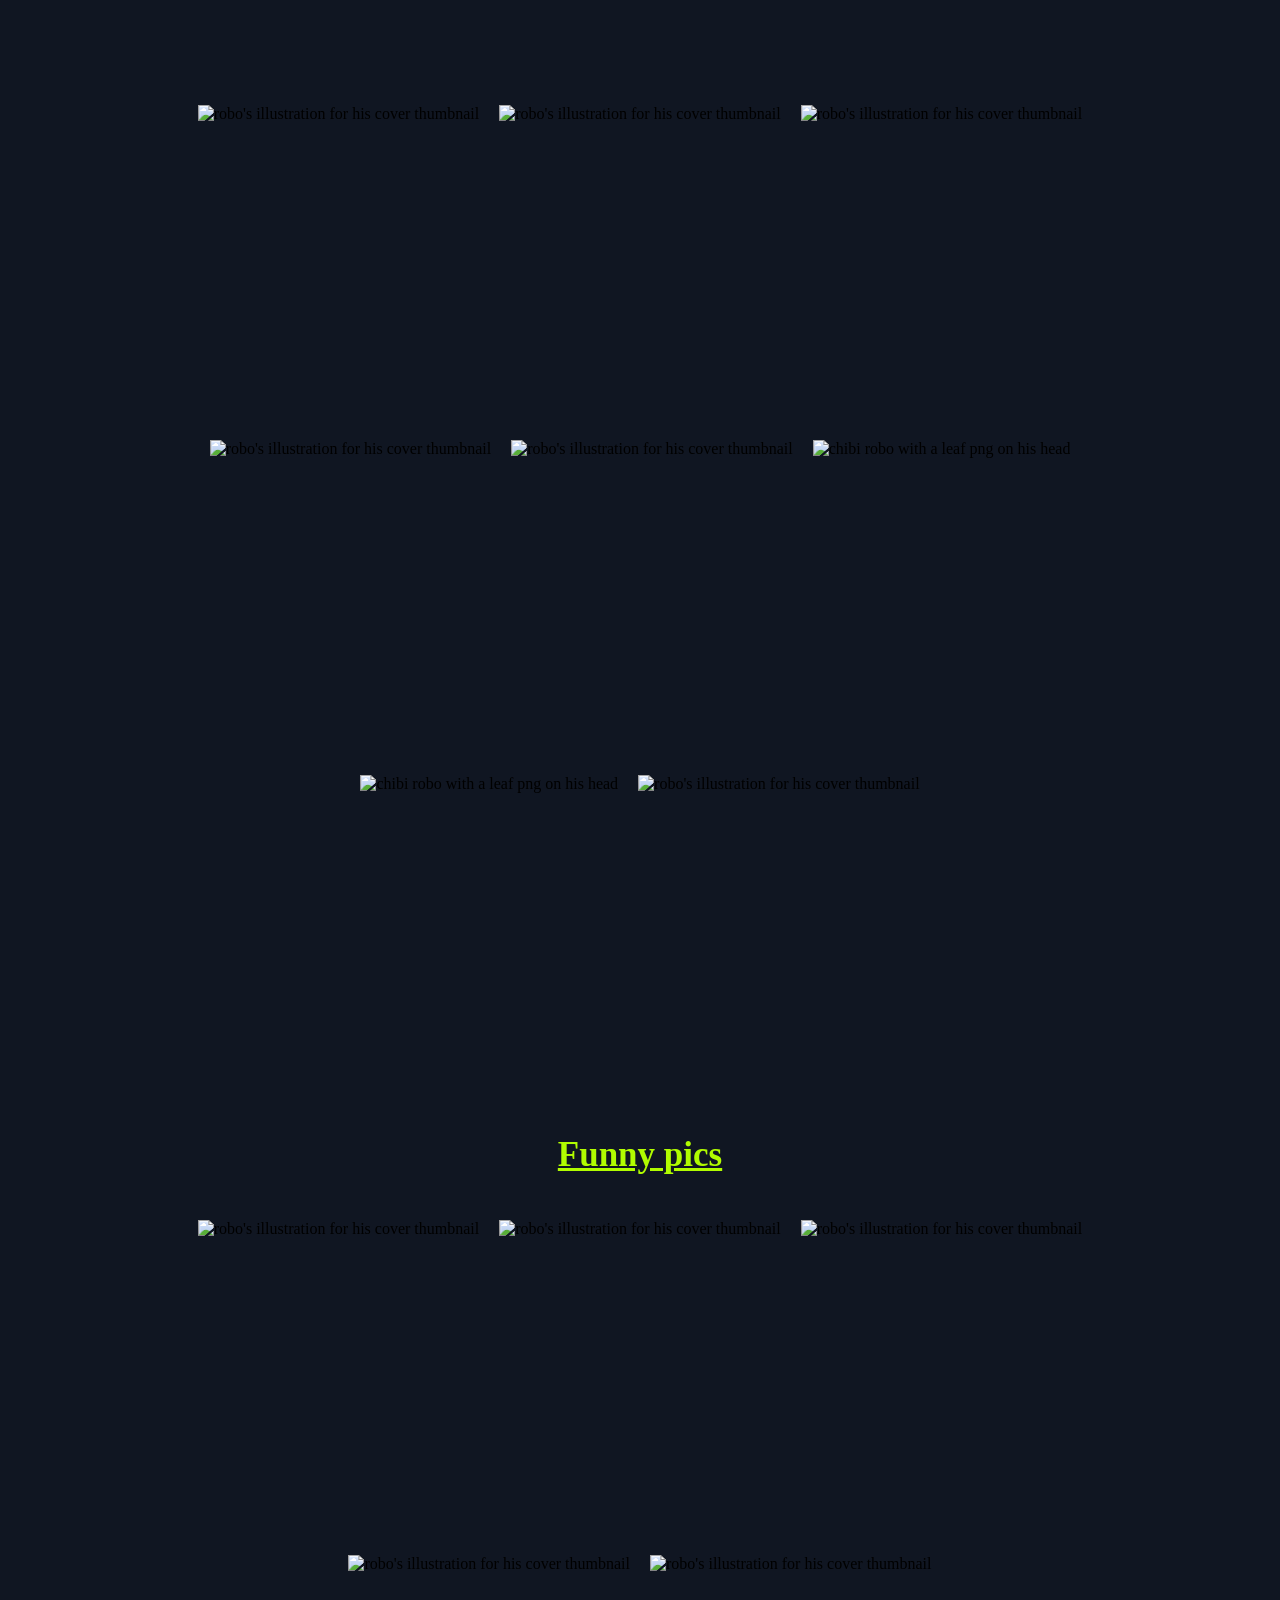
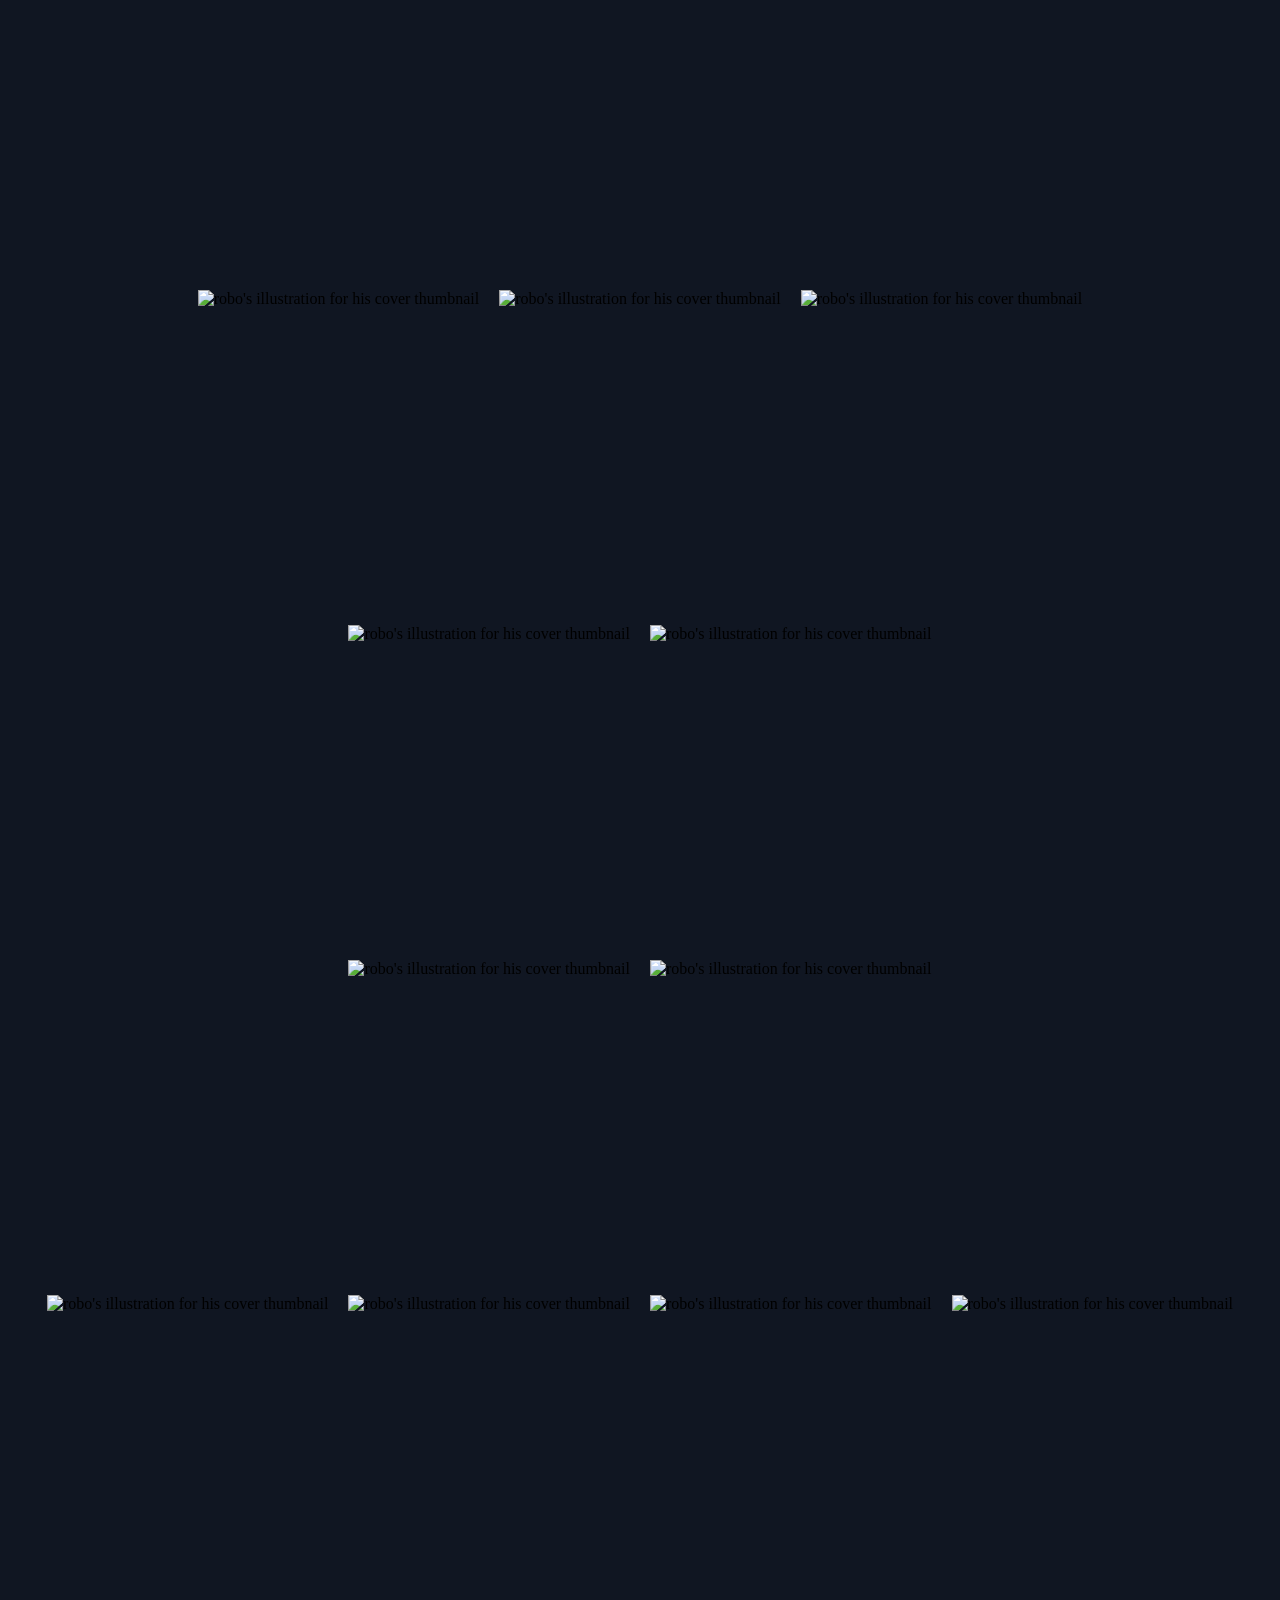
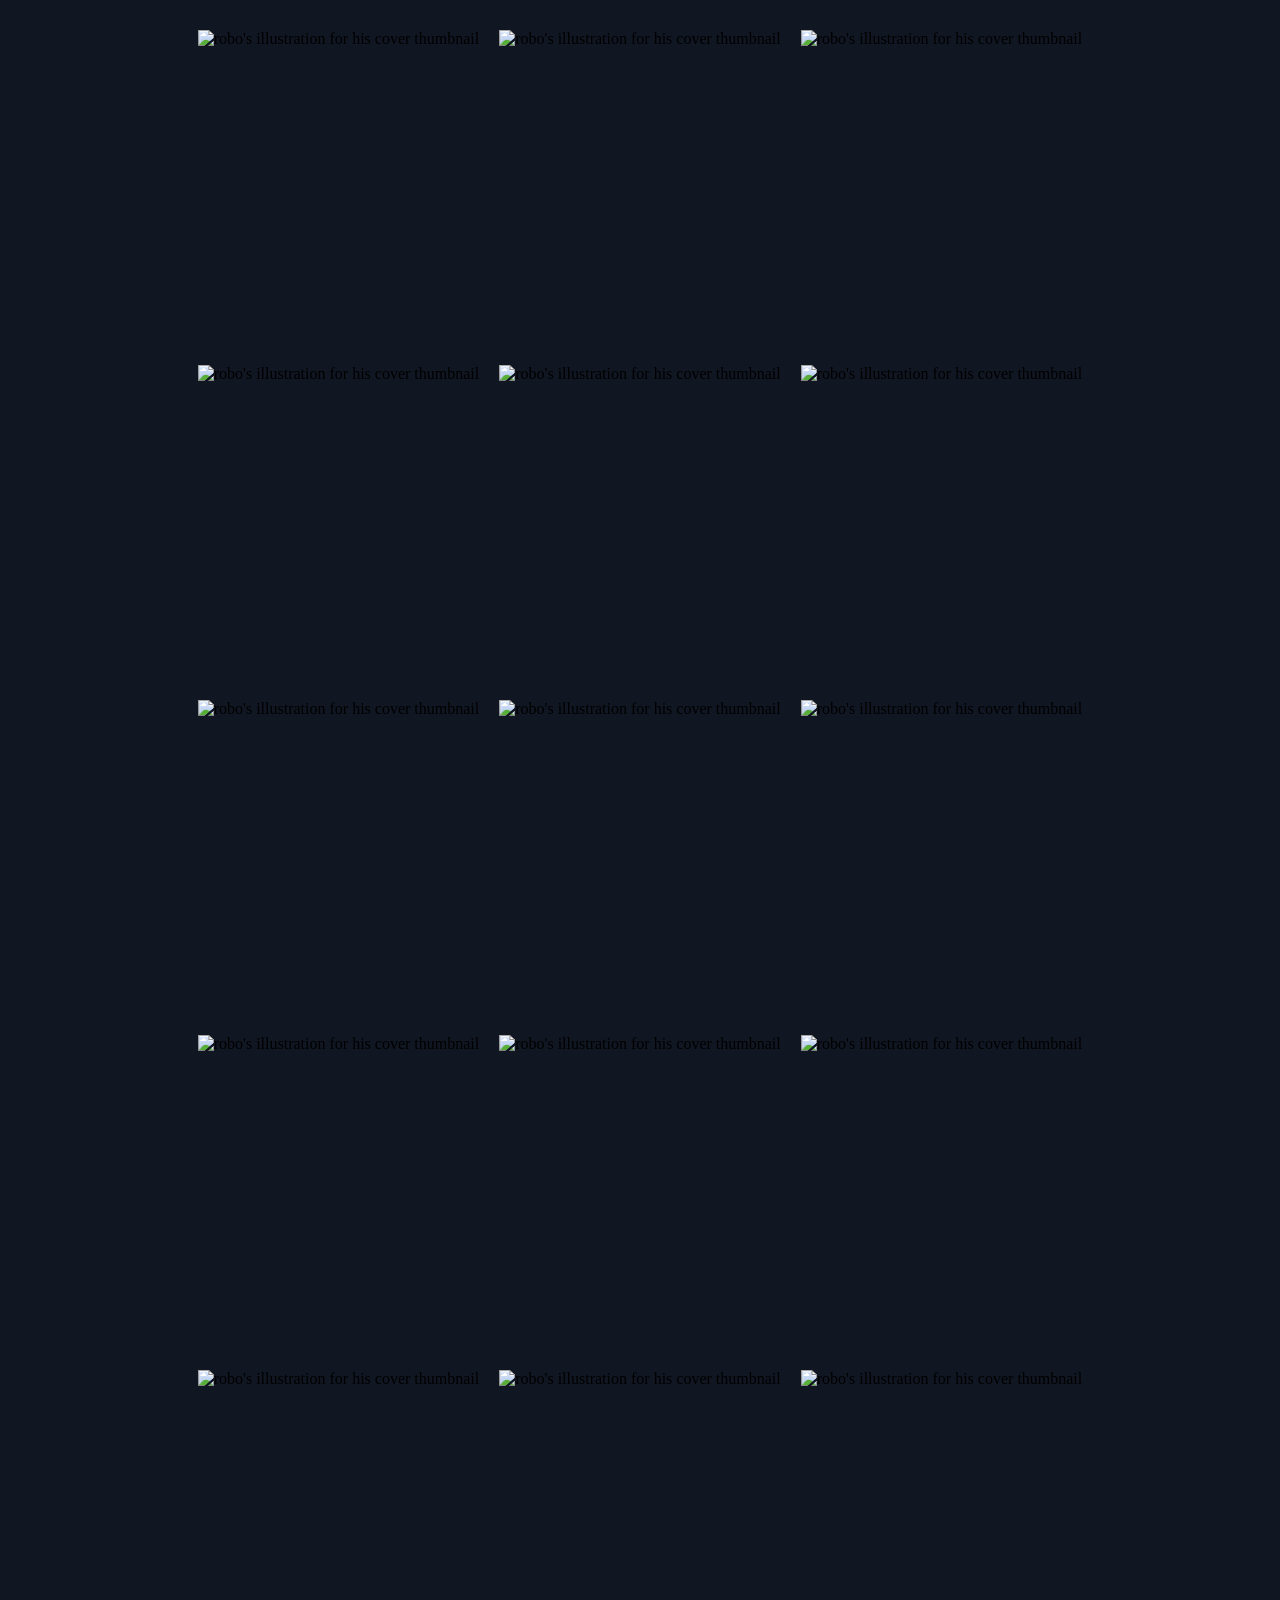
==== commit f77e639d: "ugoifyud" ====
--- a/index.html
+++ b/index.html
@@ -42,7 +42,7 @@
 
         <h3 style="color: white; text-align: center;">u can draw on the bg!! (refresh page to clear)</h3>
 
-        <a href="/assignment2iteration/index.html" style="text-align: center;">assignments</a>
+        <a href="assignment2iteration/index.html" style="text-align: center;">assignments</a>
 
         <p style="margin-top: 55px;">This is just for me to gush abt a 2D guy that's in my puter and phone</p>
 
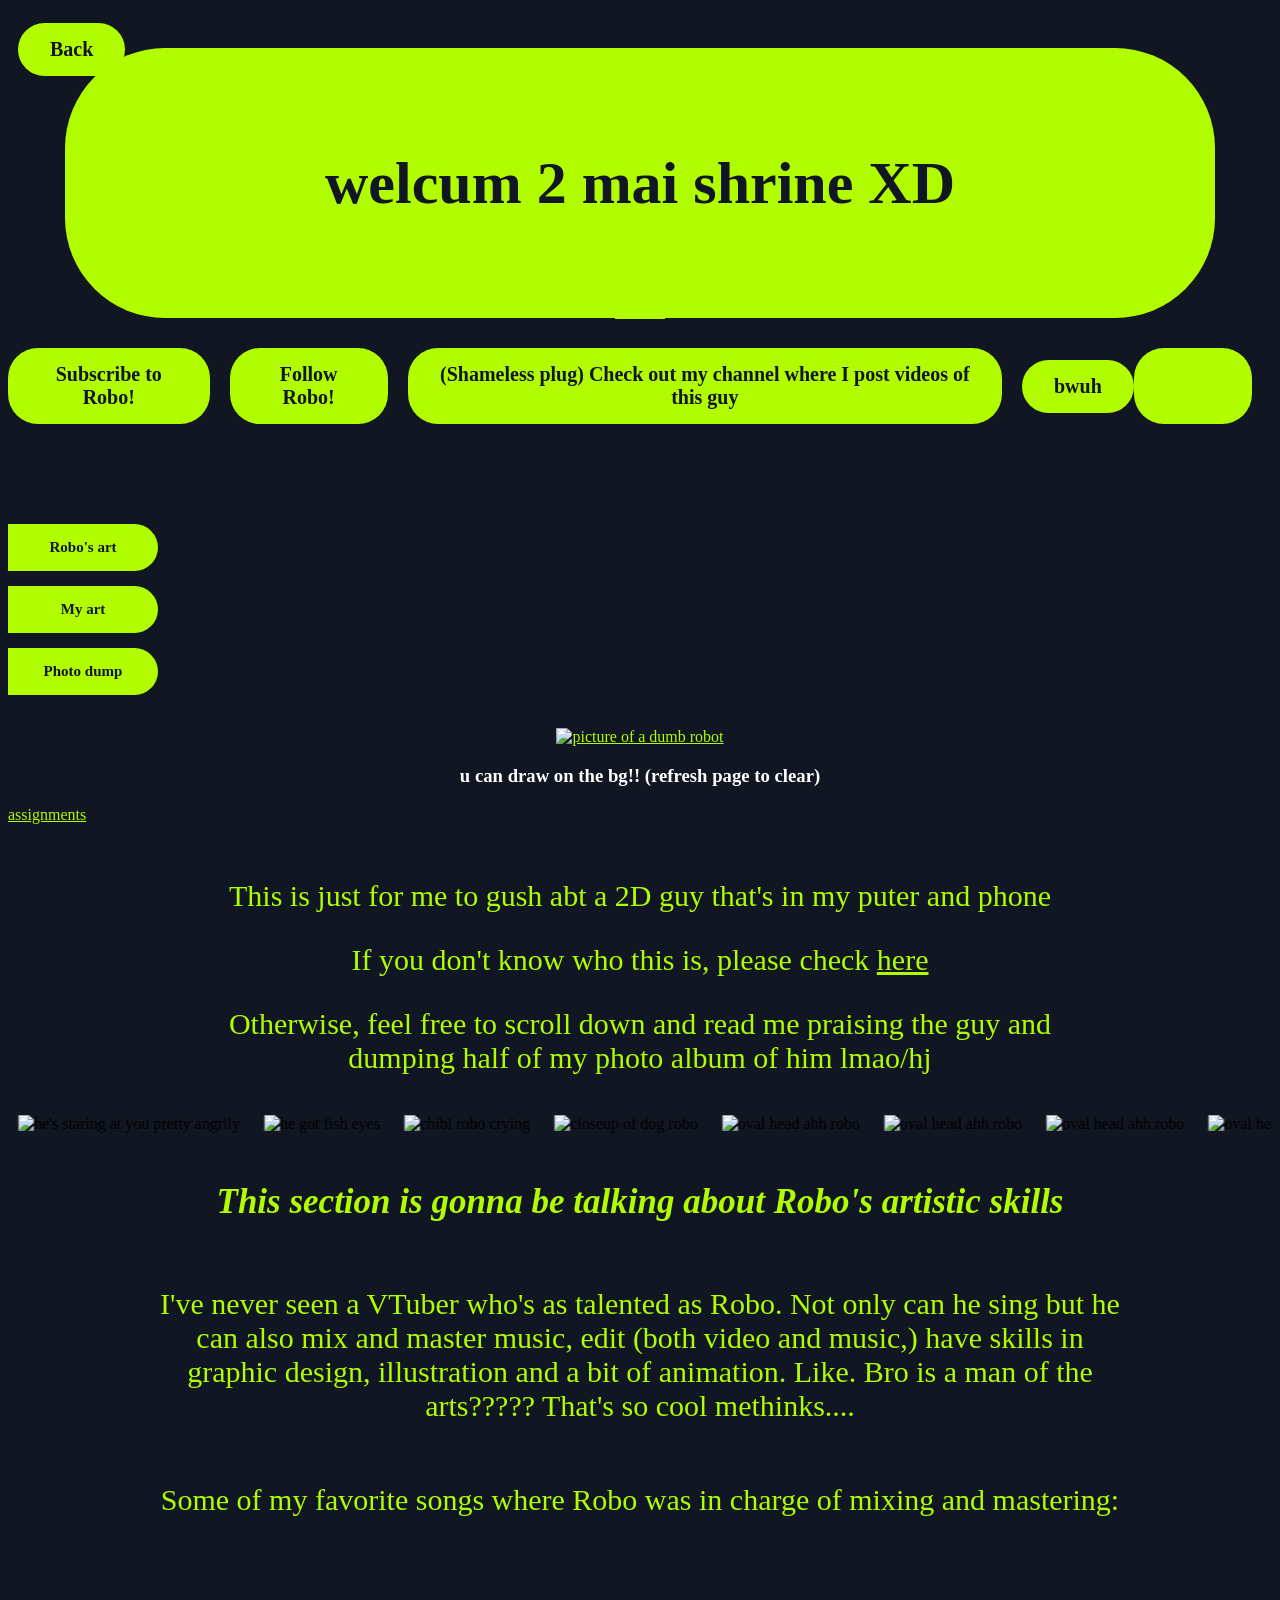
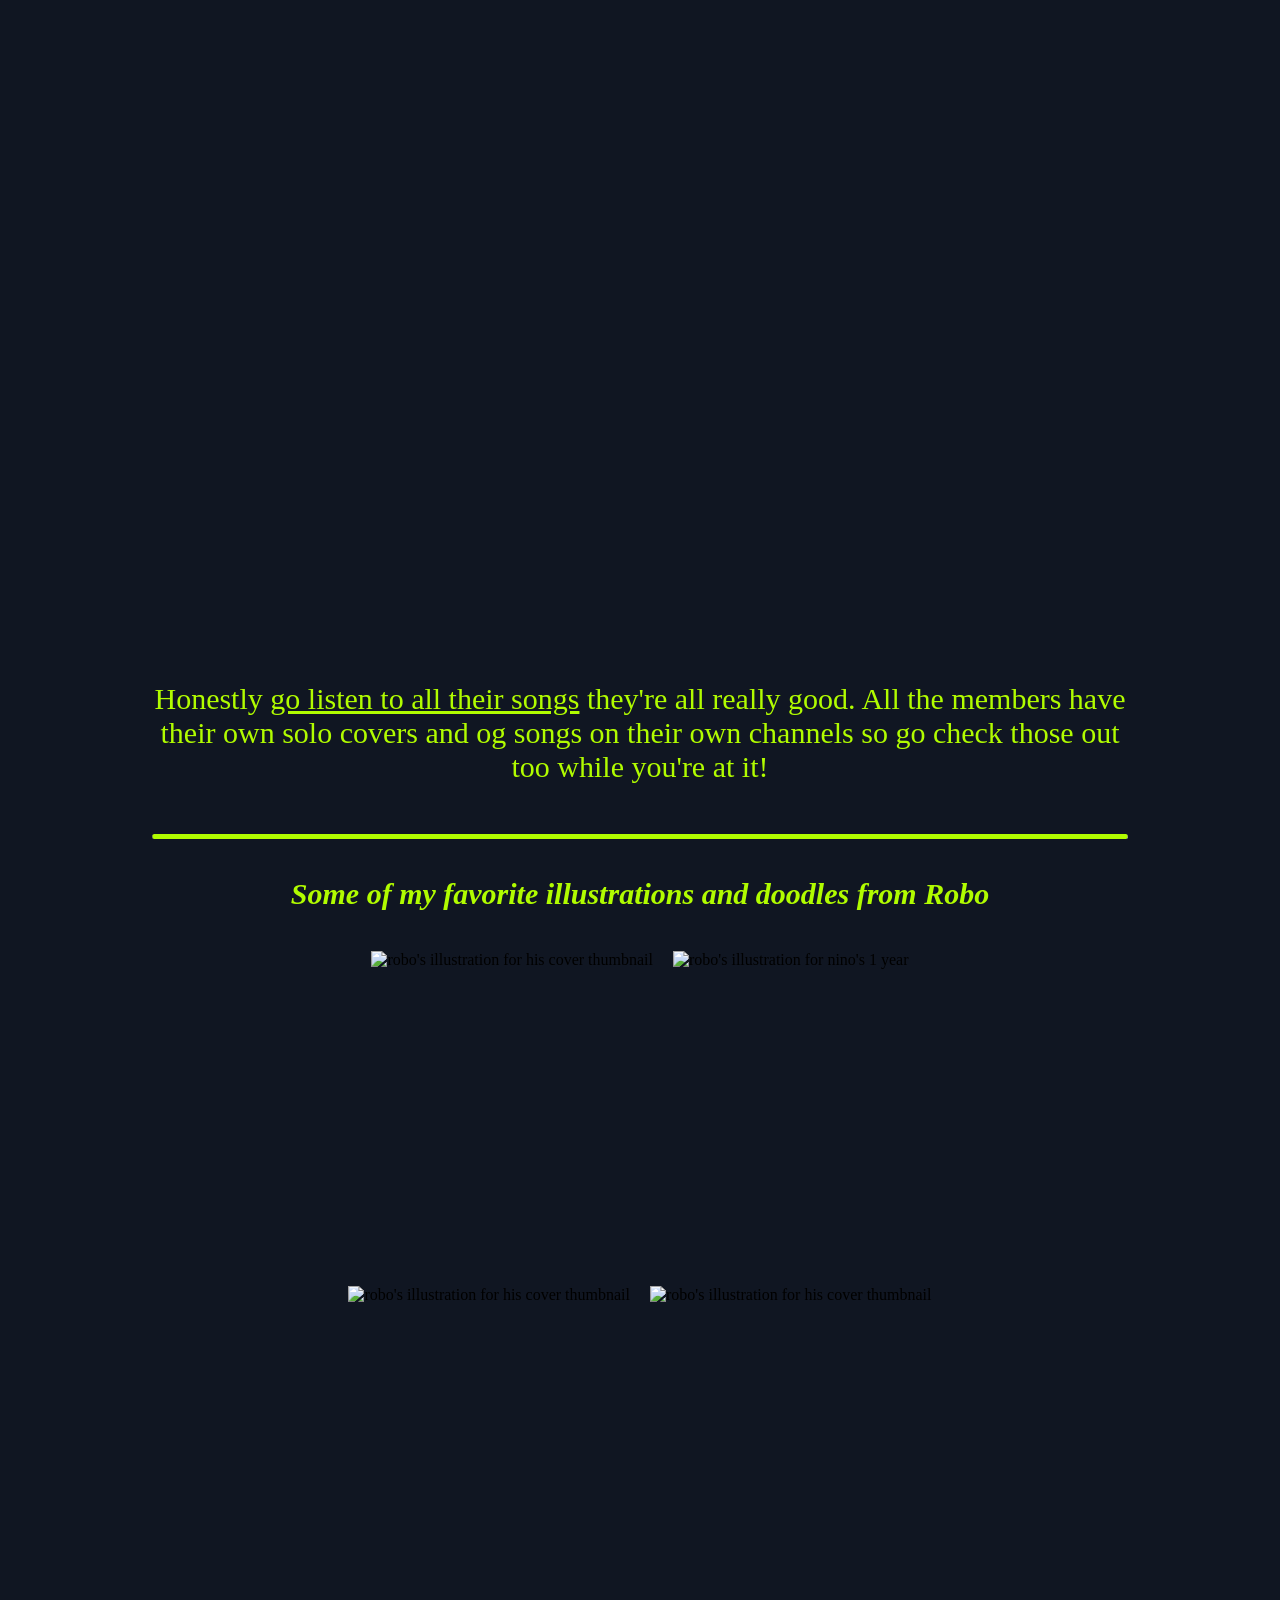
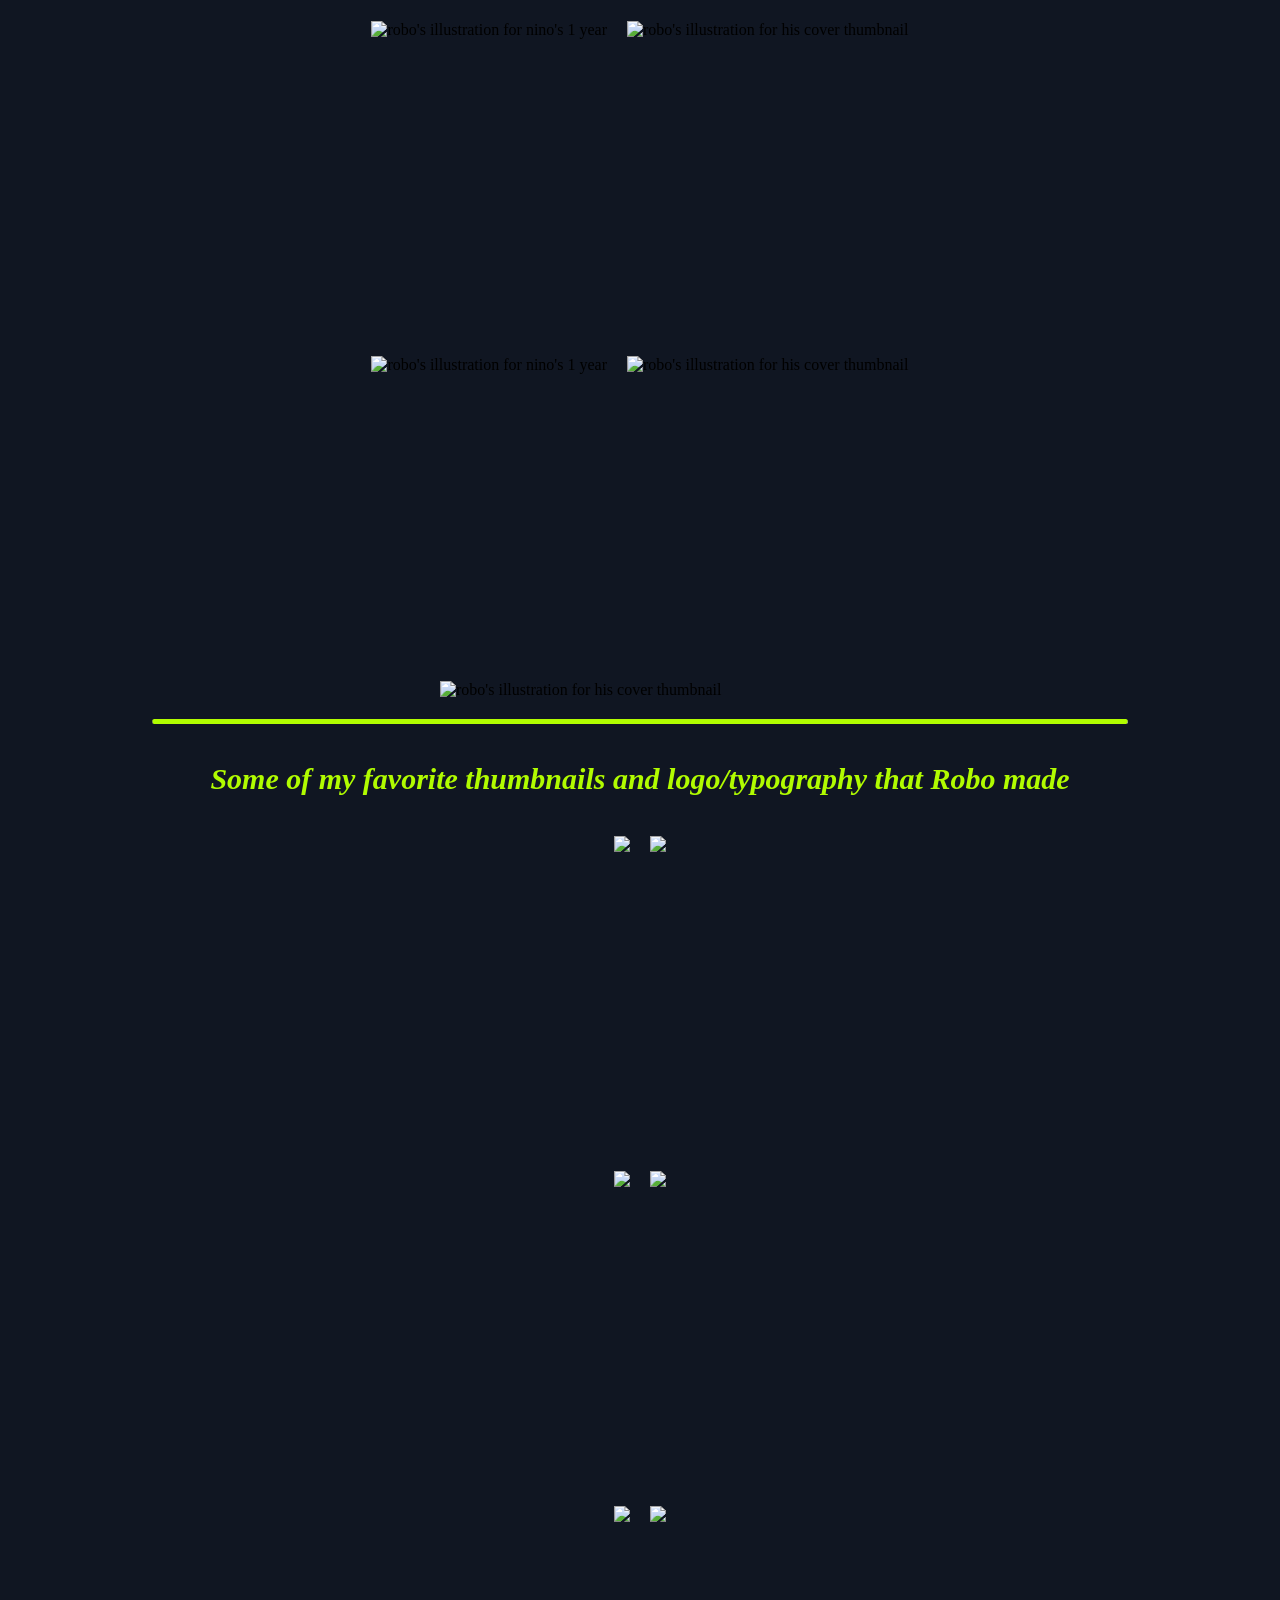
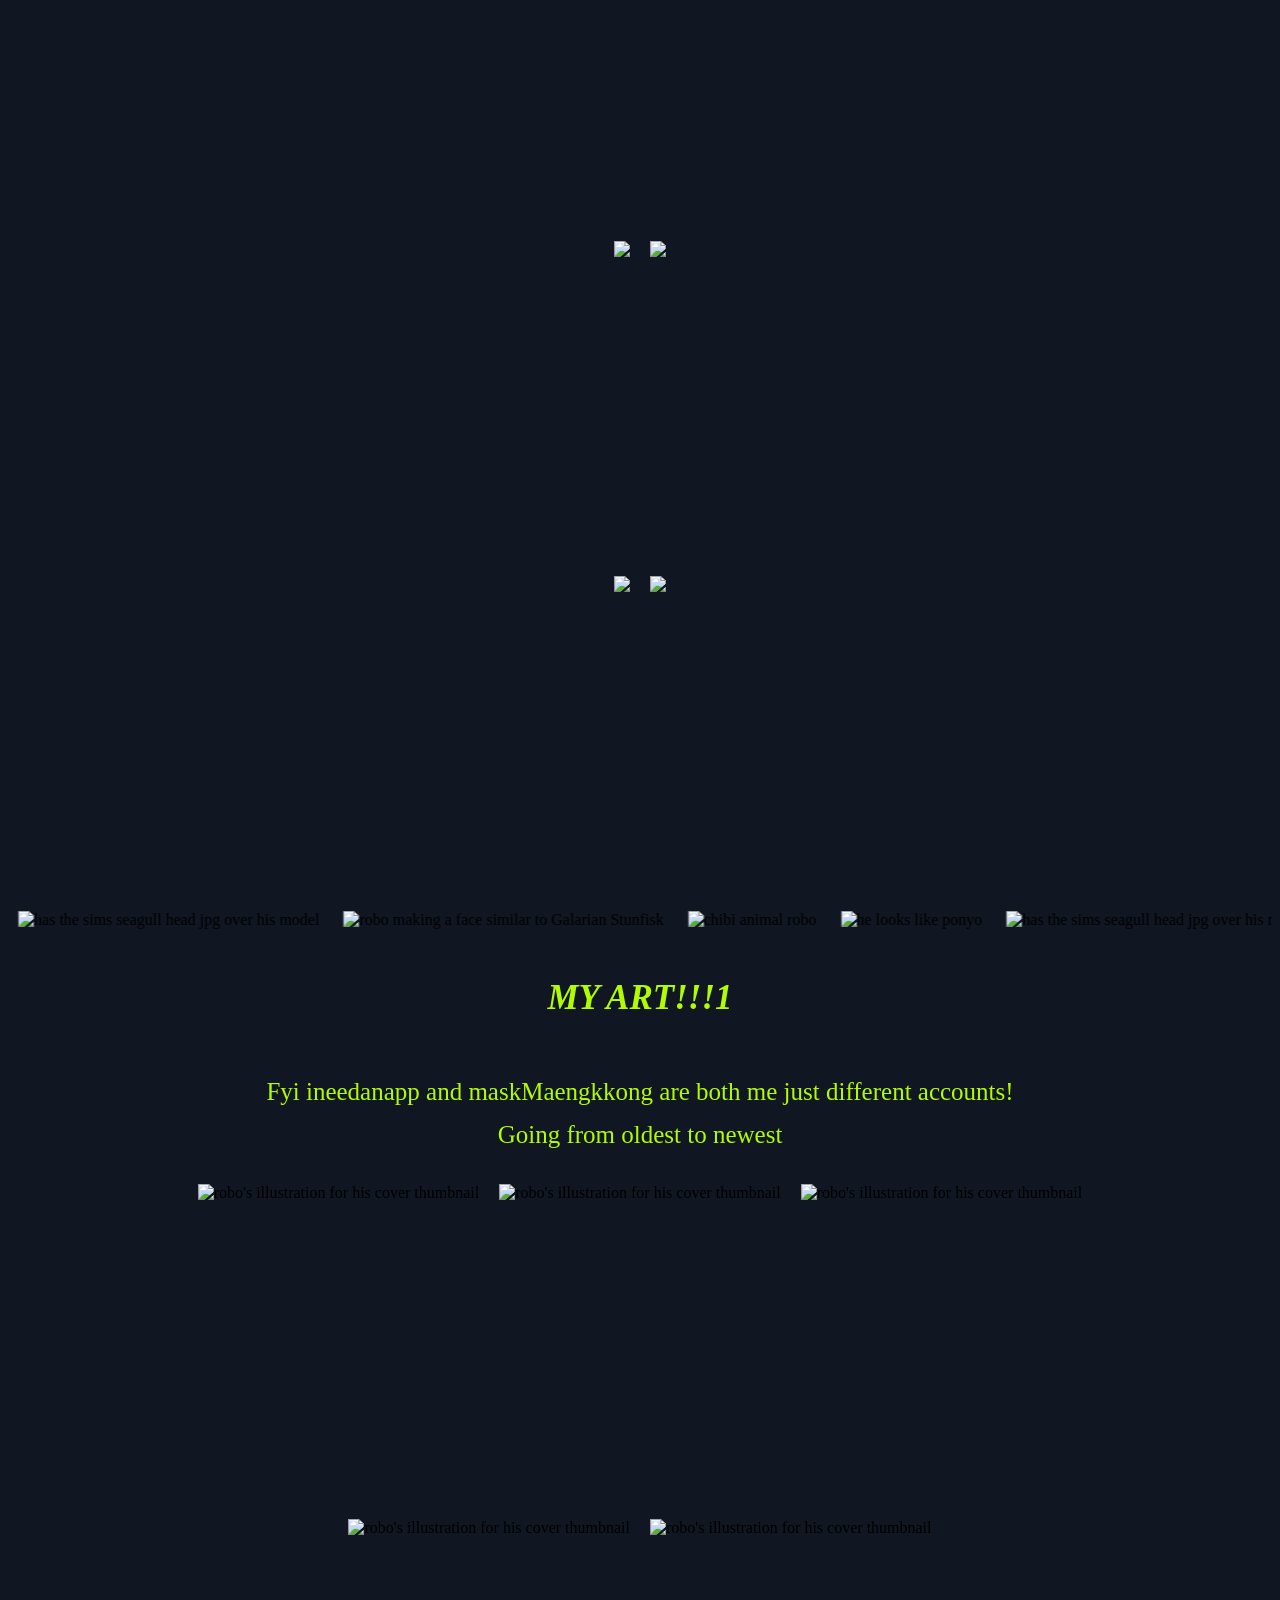
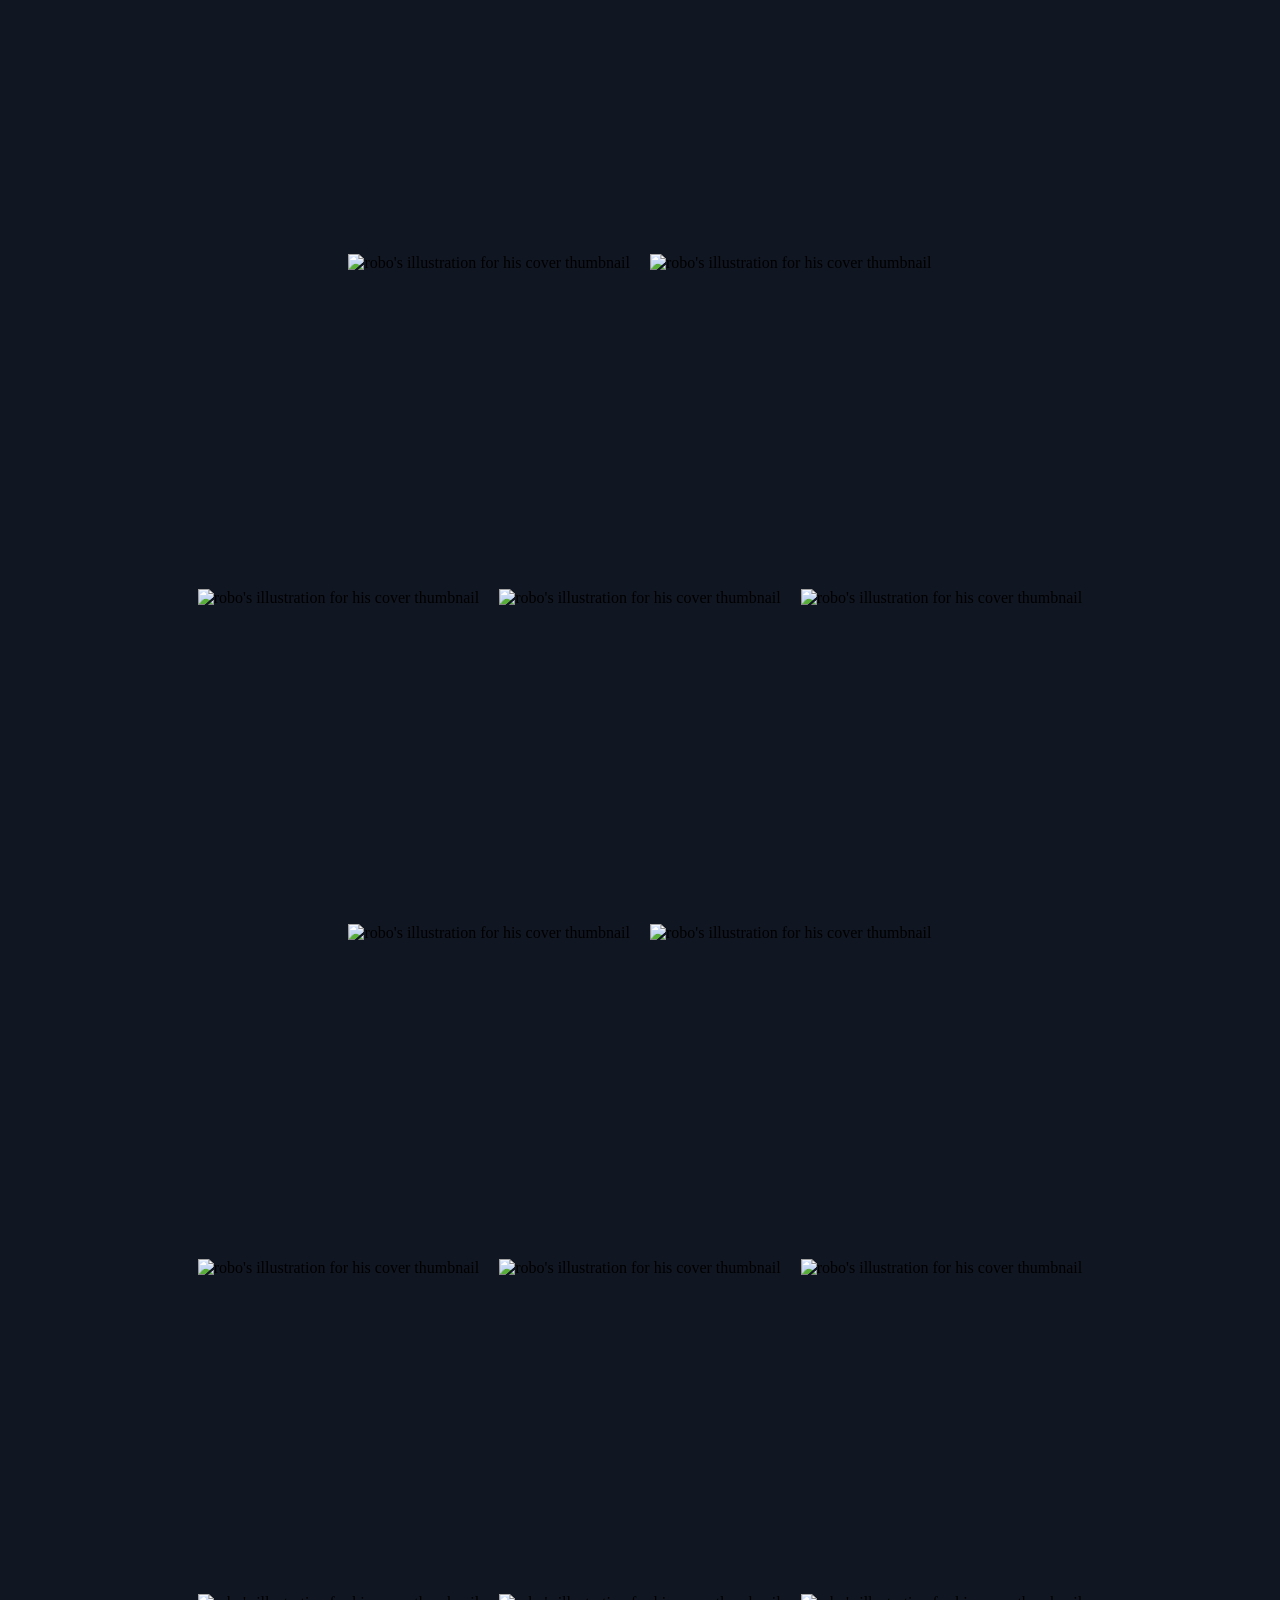
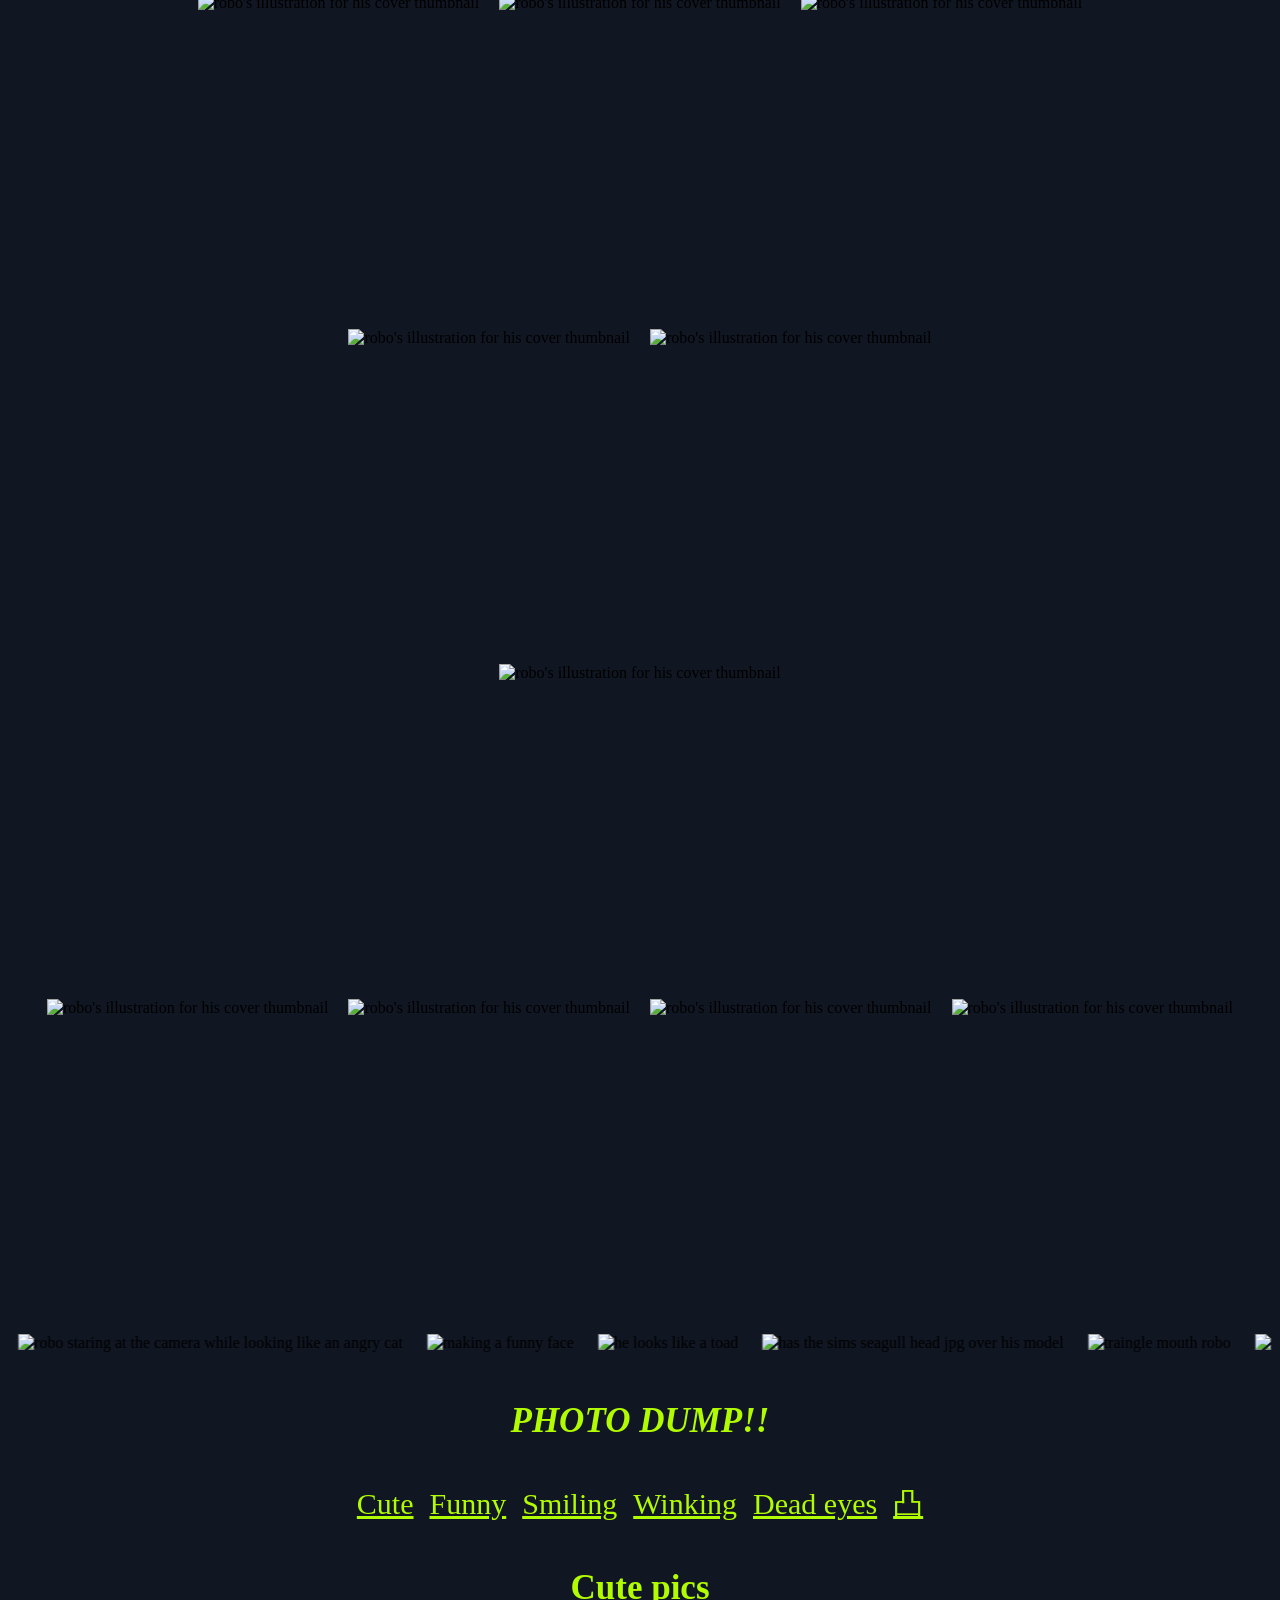
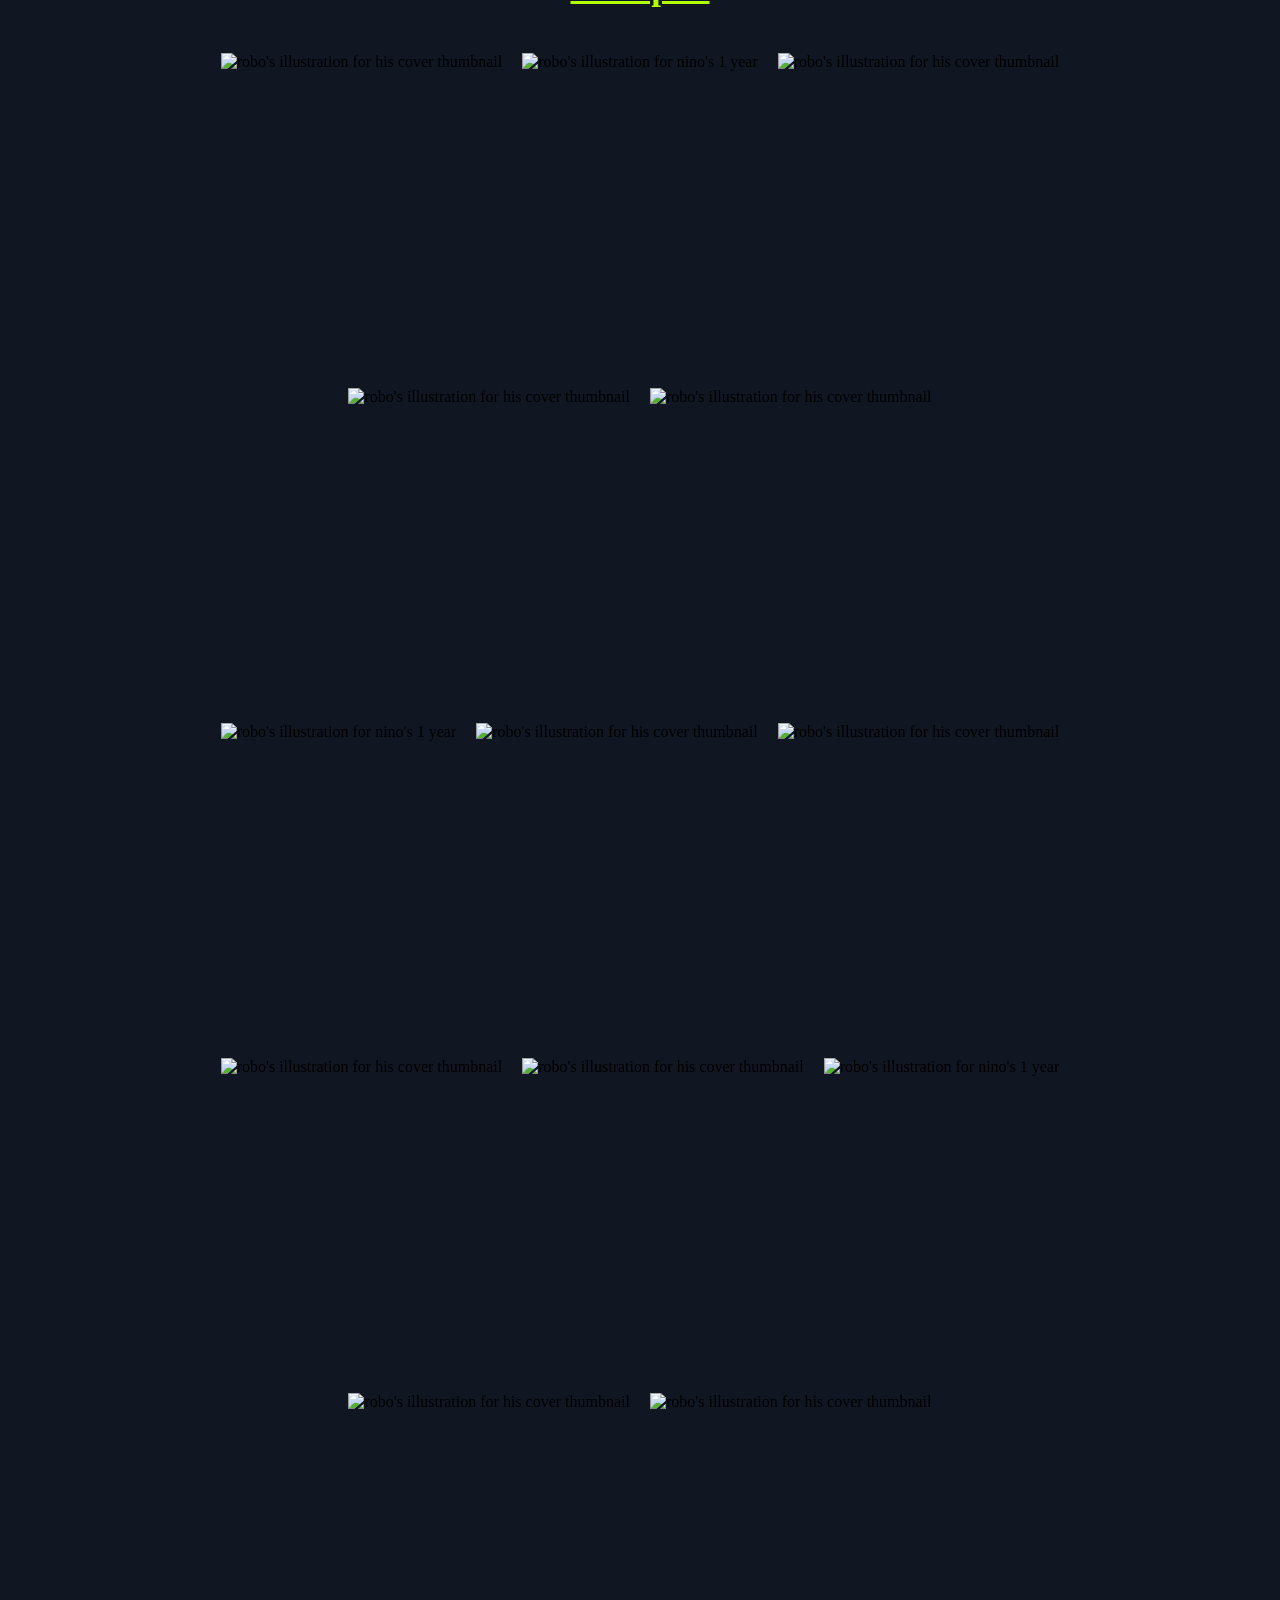
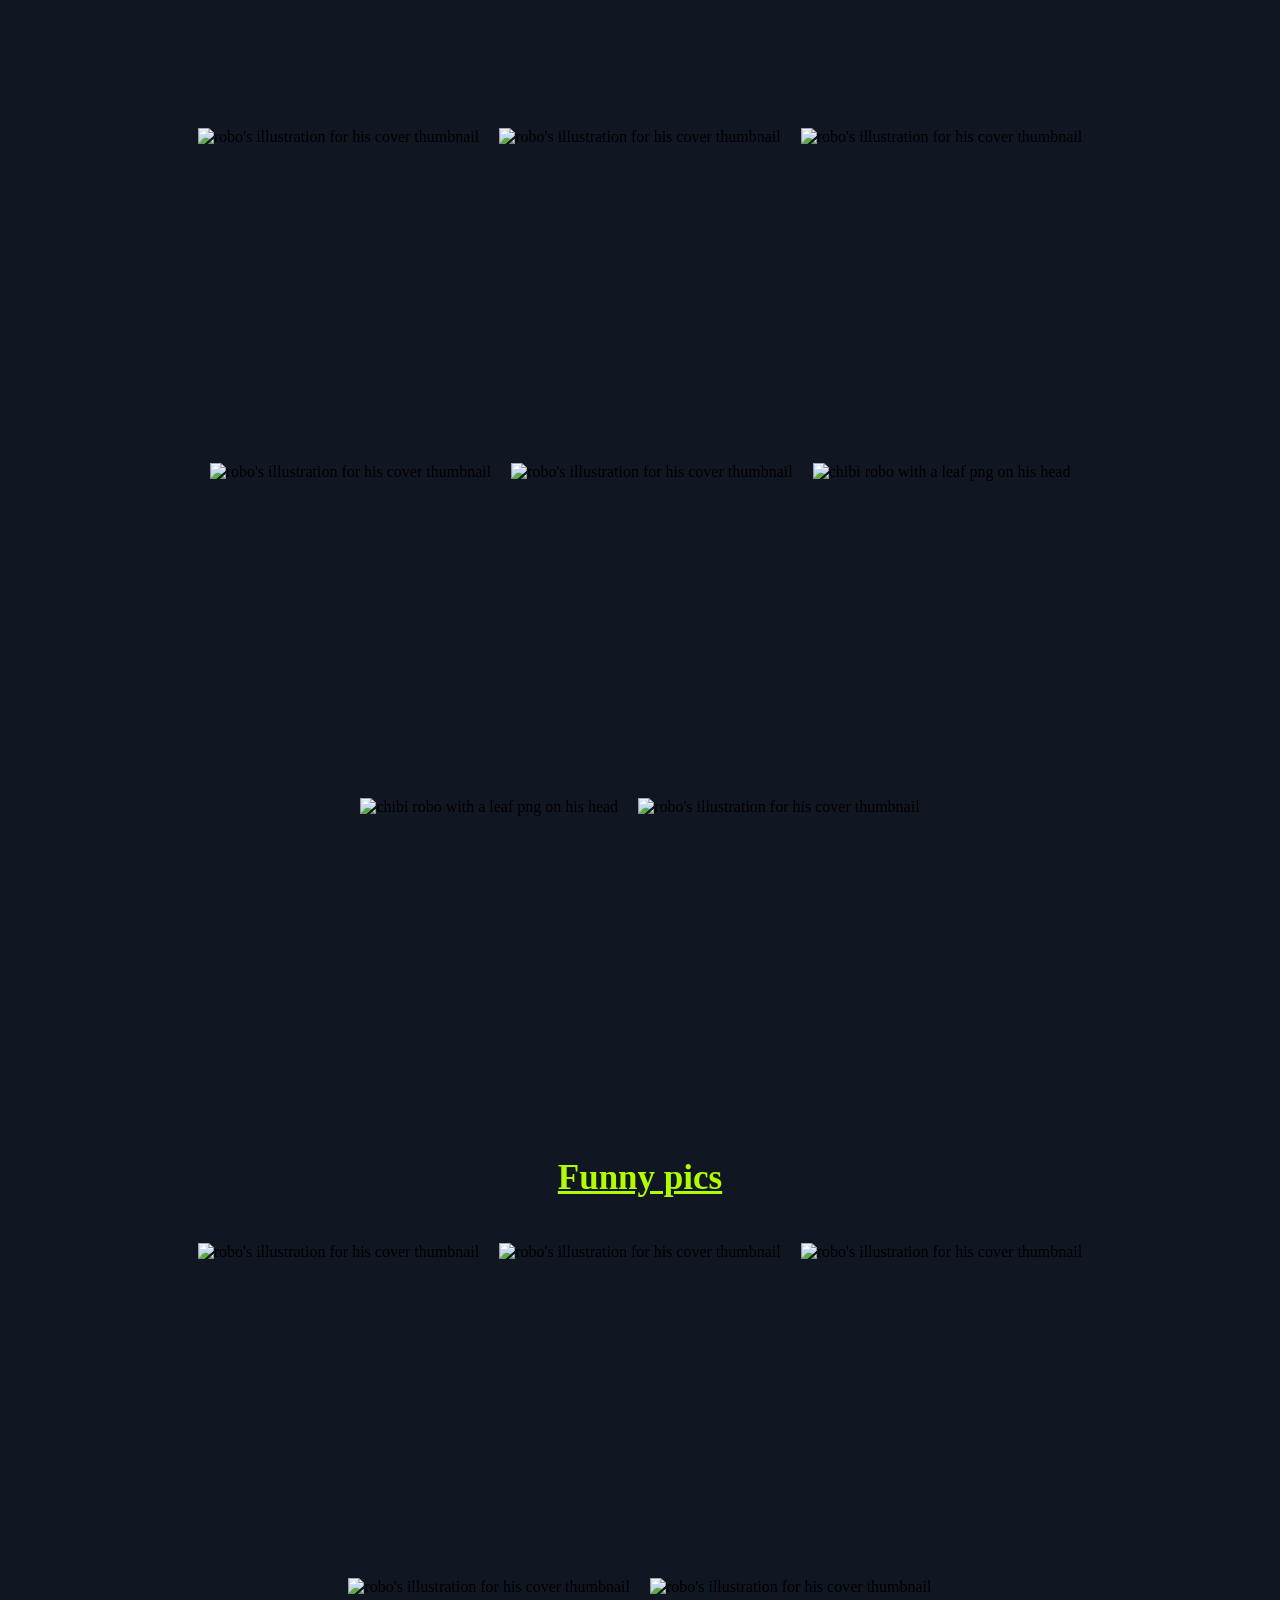
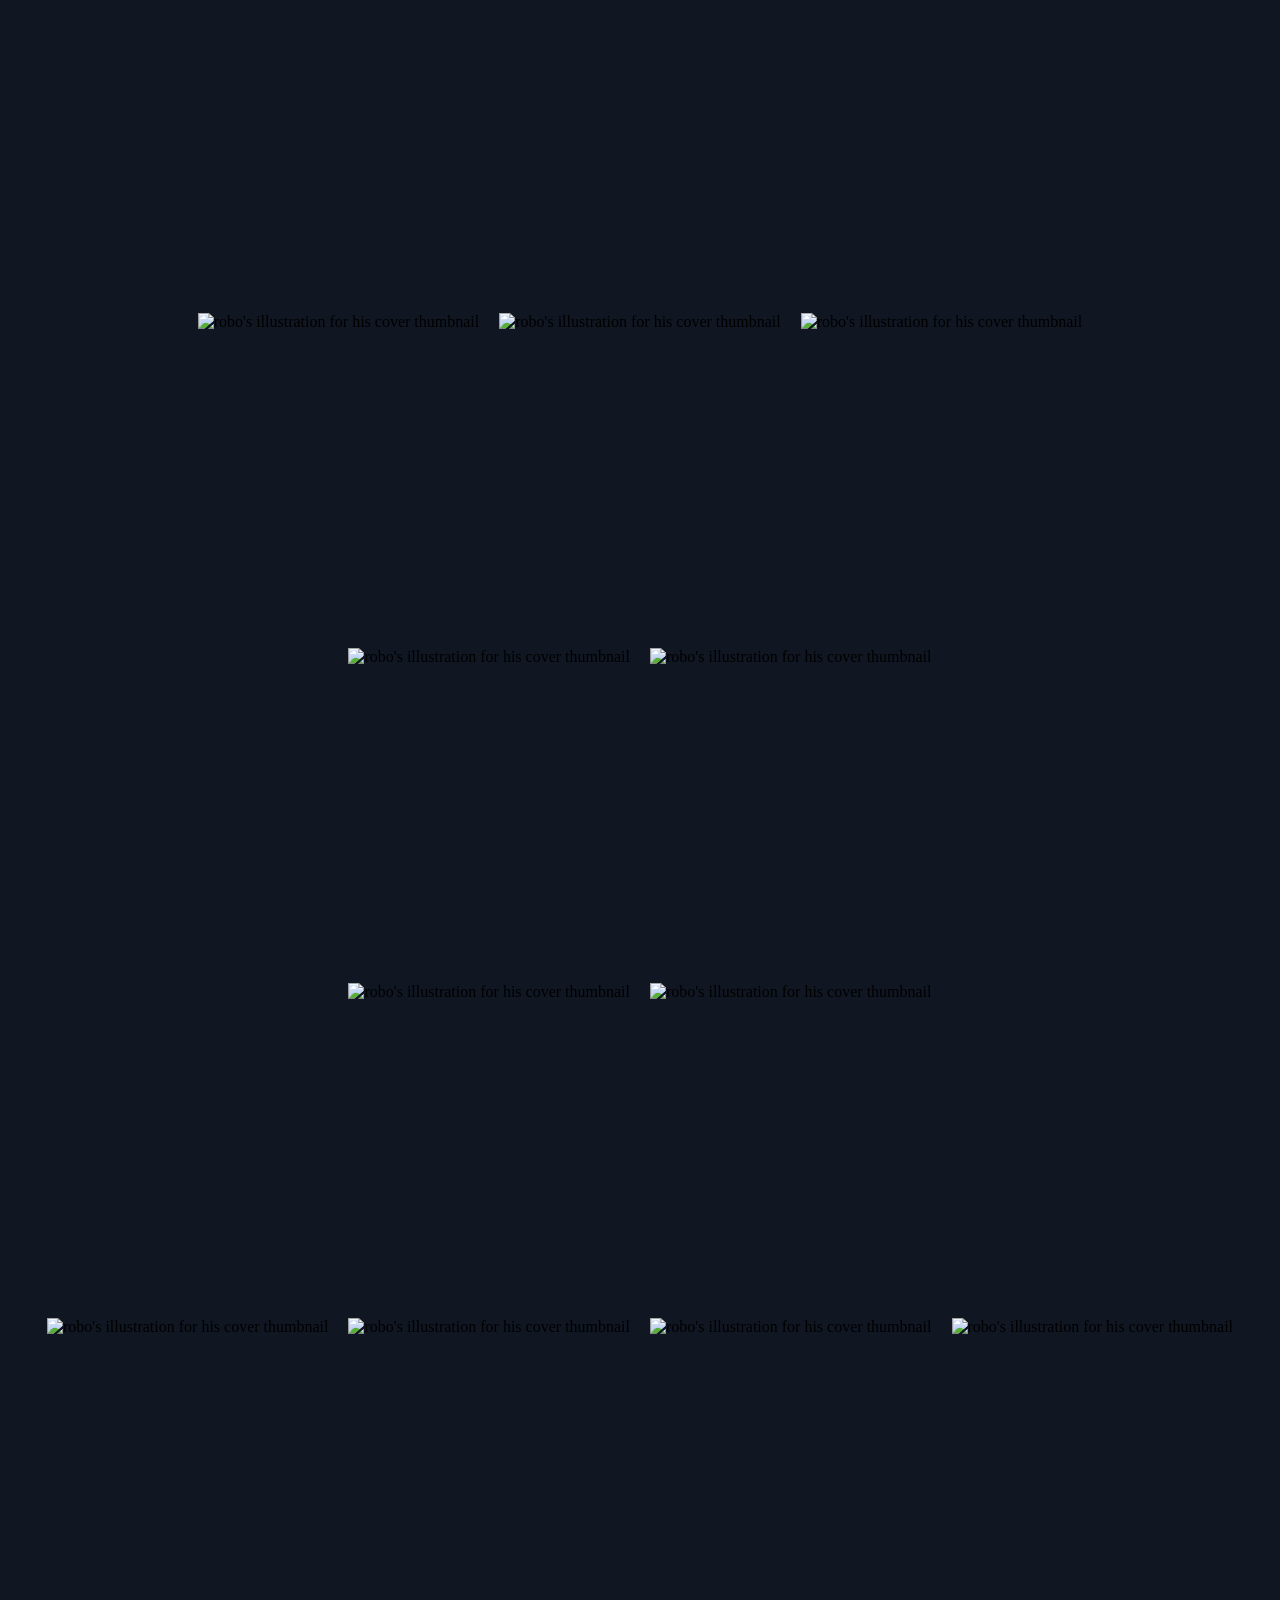
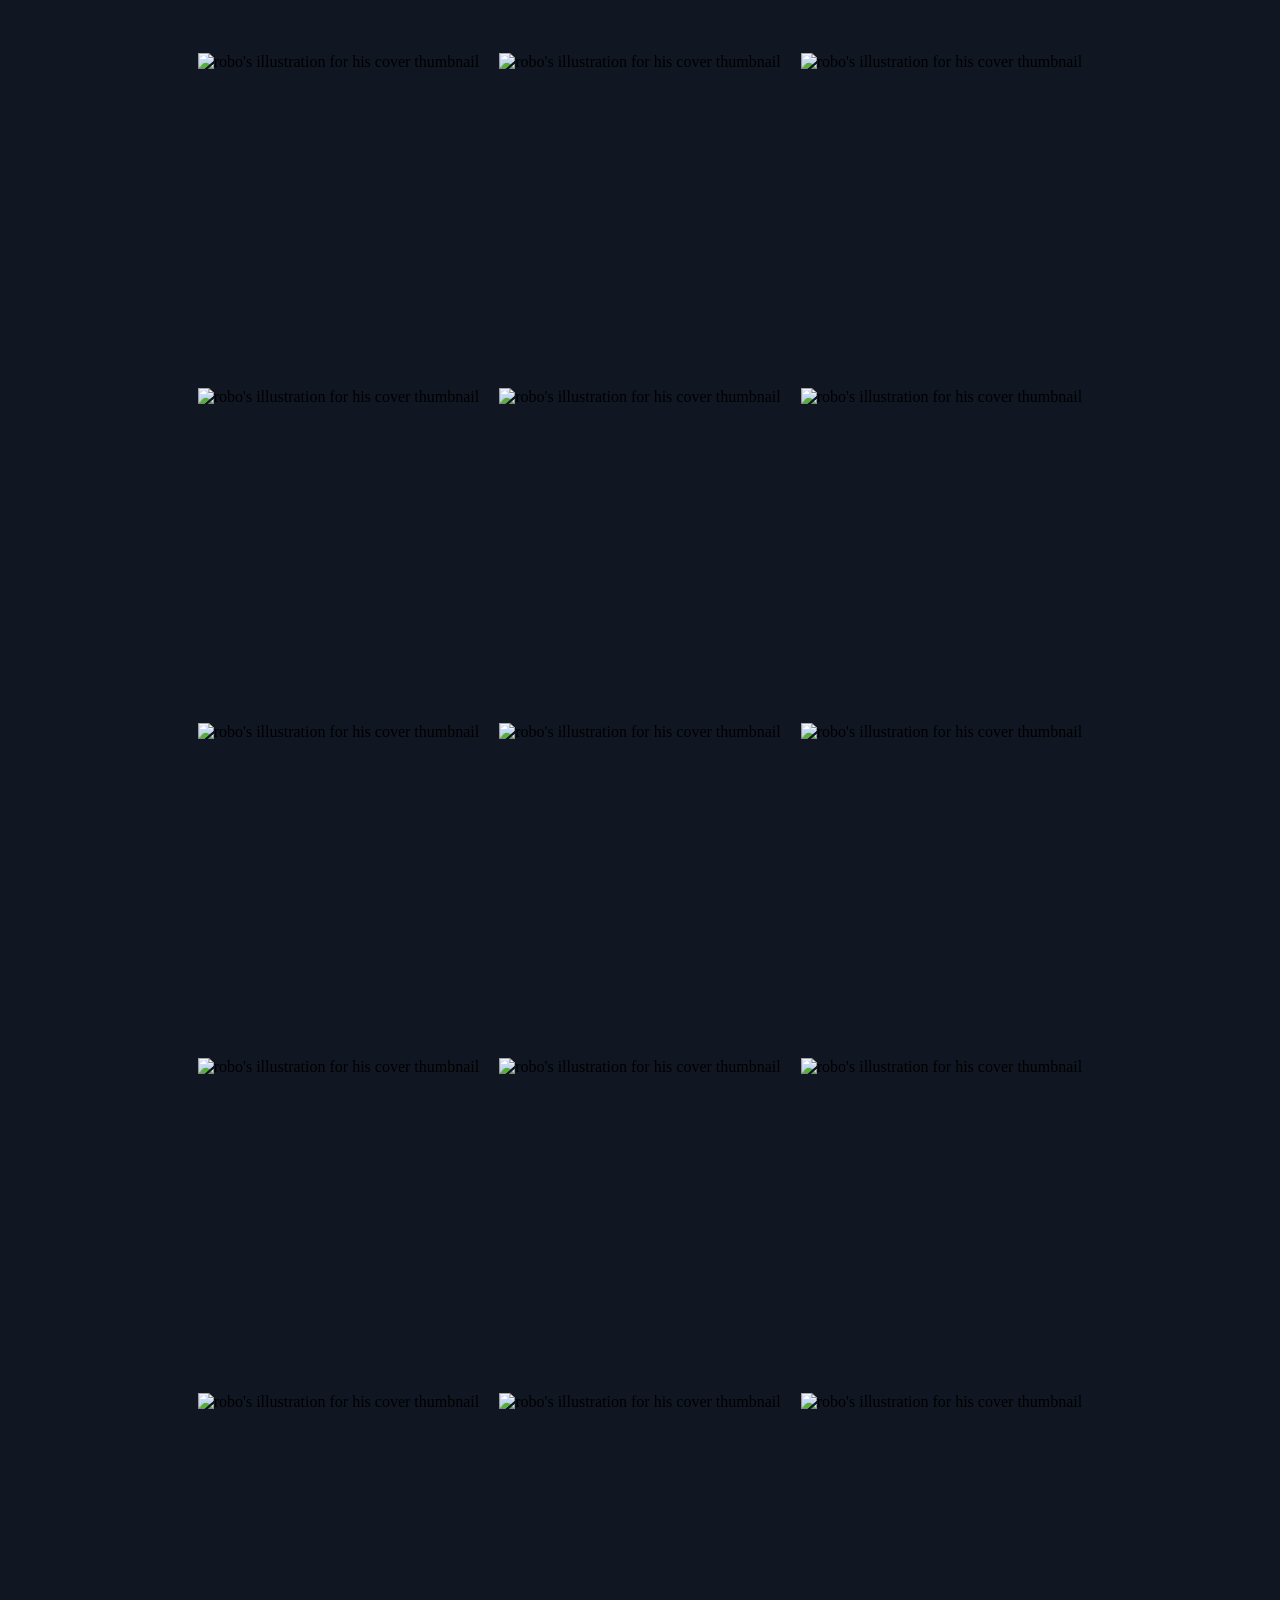
==== commit 71637ee8: "lil guys midterm" ====
--- a/index.html
+++ b/index.html
@@ -26,6 +26,7 @@
             <a href="https://x.com/ROB0FROSTOR" target="_blank"><button class="button1"><b>Follow Robo!</b></button></a>
             <a href="https://www.youtube.com/@maskMaengkkong" target="_blank"><button class="button1"><b>(Shameless plug) Check out my channel where I post videos of this guy</b></button></a>
             <a href="bwuh.html"><button class="button1" style="margin-right: 0px;"><b>bwuh</b></button></a>
+            <a href="lilGuys.html" class="button1"><b>lil guys</b></a>
         </div>  
 
         <div class="sticky">
--- a/style.css
+++ b/style.css
@@ -59,7 +59,7 @@
 .button1 {
     border-radius: 30px;
     border: none;
-    background-color: #B1FC00;
+    background-color: rgb(177, 252, 0);
     color: #101622;
     padding: 15px 32px;
     text-align: center;
